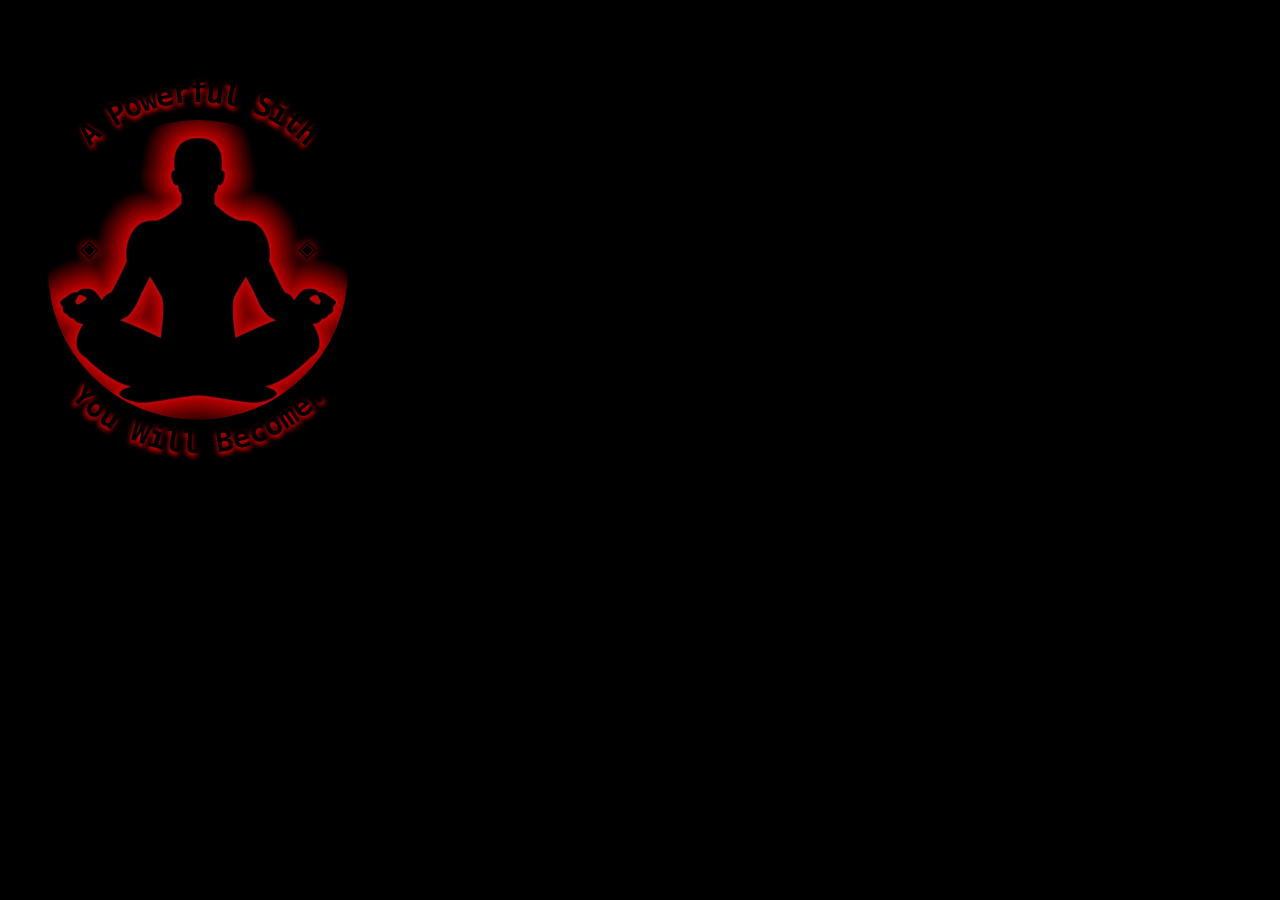
==== sith.html @ 0638b614 "angles corrected" ====
<!DOCTYPE html>
<html>
<head>
</head>
<body style='background: black;'>

  <div id="sith_text">sith</div>

  <script>
    var sith_text = document.getElementById('sith_text');
    sith_text.style.WebkitBackgroundClip = 'text';
    sith_text.style.WebkitTextFillColor = 'transparent'
  </script>
  <style type="text/css">a
    #sith_text {
      text-align: center;
      text-transform: uppercase;
      font-weight: bolder;
      font-size: 20px;
      line-height: 20px;
      background: url('fire.gif');  /*Darth Maul*/
      background-clip: text;
      font-size: 200px;
      line-height: 20px;
    }

  </style>

  <!-- <iframe id='light_saber' src='http://www.saberparts.com/#/configure?code=4.117.4.0-3.102.4.0-2.46.4.0-1.166.4.0-7.152.19.0-5.143.0.0' /> -->
  <!-- <iframe id='light_saber' src='http://www.saberparts.com/#/configure?code=4.137.4.0-3.102.4.0-2.46.4.0-1.21.4.0-7.152.19.0-5.143.0.0'></iframe> -->
  <style>
    #light_saber {
      width: 600px;
      height: 350px;
      display: block;
      margin: auto;
    }
  </style>

  <br>
  <br>
  <br>


<!-- https://css-tricks.com/set-text-on-a-circle/ -->
  <div class='sith-icon-container'>
  <div class='sith-letters-position-1'>
    <div class='sith-icon-text' >
        <span class="char1 top-text sith-letter">A</span>
        <span class="char2 top-text sith-letter"> </span>
        <span class="char3 top-text sith-letter">P</span>
        <span class="char4 top-text sith-letter">o</span>
        <span class="char5 top-text sith-letter">w</span>
        <span class="char6 top-text sith-letter">e</span>
        <span class="char7 top-text sith-letter">r</span>
        <span class="char8 top-text sith-letter">f</span>
        <span class="char9 top-text sith-letter">u</span>
        <span class="char10 top-text sith-letter">l</span>
        <span class="char11 top-text sith-letter"> </span>
        <span class="char12 top-text sith-letter">S</span>
        <span class="char13 top-text sith-letter">i</span>
        <span class="char14 top-text sith-letter">t</span>
        <span class="char15 top-text sith-letter">h</span>


   <!--      <span class='sith-icon-position-1'>

        </span> -->

        <div class=''>
          <div class="left-halocron sith-halocron float-animation">
            <div class='rotate-animation'>◈</div>
          </div>
          <div class="right-halocron sith-halocron float-animation">
            <div class='rotate-animation'>◈</div>
          </div>
        </div>

        <span class="char1 bottom-text sith-letter">
          <div class='upsidedown'>Y</div>
        </span>
        <span class="char2 bottom-text sith-letter">
          <div class='upsidedown'>o</div>
        </span>
        <span class="char3 bottom-text sith-letter">
          <div class='upsidedown'>u</div>
        </span>
        <span class="char4 bottom-text sith-letter">
          <div class='upsidedown'> </div>
        </span>
        <span class="char5 bottom-text sith-letter">
          <div class='upsidedown'>W</div>
        </span>
        <span class="char6 bottom-text sith-letter">
          <div class='upsidedown'>i</div>
        </span>
        <span class="char7 bottom-text sith-letter">
          <div class='upsidedown'>l</div>
        </span>
        <span class="char8 bottom-text sith-letter">
          <div class='upsidedown'>l</div>
        </span>
        <span class="char9 bottom-text sith-letter">
          <div class='upsidedown'> </div>
        </span>
        <span class="char10 bottom-text sith-letter">
          <div class='upsidedown'>B</div>
        </span>
        <span class="char11 bottom-text sith-letter">
          <div class='upsidedown'>e</div>
        </span>
        <span class="char12 bottom-text sith-letter">
          <div class='upsidedown'>c</div>
        </span>
        <span class="char13 bottom-text sith-letter">
          <div class='upsidedown'>o</div>
        </span>
        <span class="char14 bottom-text sith-letter">
          <div class='upsidedown'>m</div>
        </span>
        <span class="char15 bottom-text sith-letter">
          <div class='upsidedown'>e</div>
        </span>
        <span class="char16 bottom-text sith-letter">
          <div class='upsidedown'>.</div>
        </span>


    </div>
  </div>

    <img class='sith-silhouette' src="sith-silhouette.jpg"  >
  </div>
  <link rel="stylesheet" type="text/css" href='sith_logo.css'>

</body>
</html>






  <!-- <a href='#sith_text' id='activation_link'>Sith Text</a> -->
<!--
  <script>
    (function(){
      $('activation_link').click(()=>{
        this.fade(2000);
      });
    }):
  </script>
 -->



  <!--
  <script
  src="https://code.jquery.com/ui/1.12.1/jquery-ui.min.js"
  integrity="sha256-VazP97ZCwtekAsvgPBSUwPFKdrwD3unUfSGVYrahUqU="
  crossorigin="anonymous"></script>
      /*text-shadow: 5px 5px 250px red;*/

 /*   #sith_text:target {
      animation: enlarge_text 5s linear 3s;
    }

    @keyframes enlarge_text {

      100% { font-size: 1400px; line-height: 1400px;}
    }*/
 -->


<!--







      .spinning-sith-icon {
        -webkit-animation: mymove 5s infinite; /* Chrome, Safari, Opera */
        animation: mymove 5s infinite;
      }
      /* Chrome, Safari, Opera */
      @-webkit-keyframes mymove { 50% {text-shadow: 10px 20px 30px blue;} }

      /* Standard syntax */
      @keyframes mymove { 50% {text-shadow: 10px 20px 30px blue;} } -->




<!--   .bottom-text.char16 { transform: rotate(-54deg); }
  .bottom-text.char17 { transform: rotate(-48deg); }
  .bottom-text.char18 { transform: rotate(-42deg); }
  .bottom-text.char19 { transform: rotate(-36deg); }
  .bottom-text.char20 { transform: rotate(-30deg); }
  .bottom-text.char21 { transform: rotate(-24deg); }
  .bottom-text.char22 { transform: rotate(-18deg); }
  .bottom-text.char23 { transform: rotate(-12deg); }
  .bottom-text.char24 { transform: rotate(-6deg); }
  .bottom-text.char25 { transform: rotate(0deg); }
  .bottom-text.char26 { transform: rotate(6deg); }
  .bottom-text.char27 { transform: rotate(12deg); }
  .bottom-text.char28 { transform: rotate(18deg); }
  .bottom-text.char29 { transform: rotate(24deg); }
  .bottom-text.char30 { transform: rotate(30deg); }
  .bottom-text.char31 { transform: rotate(36deg); }
  .bottom-text.char32 { transform: rotate(42deg); }
  .bottom-text.char33 { transform: rotate(48deg); }
  .bottom-text.char34 { transform: rotate(56deg); } -->
---- sith_logo.css ----
.sith-icon-container {
  box-sizing: border-box;
  margin: 40px;
  position: relative;
  width: 300px;
  height: 300px; }
  .sith-icon-container .sith-icon-text {
    position: absolute;
    left: 150px;
    margin: 0;
    padding: 0; }
    .sith-icon-container .sith-icon-text .upsidedown {
      transform: rotate(180deg);
      position: absolute; }
    .sith-icon-container .sith-icon-text .sith-letter {
      text-align: center;
      font: 30px Monaco, MonoSpace;
      height: 360px;
      position: absolute;
      width: 20px;
      text-shadow: 0 3px 5px red;
      font-weight: bold;
      top: -46px;
      left: -10px; }
      .sith-icon-container .sith-icon-text .sith-letter.top-text.char1 {
        transform: rotate(-42deg); }
      .sith-icon-container .sith-icon-text .sith-letter.top-text.char2 {
        transform: rotate(-36deg); }
      .sith-icon-container .sith-icon-text .sith-letter.top-text.char3 {
        transform: rotate(-30deg); }
      .sith-icon-container .sith-icon-text .sith-letter.top-text.char4 {
        transform: rotate(-24deg); }
      .sith-icon-container .sith-icon-text .sith-letter.top-text.char5 {
        transform: rotate(-18deg); }
      .sith-icon-container .sith-icon-text .sith-letter.top-text.char6 {
        transform: rotate(-12deg); }
      .sith-icon-container .sith-icon-text .sith-letter.top-text.char7 {
        transform: rotate(-6deg); }
      .sith-icon-container .sith-icon-text .sith-letter.top-text.char8 {
        transform: rotate(0deg); }
      .sith-icon-container .sith-icon-text .sith-letter.top-text.char9 {
        transform: rotate(6deg); }
      .sith-icon-container .sith-icon-text .sith-letter.top-text.char10 {
        transform: rotate(12deg); }
      .sith-icon-container .sith-icon-text .sith-letter.top-text.char11 {
        transform: rotate(18deg); }
      .sith-icon-container .sith-icon-text .sith-letter.top-text.char12 {
        transform: rotate(24deg); }
      .sith-icon-container .sith-icon-text .sith-letter.top-text.char13 {
        transform: rotate(30deg); }
      .sith-icon-container .sith-icon-text .sith-letter.top-text.char14 {
        transform: rotate(36deg); }
      .sith-icon-container .sith-icon-text .sith-letter.top-text.char15 {
        transform: rotate(42deg); }
      .sith-icon-container .sith-icon-text .sith-letter.bottom-text {
        position: absolute;
        top: -20px; }
        .sith-icon-container .sith-icon-text .sith-letter.bottom-text.char1 {
          transform: rotate(225deg); }
        .sith-icon-container .sith-icon-text .sith-letter.bottom-text.char2 {
          transform: rotate(219deg); }
        .sith-icon-container .sith-icon-text .sith-letter.bottom-text.char3 {
          transform: rotate(213deg); }
        .sith-icon-container .sith-icon-text .sith-letter.bottom-text.char4 {
          transform: rotate(207deg); }
        .sith-icon-container .sith-icon-text .sith-letter.bottom-text.char5 {
          transform: rotate(201deg); }
        .sith-icon-container .sith-icon-text .sith-letter.bottom-text.char6 {
          transform: rotate(195deg); }
        .sith-icon-container .sith-icon-text .sith-letter.bottom-text.char7 {
          transform: rotate(189deg); }
        .sith-icon-container .sith-icon-text .sith-letter.bottom-text.char8 {
          transform: rotate(183deg); }
        .sith-icon-container .sith-icon-text .sith-letter.bottom-text.char9 {
          transform: rotate(177deg); }
        .sith-icon-container .sith-icon-text .sith-letter.bottom-text.char10 {
          transform: rotate(171deg); }
        .sith-icon-container .sith-icon-text .sith-letter.bottom-text.char11 {
          transform: rotate(165deg); }
        .sith-icon-container .sith-icon-text .sith-letter.bottom-text.char12 {
          transform: rotate(159deg); }
        .sith-icon-container .sith-icon-text .sith-letter.bottom-text.char13 {
          transform: rotate(153deg); }
        .sith-icon-container .sith-icon-text .sith-letter.bottom-text.char14 {
          transform: rotate(147deg); }
        .sith-icon-container .sith-icon-text .sith-letter.bottom-text.char15 {
          transform: rotate(141deg); }
        .sith-icon-container .sith-icon-text .sith-letter.bottom-text.char16 {
          transform: rotate(135deg); }
  .sith-icon-container .sith-halocron {
    font: 30px Monaco, MonoSpace;
    text-shadow: 0 0px 10px red;
    position: absolute;
    top: 110px; }
    .sith-icon-container .sith-halocron.float-animation {
      animation: float_halocron 10s ease-in-out infinite alternate; }
@keyframes float_halocron {
  0% {
    top: 130px; }
  50% {
    top: 80px; }
  100% {
    top: 130px; } }
    .sith-icon-container .sith-halocron .rotate-animation {
      animation: rotate_halocron 8s linear infinite; }
@keyframes rotate_halocron {
  0% {
    transform: rotate(0deg); }
  100% {
    transform: rotate(360deg); } }
    .sith-icon-container .sith-halocron.left-halocron {
      left: 100px; }
    .sith-icon-container .sith-halocron.right-halocron {
      right: 100px; }
  .sith-icon-container img.sith-silhouette {
    height: 300px;
    width: 300px;
    border-radius: 150px; }

/*# sourceMappingURL=sith_logo.css.map */
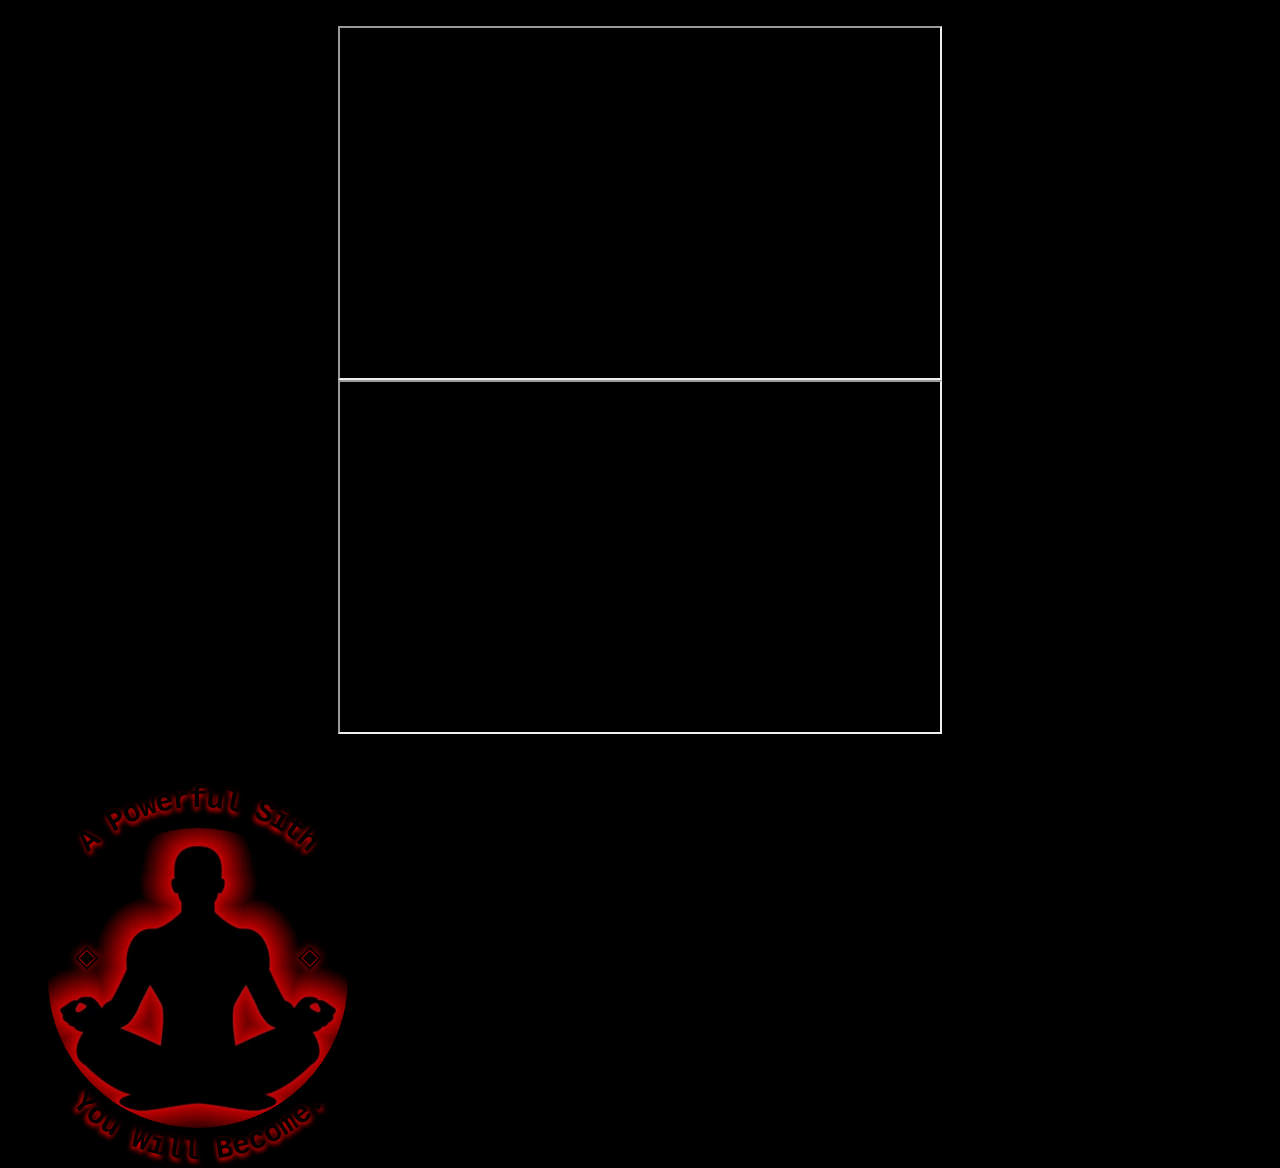
==== commit 904c6251: "one of the lightsabers was not showing up" ====
--- a/sith.html
+++ b/sith.html
@@ -26,8 +26,8 @@
 
   </style>
 
-  <!-- <iframe id='light_saber' src='http://www.saberparts.com/#/configure?code=4.117.4.0-3.102.4.0-2.46.4.0-1.166.4.0-7.152.19.0-5.143.0.0' /> -->
-  <!-- <iframe id='light_saber' src='http://www.saberparts.com/#/configure?code=4.137.4.0-3.102.4.0-2.46.4.0-1.21.4.0-7.152.19.0-5.143.0.0'></iframe> -->
+  <iframe id='light_saber' src='http://www.saberparts.com/#/configure?code=4.117.4.0-3.102.4.0-2.46.4.0-1.166.4.0-7.152.19.0-5.143.0.0' /></iframe>
+  <iframe id='light_saber' src='http://www.saberparts.com/#/configure?code=4.137.4.0-3.102.4.0-2.46.4.0-1.21.4.0-7.152.19.0-5.143.0.0'></iframe>
   <style>
     #light_saber {
       width: 600px;
@@ -62,11 +62,6 @@
         <span class="char14 top-text sith-letter">t</span>
         <span class="char15 top-text sith-letter">h</span>
 
-
-   <!--      <span class='sith-icon-position-1'>
-
-        </span> -->
-
         <div class=''>
           <div class="left-halocron sith-halocron float-animation">
             <div class='rotate-animation'>◈</div>
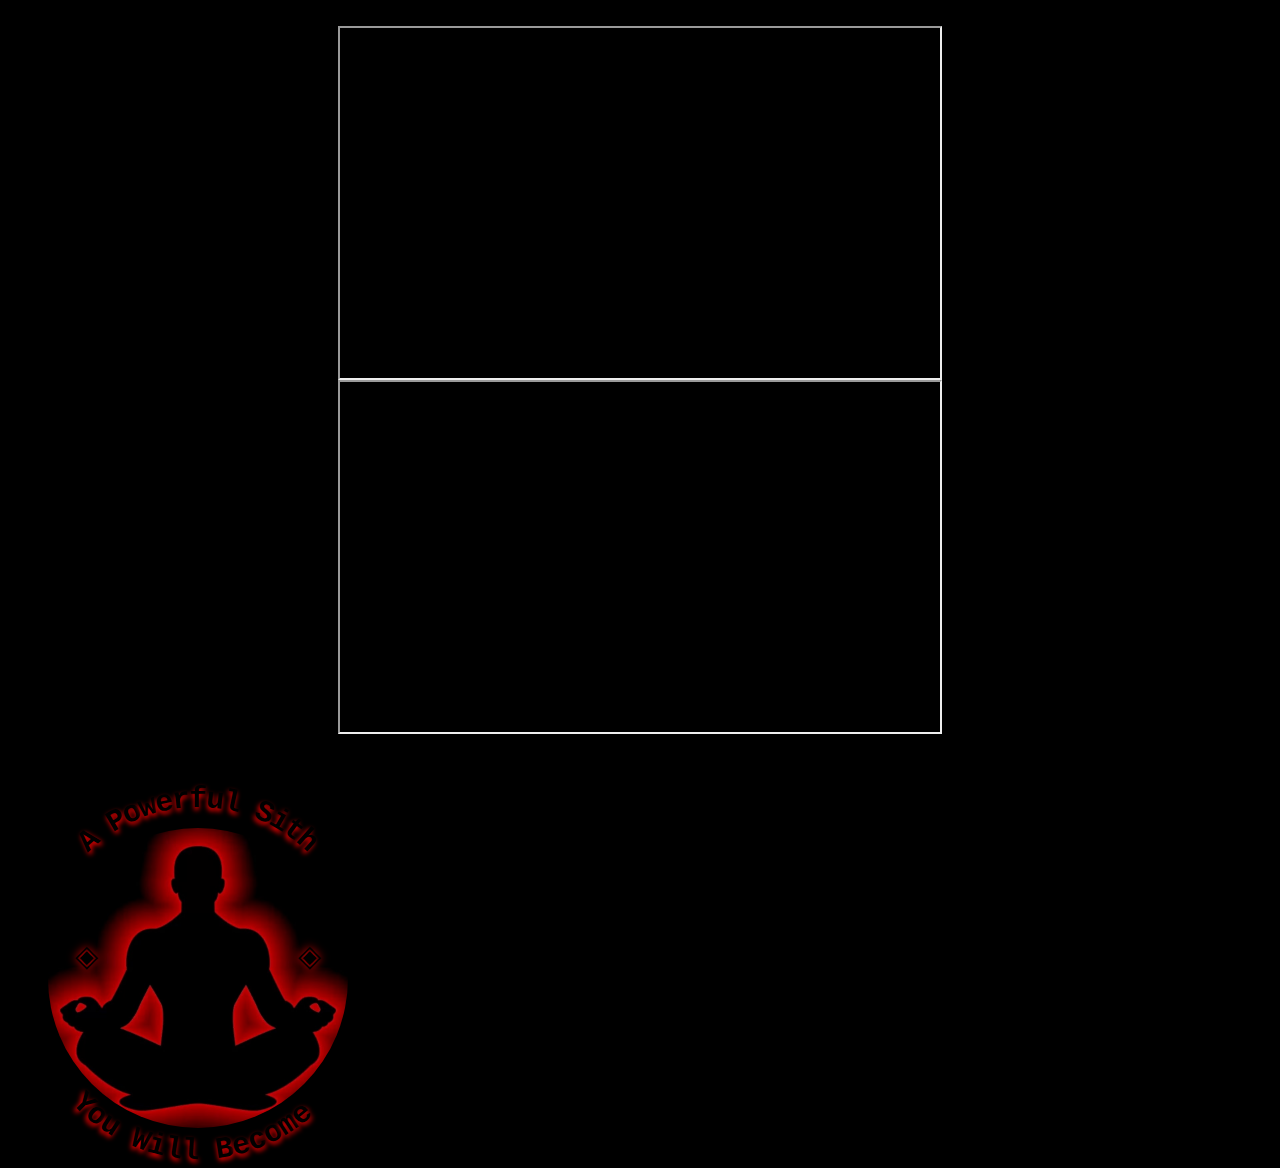
==== commit 2ea17116: "remove dot after sith sentence" ====
--- a/sith.html
+++ b/sith.html
@@ -116,11 +116,6 @@
         <span class="char15 bottom-text sith-letter">
           <div class='upsidedown'>e</div>
         </span>
-        <span class="char16 bottom-text sith-letter">
-          <div class='upsidedown'>.</div>
-        </span>
-
-
     </div>
   </div>
 
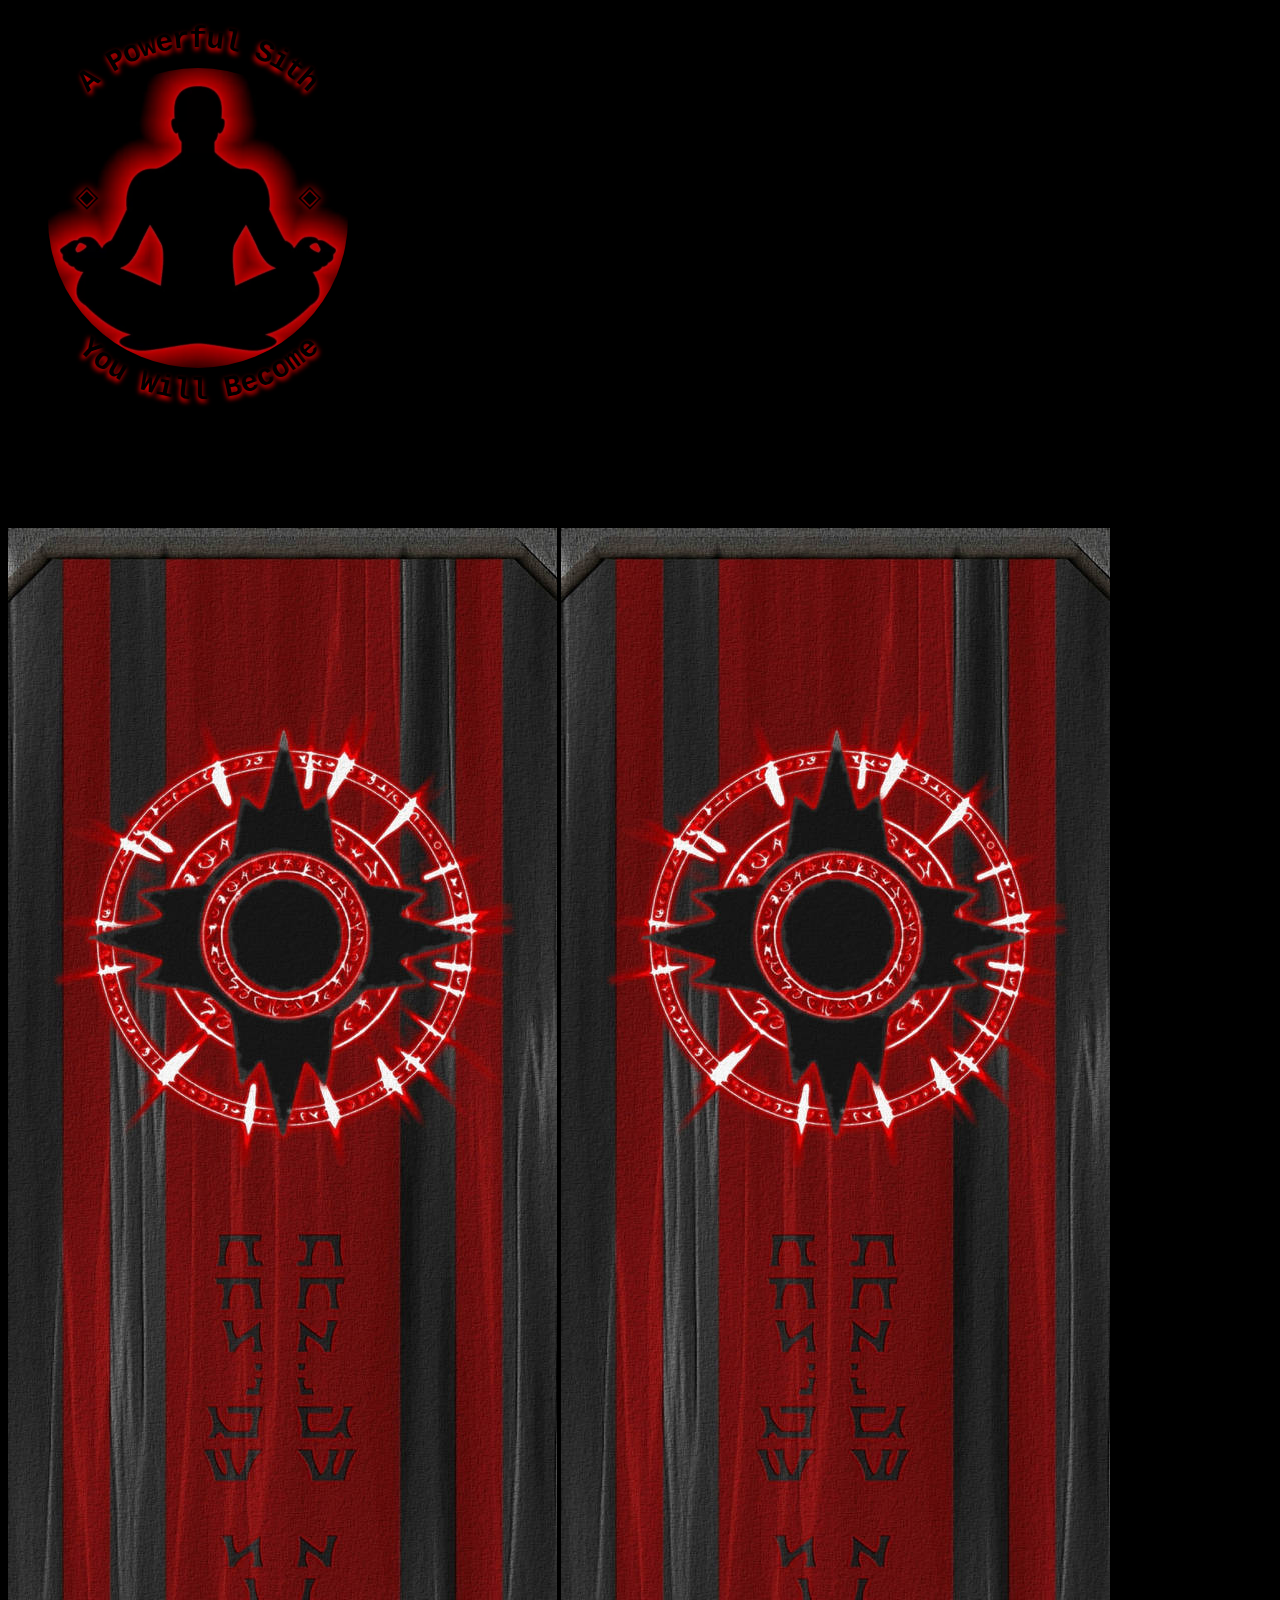
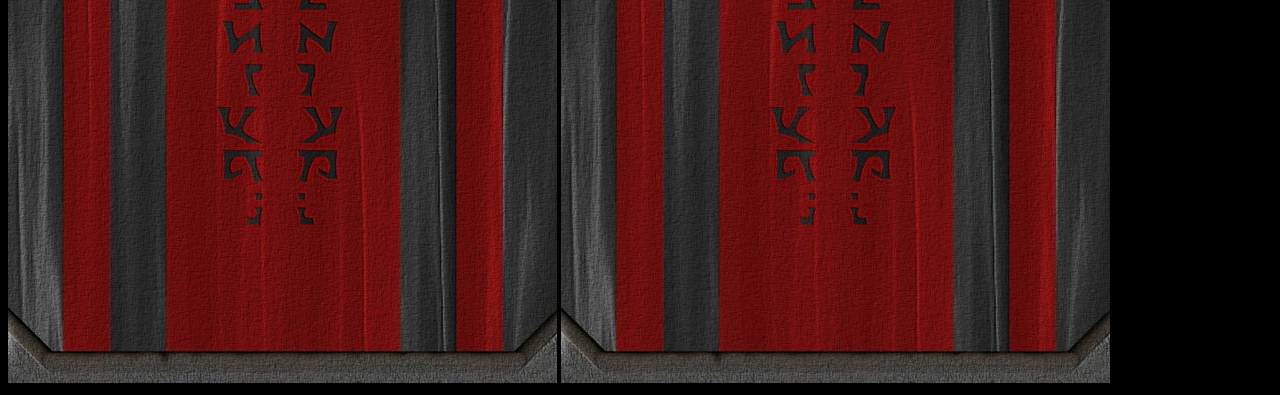
==== commit fe0767cc: "transfer dashes to underscores" ====
--- a/sith.html
+++ b/sith.html
@@ -1,126 +1,103 @@
 <!DOCTYPE html>
 <html>
 <head>
+  <link rel="stylesheet" href="sith.css">
+  <script src="sith.js"></script>
 </head>
+
 <body style='background: black;'>
 
-  <div id="sith_text">sith</div>
+  <div id="fire_text" onload="sith_text_style()">sith</div>
 
-  <script>
-    var sith_text = document.getElementById('sith_text');
-    sith_text.style.WebkitBackgroundClip = 'text';
-    sith_text.style.WebkitTextFillColor = 'transparent'
-  </script>
-  <style type="text/css">a
-    #sith_text {
-      text-align: center;
-      text-transform: uppercase;
-      font-weight: bolder;
-      font-size: 20px;
-      line-height: 20px;
-      background: url('fire.gif');  /*Darth Maul*/
-      background-clip: text;
-      font-size: 200px;
-      line-height: 20px;
-    }
+  <!-- <iframe id='light_saber' src='http://www.saberparts.com/#!/configure?code=4.175.4.0-3.85.4.22-2.59.4.0-1.43.4.0-7.152.45.0-5.143.0.0#%2Fconfigure%3Fcode=4.137.4.0-3.102.4.0-2.46.4.0-1.21.4.0-7.152.19.0-5.143.0.0' /></iframe> -->
+  <div class="wrapper">
+    <div class='sith_icon_container'>
+        <div class='sith_letters_position_1'>
+          <div class='sith_icon_text' >
+              <span class="char1 top_text sith_letter">A</span>
+              <span class="char2 top_text sith_letter"> </span>
+              <span class="char3 top_text sith_letter">P</span>
+              <span class="char4 top_text sith_letter">o</span>
+              <span class="char5 top_text sith_letter">w</span>
+              <span class="char6 top_text sith_letter">e</span>
+              <span class="char7 top_text sith_letter">r</span>
+              <span class="char8 top_text sith_letter">f</span>
+              <span class="char9 top_text sith_letter">u</span>
+              <span class="char10 top_text sith_letter">l</span>
+              <span class="char11 top_text sith_letter"> </span>
+              <span class="char12 top_text sith_letter">S</span>
+              <span class="char13 top_text sith_letter">i</span>
+              <span class="char14 top_text sith_letter">t</span>
+              <span class="char15 top_text sith_letter">h</span>
+      
+              <div class=''>
+                <div class="left_halocron sith_halocron float_animation">
+                  <div class='rotate_animation'>◈</div>
+                </div>
+                <div class="right_halocron sith_halocron float_animation">
+                  <div class='rotate_animation'>◈</div>
+                </div>
+              </div>
+      
+              <span class="char1 bottom_text sith_letter">
+                <div class='upsidedown'>Y</div>
+              </span>
+              <span class="char2 bottom_text sith_letter">
+                <div class='upsidedown'>o</div>
+              </span>
+              <span class="char3 bottom_text sith_letter">
+                <div class='upsidedown'>u</div>
+              </span>
+              <span class="char4 bottom_text sith_letter">
+                <div class='upsidedown'> </div>
+              </span>
+              <span class="char5 bottom_text sith_letter">
+                <div class='upsidedown'>W</div>
+              </span>
+              <span class="char6 bottom_text sith_letter">
+                <div class='upsidedown'>i</div>
+              </span>
+              <span class="char7 bottom_text sith_letter">
+                <div class='upsidedown'>l</div>
+              </span>
+              <span class="char8 bottom_text sith_letter">
+                <div class='upsidedown'>l</div>
+              </span>
+              <span class="char9 bottom_text sith_letter">
+                <div class='upsidedown'> </div>
+              </span>
+              <span class="char10 bottom_text sith_letter">
+                <div class='upsidedown'>B</div>
+              </span>
+              <span class="char11 bottom_text sith_letter">
+                <div class='upsidedown'>e</div>
+              </span>
+              <span class="char12 bottom_text sith_letter">
+                <div class='upsidedown'>c</div>
+              </span>
+              <span class="char13 bottom_text sith_letter">
+                <div class='upsidedown'>o</div>
+              </span>
+              <span class="char14 bottom_text sith_letter">
+                <div class='upsidedown'>m</div>
+              </span>
+              <span class="char15 bottom_text sith_letter">
+                <div class='upsidedown'>e</div>
+              </span>
+          </div>
+        </div>
+        <img class='sith_silhouette' src="sith_silhouette.jpg"  >
+    </div>
 
-  </style>
-
-  <iframe id='light_saber' src='http://www.saberparts.com/#/configure?code=4.117.4.0-3.102.4.0-2.46.4.0-1.166.4.0-7.152.19.0-5.143.0.0' /></iframe>
-  <iframe id='light_saber' src='http://www.saberparts.com/#/configure?code=4.137.4.0-3.102.4.0-2.46.4.0-1.21.4.0-7.152.19.0-5.143.0.0'></iframe>
-  <style>
-    #light_saber {
-      width: 600px;
-      height: 350px;
-      display: block;
-      margin: auto;
-    }
-  </style>
-
-  <br>
-  <br>
-  <br>
-
+    <iframe id='light_saber' src='http://www.saberparts.com/#!/configure?code=4.130.4.0-3.194.4.0-2.59.4.0-1.27.4.0-7.152.19.0-5.143.0.0#%2Fconfigure%3Fcode=4.137.4.0-3.102.4.0-2.46.4.0-1.21.4.0-7.152.19.0-5.143.0.0'></iframe>
+    </div>
+    <img src="sith_banner.jpg" alt="sith banner" class="banner_left">
+    <img src="sith_banner.jpg" alt="sith banner" class="banner_right">
+  </div>
+  
 
 <!-- https://css-tricks.com/set-text-on-a-circle/ -->
-  <div class='sith-icon-container'>
-  <div class='sith-letters-position-1'>
-    <div class='sith-icon-text' >
-        <span class="char1 top-text sith-letter">A</span>
-        <span class="char2 top-text sith-letter"> </span>
-        <span class="char3 top-text sith-letter">P</span>
-        <span class="char4 top-text sith-letter">o</span>
-        <span class="char5 top-text sith-letter">w</span>
-        <span class="char6 top-text sith-letter">e</span>
-        <span class="char7 top-text sith-letter">r</span>
-        <span class="char8 top-text sith-letter">f</span>
-        <span class="char9 top-text sith-letter">u</span>
-        <span class="char10 top-text sith-letter">l</span>
-        <span class="char11 top-text sith-letter"> </span>
-        <span class="char12 top-text sith-letter">S</span>
-        <span class="char13 top-text sith-letter">i</span>
-        <span class="char14 top-text sith-letter">t</span>
-        <span class="char15 top-text sith-letter">h</span>
 
-        <div class=''>
-          <div class="left-halocron sith-halocron float-animation">
-            <div class='rotate-animation'>◈</div>
-          </div>
-          <div class="right-halocron sith-halocron float-animation">
-            <div class='rotate-animation'>◈</div>
-          </div>
-        </div>
-
-        <span class="char1 bottom-text sith-letter">
-          <div class='upsidedown'>Y</div>
-        </span>
-        <span class="char2 bottom-text sith-letter">
-          <div class='upsidedown'>o</div>
-        </span>
-        <span class="char3 bottom-text sith-letter">
-          <div class='upsidedown'>u</div>
-        </span>
-        <span class="char4 bottom-text sith-letter">
-          <div class='upsidedown'> </div>
-        </span>
-        <span class="char5 bottom-text sith-letter">
-          <div class='upsidedown'>W</div>
-        </span>
-        <span class="char6 bottom-text sith-letter">
-          <div class='upsidedown'>i</div>
-        </span>
-        <span class="char7 bottom-text sith-letter">
-          <div class='upsidedown'>l</div>
-        </span>
-        <span class="char8 bottom-text sith-letter">
-          <div class='upsidedown'>l</div>
-        </span>
-        <span class="char9 bottom-text sith-letter">
-          <div class='upsidedown'> </div>
-        </span>
-        <span class="char10 bottom-text sith-letter">
-          <div class='upsidedown'>B</div>
-        </span>
-        <span class="char11 bottom-text sith-letter">
-          <div class='upsidedown'>e</div>
-        </span>
-        <span class="char12 bottom-text sith-letter">
-          <div class='upsidedown'>c</div>
-        </span>
-        <span class="char13 bottom-text sith-letter">
-          <div class='upsidedown'>o</div>
-        </span>
-        <span class="char14 bottom-text sith-letter">
-          <div class='upsidedown'>m</div>
-        </span>
-        <span class="char15 bottom-text sith-letter">
-          <div class='upsidedown'>e</div>
-        </span>
-    </div>
-  </div>
-
-    <img class='sith-silhouette' src="sith-silhouette.jpg"  >
-  </div>
   <link rel="stylesheet" type="text/css" href='sith_logo.css'>
 
 </body>
@@ -183,22 +160,22 @@
 
 
 
-<!--   .bottom-text.char16 { transform: rotate(-54deg); }
-  .bottom-text.char17 { transform: rotate(-48deg); }
-  .bottom-text.char18 { transform: rotate(-42deg); }
-  .bottom-text.char19 { transform: rotate(-36deg); }
-  .bottom-text.char20 { transform: rotate(-30deg); }
-  .bottom-text.char21 { transform: rotate(-24deg); }
-  .bottom-text.char22 { transform: rotate(-18deg); }
-  .bottom-text.char23 { transform: rotate(-12deg); }
-  .bottom-text.char24 { transform: rotate(-6deg); }
-  .bottom-text.char25 { transform: rotate(0deg); }
-  .bottom-text.char26 { transform: rotate(6deg); }
-  .bottom-text.char27 { transform: rotate(12deg); }
-  .bottom-text.char28 { transform: rotate(18deg); }
-  .bottom-text.char29 { transform: rotate(24deg); }
-  .bottom-text.char30 { transform: rotate(30deg); }
-  .bottom-text.char31 { transform: rotate(36deg); }
-  .bottom-text.char32 { transform: rotate(42deg); }
-  .bottom-text.char33 { transform: rotate(48deg); }
-  .bottom-text.char34 { transform: rotate(56deg); } -->
+<!--   .bottom_text.char16 { transform: rotate(-54deg); }
+  .bottom_text.char17 { transform: rotate(-48deg); }
+  .bottom_text.char18 { transform: rotate(-42deg); }
+  .bottom_text.char19 { transform: rotate(-36deg); }
+  .bottom_text.char20 { transform: rotate(-30deg); }
+  .bottom_text.char21 { transform: rotate(-24deg); }
+  .bottom_text.char22 { transform: rotate(-18deg); }
+  .bottom_text.char23 { transform: rotate(-12deg); }
+  .bottom_text.char24 { transform: rotate(-6deg); }
+  .bottom_text.char25 { transform: rotate(0deg); }
+  .bottom_text.char26 { transform: rotate(6deg); }
+  .bottom_text.char27 { transform: rotate(12deg); }
+  .bottom_text.char28 { transform: rotate(18deg); }
+  .bottom_text.char29 { transform: rotate(24deg); }
+  .bottom_text.char30 { transform: rotate(30deg); }
+  .bottom_text.char31 { transform: rotate(36deg); }
+  .bottom_text.char32 { transform: rotate(42deg); }
+  .bottom_text.char33 { transform: rotate(48deg); }
+  .bottom_text.char34 { transform: rotate(56deg); } -->
--- a/sith.css
+++ b/sith.css
@@ -0,0 +1,54 @@
+#fire_text {
+  text-align: center;
+  text-transform: uppercase;
+  font-weight: bolder;
+  font-size: 20px;
+  line-height: 20px;
+  background: url('fire.gif');  /*Darth Maul*/
+  background-clip: text;
+  font-size: 200px;
+  line-height: 20px;
+}
+
+
+
+#light_saber {
+  width: 600px;
+  height: 350px;
+  display: block;
+  margin: auto;
+}
+
+.wrapper {
+  display: grid;
+  grid-template-rows: repeat(10, 50px);
+  grid-template-areas: "fire-text   fire-text fire-text  fire-text  fire-text fire-text"
+                       "banner-left .         icon       icon       .         banner-right"
+                       "banner-left .         icon       icon       .         banner-right"
+                       "banner-left .         saber      saber      .         banner-right"
+                       "banner-left .         saber      saber      .         banner-right"
+
+
+}
+
+.wrapper #light_saber {
+  clip-path: ellipse(40% 40% at 50% 50%);
+  grid-area: saber;
+}
+.wrapper .icon_container {
+  grid-area: icon;
+}
+
+.wrapper .banner_left {
+  grid-area: banner-left;
+  max-width: 300px;
+}
+
+.wrapper .banner_right {
+  grid-area: banner-right;
+  max-width: 300px;
+}
+
+
+
+
--- a/sith_logo.css
+++ b/sith_logo.css
@@ -1,18 +1,18 @@
-.sith-icon-container {
+.sith_icon_container {
   box-sizing: border-box;
   margin: 40px;
   position: relative;
   width: 300px;
   height: 300px; }
-  .sith-icon-container .sith-icon-text {
+  .sith_icon_container .sith_icon_text {
     position: absolute;
     left: 150px;
     margin: 0;
     padding: 0; }
-    .sith-icon-container .sith-icon-text .upsidedown {
+    .sith_icon_container .sith_icon_text .upsidedown {
       transform: rotate(180deg);
       position: absolute; }
-    .sith-icon-container .sith-icon-text .sith-letter {
+    .sith_icon_container .sith_icon_text .sith_letter {
       text-align: center;
       font: 30px Monaco, MonoSpace;
       height: 360px;
@@ -22,77 +22,75 @@
       font-weight: bold;
       top: -46px;
       left: -10px; }
-      .sith-icon-container .sith-icon-text .sith-letter.top-text.char1 {
+      .sith_icon_container .sith_icon_text .sith_letter.top_text.char1 {
         transform: rotate(-42deg); }
-      .sith-icon-container .sith-icon-text .sith-letter.top-text.char2 {
+      .sith_icon_container .sith_icon_text .sith_letter.top_text.char2 {
         transform: rotate(-36deg); }
-      .sith-icon-container .sith-icon-text .sith-letter.top-text.char3 {
+      .sith_icon_container .sith_icon_text .sith_letter.top_text.char3 {
         transform: rotate(-30deg); }
-      .sith-icon-container .sith-icon-text .sith-letter.top-text.char4 {
+      .sith_icon_container .sith_icon_text .sith_letter.top_text.char4 {
         transform: rotate(-24deg); }
-      .sith-icon-container .sith-icon-text .sith-letter.top-text.char5 {
+      .sith_icon_container .sith_icon_text .sith_letter.top_text.char5 {
         transform: rotate(-18deg); }
-      .sith-icon-container .sith-icon-text .sith-letter.top-text.char6 {
+      .sith_icon_container .sith_icon_text .sith_letter.top_text.char6 {
         transform: rotate(-12deg); }
-      .sith-icon-container .sith-icon-text .sith-letter.top-text.char7 {
+      .sith_icon_container .sith_icon_text .sith_letter.top_text.char7 {
         transform: rotate(-6deg); }
-      .sith-icon-container .sith-icon-text .sith-letter.top-text.char8 {
+      .sith_icon_container .sith_icon_text .sith_letter.top_text.char8 {
         transform: rotate(0deg); }
-      .sith-icon-container .sith-icon-text .sith-letter.top-text.char9 {
+      .sith_icon_container .sith_icon_text .sith_letter.top_text.char9 {
         transform: rotate(6deg); }
-      .sith-icon-container .sith-icon-text .sith-letter.top-text.char10 {
+      .sith_icon_container .sith_icon_text .sith_letter.top_text.char10 {
         transform: rotate(12deg); }
-      .sith-icon-container .sith-icon-text .sith-letter.top-text.char11 {
+      .sith_icon_container .sith_icon_text .sith_letter.top_text.char11 {
         transform: rotate(18deg); }
-      .sith-icon-container .sith-icon-text .sith-letter.top-text.char12 {
+      .sith_icon_container .sith_icon_text .sith_letter.top_text.char12 {
         transform: rotate(24deg); }
-      .sith-icon-container .sith-icon-text .sith-letter.top-text.char13 {
+      .sith_icon_container .sith_icon_text .sith_letter.top_text.char13 {
         transform: rotate(30deg); }
-      .sith-icon-container .sith-icon-text .sith-letter.top-text.char14 {
+      .sith_icon_container .sith_icon_text .sith_letter.top_text.char14 {
         transform: rotate(36deg); }
-      .sith-icon-container .sith-icon-text .sith-letter.top-text.char15 {
+      .sith_icon_container .sith_icon_text .sith_letter.top_text.char15 {
         transform: rotate(42deg); }
-      .sith-icon-container .sith-icon-text .sith-letter.bottom-text {
+      .sith_icon_container .sith_icon_text .sith_letter.bottom_text {
         position: absolute;
         top: -20px; }
-        .sith-icon-container .sith-icon-text .sith-letter.bottom-text.char1 {
-          transform: rotate(225deg); }
-        .sith-icon-container .sith-icon-text .sith-letter.bottom-text.char2 {
-          transform: rotate(219deg); }
-        .sith-icon-container .sith-icon-text .sith-letter.bottom-text.char3 {
-          transform: rotate(213deg); }
-        .sith-icon-container .sith-icon-text .sith-letter.bottom-text.char4 {
-          transform: rotate(207deg); }
-        .sith-icon-container .sith-icon-text .sith-letter.bottom-text.char5 {
-          transform: rotate(201deg); }
-        .sith-icon-container .sith-icon-text .sith-letter.bottom-text.char6 {
-          transform: rotate(195deg); }
-        .sith-icon-container .sith-icon-text .sith-letter.bottom-text.char7 {
-          transform: rotate(189deg); }
-        .sith-icon-container .sith-icon-text .sith-letter.bottom-text.char8 {
-          transform: rotate(183deg); }
-        .sith-icon-container .sith-icon-text .sith-letter.bottom-text.char9 {
-          transform: rotate(177deg); }
-        .sith-icon-container .sith-icon-text .sith-letter.bottom-text.char10 {
-          transform: rotate(171deg); }
-        .sith-icon-container .sith-icon-text .sith-letter.bottom-text.char11 {
-          transform: rotate(165deg); }
-        .sith-icon-container .sith-icon-text .sith-letter.bottom-text.char12 {
-          transform: rotate(159deg); }
-        .sith-icon-container .sith-icon-text .sith-letter.bottom-text.char13 {
-          transform: rotate(153deg); }
-        .sith-icon-container .sith-icon-text .sith-letter.bottom-text.char14 {
-          transform: rotate(147deg); }
-        .sith-icon-container .sith-icon-text .sith-letter.bottom-text.char15 {
-          transform: rotate(141deg); }
-        .sith-icon-container .sith-icon-text .sith-letter.bottom-text.char16 {
-          transform: rotate(135deg); }
-  .sith-icon-container .sith-halocron {
+        .sith_icon_container .sith_icon_text .sith_letter.bottom_text.char1 {
+          transform: rotate(222deg); }
+        .sith_icon_container .sith_icon_text .sith_letter.bottom_text.char2 {
+          transform: rotate(216deg); }
+        .sith_icon_container .sith_icon_text .sith_letter.bottom_text.char3 {
+          transform: rotate(210deg); }
+        .sith_icon_container .sith_icon_text .sith_letter.bottom_text.char4 {
+          transform: rotate(204deg); }
+        .sith_icon_container .sith_icon_text .sith_letter.bottom_text.char5 {
+          transform: rotate(198deg); }
+        .sith_icon_container .sith_icon_text .sith_letter.bottom_text.char6 {
+          transform: rotate(192deg); }
+        .sith_icon_container .sith_icon_text .sith_letter.bottom_text.char7 {
+          transform: rotate(186deg); }
+        .sith_icon_container .sith_icon_text .sith_letter.bottom_text.char8 {
+          transform: rotate(180deg); }
+        .sith_icon_container .sith_icon_text .sith_letter.bottom_text.char9 {
+          transform: rotate(174deg); }
+        .sith_icon_container .sith_icon_text .sith_letter.bottom_text.char10 {
+          transform: rotate(168deg); }
+        .sith_icon_container .sith_icon_text .sith_letter.bottom_text.char11 {
+          transform: rotate(162deg); }
+        .sith_icon_container .sith_icon_text .sith_letter.bottom_text.char12 {
+          transform: rotate(156deg); }
+        .sith_icon_container .sith_icon_text .sith_letter.bottom_text.char13 {
+          transform: rotate(150deg); }
+        .sith_icon_container .sith_icon_text .sith_letter.bottom_text.char14 {
+          transform: rotate(144deg); }
+        .sith_icon_container .sith_icon_text .sith_letter.bottom_text.char15 {
+          transform: rotate(138deg); }
+  .sith_icon_container .sith_halocron {
     font: 30px Monaco, MonoSpace;
     text-shadow: 0 0px 10px red;
     position: absolute;
     top: 110px; }
-    .sith-icon-container .sith-halocron.float-animation {
+    .sith_icon_container .sith_halocron.float_animation {
       animation: float_halocron 10s ease-in-out infinite alternate; }
 @keyframes float_halocron {
   0% {
@@ -101,18 +99,18 @@
     top: 80px; }
   100% {
     top: 130px; } }
-    .sith-icon-container .sith-halocron .rotate-animation {
+    .sith_icon_container .sith_halocron .rotate_animation {
       animation: rotate_halocron 8s linear infinite; }
 @keyframes rotate_halocron {
   0% {
     transform: rotate(0deg); }
   100% {
     transform: rotate(360deg); } }
-    .sith-icon-container .sith-halocron.left-halocron {
+    .sith_icon_container .sith_halocron.left_halocron {
       left: 100px; }
-    .sith-icon-container .sith-halocron.right-halocron {
+    .sith_icon_container .sith_halocron.right_halocron {
       right: 100px; }
-  .sith-icon-container img.sith-silhouette {
+  .sith_icon_container img.sith_silhouette {
     height: 300px;
     width: 300px;
     border-radius: 150px; }
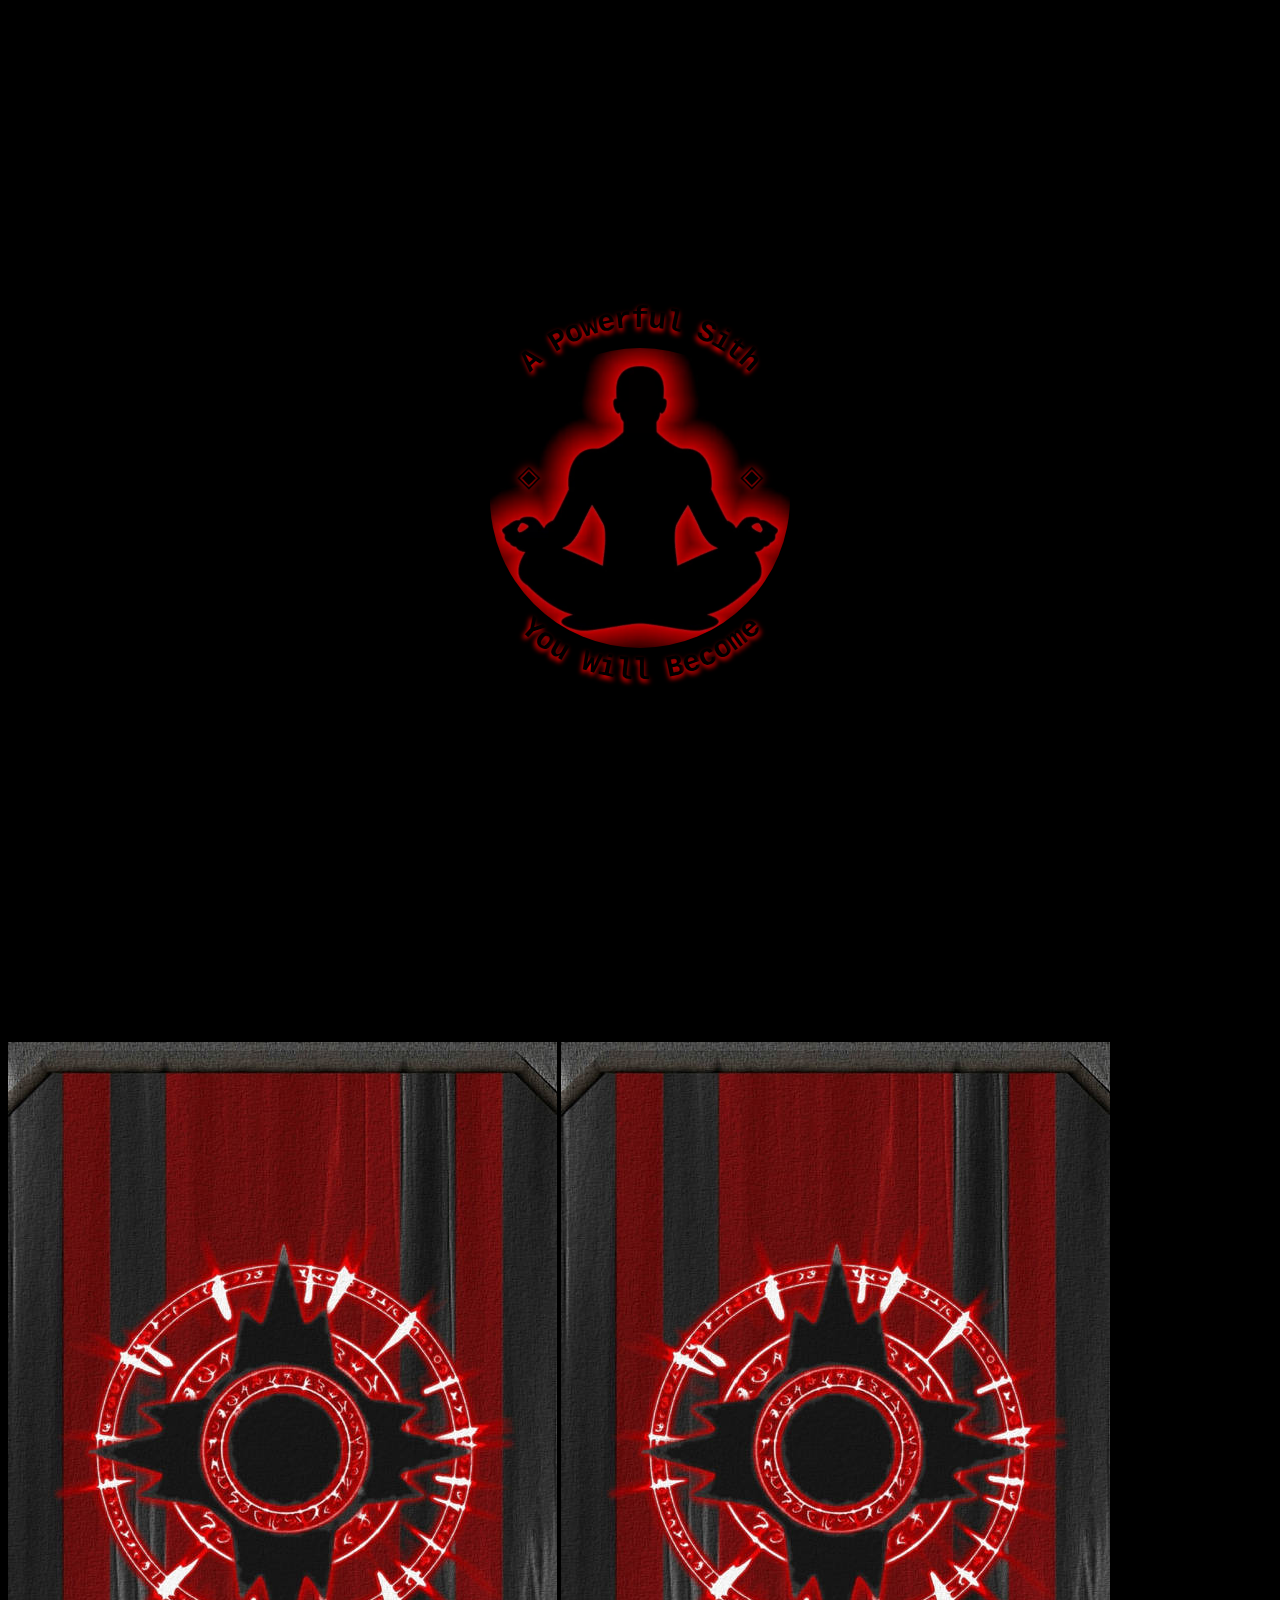
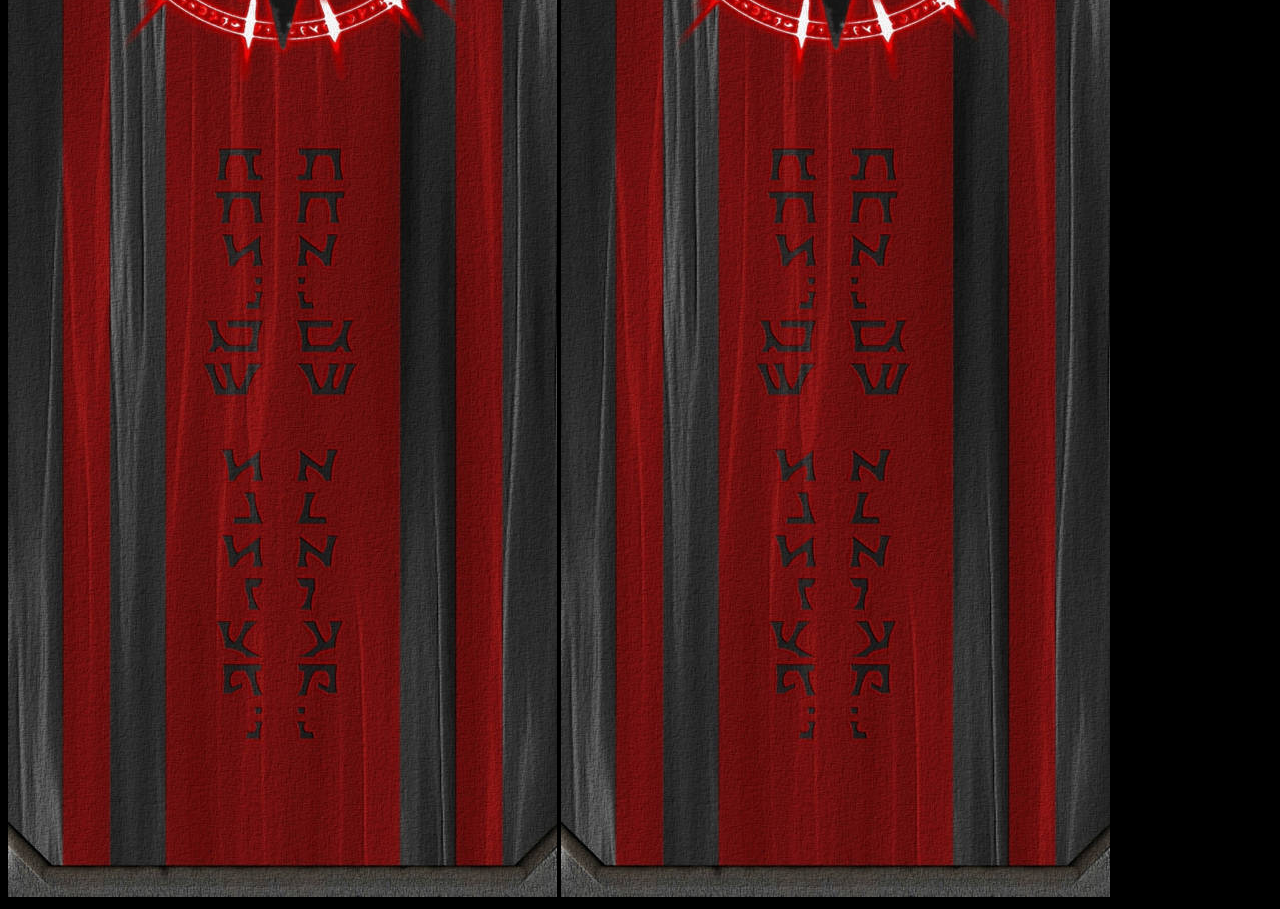
==== commit d3b60a51: "why wont this line up" ====
--- a/sith.html
+++ b/sith.html
@@ -1,16 +1,14 @@
 <!DOCTYPE html>
 <html>
 <head>
-  <link rel="stylesheet" href="sith.css">
-  <script src="sith.js"></script>
+  <link rel="stylesheet" href="css/sith.css">
+  <!-- <script src="js/sith.js"></script> -->
 </head>
 
-<body style='background: black;'>
-
-  <div id="fire_text" onload="sith_text_style()">sith</div>
-
-  <!-- <iframe id='light_saber' src='http://www.saberparts.com/#!/configure?code=4.175.4.0-3.85.4.22-2.59.4.0-1.43.4.0-7.152.45.0-5.143.0.0#%2Fconfigure%3Fcode=4.137.4.0-3.102.4.0-2.46.4.0-1.21.4.0-7.152.19.0-5.143.0.0' /></iframe> -->
-  <div class="wrapper">
+<body>
+  <div class="page">
+    <div id="fire_text">sith</div>
+  
     <div class='sith_icon_container'>
         <div class='sith_letters_position_1'>
           <div class='sith_icon_text' >
@@ -86,96 +84,16 @@
               </span>
           </div>
         </div>
-        <img class='sith_silhouette' src="sith_silhouette.jpg"  >
+        <img class='sith_silhouette' src="images/sith_silhouette.jpg"  >
     </div>
-
+  
     <iframe id='light_saber' src='http://www.saberparts.com/#!/configure?code=4.130.4.0-3.194.4.0-2.59.4.0-1.27.4.0-7.152.19.0-5.143.0.0#%2Fconfigure%3Fcode=4.137.4.0-3.102.4.0-2.46.4.0-1.21.4.0-7.152.19.0-5.143.0.0'></iframe>
     </div>
-    <img src="sith_banner.jpg" alt="sith banner" class="banner_left">
-    <img src="sith_banner.jpg" alt="sith banner" class="banner_right">
+    <img src="images/sith_banner.jpg" alt="sith banner" class="banner_left">
+    <img src="images/sith_banner.jpg" alt="sith banner" class="banner_right">
   </div>
-  
 
-<!-- https://css-tricks.com/set-text-on-a-circle/ -->
-
-  <link rel="stylesheet" type="text/css" href='sith_logo.css'>
+  <!-- https://css-tricks.com/set-text-on-a-circle/ -->
 
 </body>
 </html>
-
-
-
-
-
-
-  <!-- <a href='#sith_text' id='activation_link'>Sith Text</a> -->
-<!--
-  <script>
-    (function(){
-      $('activation_link').click(()=>{
-        this.fade(2000);
-      });
-    }):
-  </script>
- -->
-
-
-
-  <!--
-  <script
-  src="https://code.jquery.com/ui/1.12.1/jquery-ui.min.js"
-  integrity="sha256-VazP97ZCwtekAsvgPBSUwPFKdrwD3unUfSGVYrahUqU="
-  crossorigin="anonymous"></script>
-      /*text-shadow: 5px 5px 250px red;*/
-
- /*   #sith_text:target {
-      animation: enlarge_text 5s linear 3s;
-    }
-
-    @keyframes enlarge_text {
-
-      100% { font-size: 1400px; line-height: 1400px;}
-    }*/
- -->
-
-
-<!--
-
-
-
-
-
-
-
-      .spinning-sith-icon {
-        -webkit-animation: mymove 5s infinite; /* Chrome, Safari, Opera */
-        animation: mymove 5s infinite;
-      }
-      /* Chrome, Safari, Opera */
-      @-webkit-keyframes mymove { 50% {text-shadow: 10px 20px 30px blue;} }
-
-      /* Standard syntax */
-      @keyframes mymove { 50% {text-shadow: 10px 20px 30px blue;} } -->
-
-
-
-
-<!--   .bottom_text.char16 { transform: rotate(-54deg); }
-  .bottom_text.char17 { transform: rotate(-48deg); }
-  .bottom_text.char18 { transform: rotate(-42deg); }
-  .bottom_text.char19 { transform: rotate(-36deg); }
-  .bottom_text.char20 { transform: rotate(-30deg); }
-  .bottom_text.char21 { transform: rotate(-24deg); }
-  .bottom_text.char22 { transform: rotate(-18deg); }
-  .bottom_text.char23 { transform: rotate(-12deg); }
-  .bottom_text.char24 { transform: rotate(-6deg); }
-  .bottom_text.char25 { transform: rotate(0deg); }
-  .bottom_text.char26 { transform: rotate(6deg); }
-  .bottom_text.char27 { transform: rotate(12deg); }
-  .bottom_text.char28 { transform: rotate(18deg); }
-  .bottom_text.char29 { transform: rotate(24deg); }
-  .bottom_text.char30 { transform: rotate(30deg); }
-  .bottom_text.char31 { transform: rotate(36deg); }
-  .bottom_text.char32 { transform: rotate(42deg); }
-  .bottom_text.char33 { transform: rotate(48deg); }
-  .bottom_text.char34 { transform: rotate(56deg); } -->
--- a/css/sith.css
+++ b/css/sith.css
@@ -0,0 +1,155 @@
+.sith_icon_container {
+  box-sizing: border-box;
+  margin: 40px;
+  position: relative;
+  width: 300px;
+  height: 300px; }
+  .sith_icon_container .sith_icon_text {
+    position: absolute;
+    left: 150px;
+    margin: 0;
+    padding: 0; }
+    .sith_icon_container .sith_icon_text .upsidedown {
+      transform: rotate(180deg);
+      position: absolute; }
+    .sith_icon_container .sith_icon_text .sith_letter {
+      text-align: center;
+      font: 30px Monaco, MonoSpace;
+      height: 360px;
+      position: absolute;
+      width: 20px;
+      text-shadow: 0 3px 5px red;
+      font-weight: bold;
+      top: -46px;
+      left: -10px; }
+      .sith_icon_container .sith_icon_text .sith_letter.top_text.char1 {
+        transform: rotate(-42deg); }
+      .sith_icon_container .sith_icon_text .sith_letter.top_text.char2 {
+        transform: rotate(-36deg); }
+      .sith_icon_container .sith_icon_text .sith_letter.top_text.char3 {
+        transform: rotate(-30deg); }
+      .sith_icon_container .sith_icon_text .sith_letter.top_text.char4 {
+        transform: rotate(-24deg); }
+      .sith_icon_container .sith_icon_text .sith_letter.top_text.char5 {
+        transform: rotate(-18deg); }
+      .sith_icon_container .sith_icon_text .sith_letter.top_text.char6 {
+        transform: rotate(-12deg); }
+      .sith_icon_container .sith_icon_text .sith_letter.top_text.char7 {
+        transform: rotate(-6deg); }
+      .sith_icon_container .sith_icon_text .sith_letter.top_text.char8 {
+        transform: rotate(0deg); }
+      .sith_icon_container .sith_icon_text .sith_letter.top_text.char9 {
+        transform: rotate(6deg); }
+      .sith_icon_container .sith_icon_text .sith_letter.top_text.char10 {
+        transform: rotate(12deg); }
+      .sith_icon_container .sith_icon_text .sith_letter.top_text.char11 {
+        transform: rotate(18deg); }
+      .sith_icon_container .sith_icon_text .sith_letter.top_text.char12 {
+        transform: rotate(24deg); }
+      .sith_icon_container .sith_icon_text .sith_letter.top_text.char13 {
+        transform: rotate(30deg); }
+      .sith_icon_container .sith_icon_text .sith_letter.top_text.char14 {
+        transform: rotate(36deg); }
+      .sith_icon_container .sith_icon_text .sith_letter.top_text.char15 {
+        transform: rotate(42deg); }
+      .sith_icon_container .sith_icon_text .sith_letter.bottom_text {
+        position: absolute;
+        top: -20px; }
+        .sith_icon_container .sith_icon_text .sith_letter.bottom_text.char1 {
+          transform: rotate(222deg); }
+        .sith_icon_container .sith_icon_text .sith_letter.bottom_text.char2 {
+          transform: rotate(216deg); }
+        .sith_icon_container .sith_icon_text .sith_letter.bottom_text.char3 {
+          transform: rotate(210deg); }
+        .sith_icon_container .sith_icon_text .sith_letter.bottom_text.char4 {
+          transform: rotate(204deg); }
+        .sith_icon_container .sith_icon_text .sith_letter.bottom_text.char5 {
+          transform: rotate(198deg); }
+        .sith_icon_container .sith_icon_text .sith_letter.bottom_text.char6 {
+          transform: rotate(192deg); }
+        .sith_icon_container .sith_icon_text .sith_letter.bottom_text.char7 {
+          transform: rotate(186deg); }
+        .sith_icon_container .sith_icon_text .sith_letter.bottom_text.char8 {
+          transform: rotate(180deg); }
+        .sith_icon_container .sith_icon_text .sith_letter.bottom_text.char9 {
+          transform: rotate(174deg); }
+        .sith_icon_container .sith_icon_text .sith_letter.bottom_text.char10 {
+          transform: rotate(168deg); }
+        .sith_icon_container .sith_icon_text .sith_letter.bottom_text.char11 {
+          transform: rotate(162deg); }
+        .sith_icon_container .sith_icon_text .sith_letter.bottom_text.char12 {
+          transform: rotate(156deg); }
+        .sith_icon_container .sith_icon_text .sith_letter.bottom_text.char13 {
+          transform: rotate(150deg); }
+        .sith_icon_container .sith_icon_text .sith_letter.bottom_text.char14 {
+          transform: rotate(144deg); }
+        .sith_icon_container .sith_icon_text .sith_letter.bottom_text.char15 {
+          transform: rotate(138deg); }
+  .sith_icon_container .sith_halocron {
+    font: 30px Monaco, MonoSpace;
+    text-shadow: 0 0px 10px red;
+    position: absolute;
+    top: 110px; }
+    .sith_icon_container .sith_halocron.float_animation {
+      animation: float_halocron 10s ease-in-out infinite alternate; }
+@keyframes float_halocron {
+  0% {
+    top: 130px; }
+  50% {
+    top: 80px; }
+  100% {
+    top: 130px; } }
+    .sith_icon_container .sith_halocron .rotate_animation {
+      animation: rotate_halocron 8s linear infinite; }
+@keyframes rotate_halocron {
+  0% {
+    transform: rotate(0deg); }
+  100% {
+    transform: rotate(360deg); } }
+    .sith_icon_container .sith_halocron.left_halocron {
+      left: 100px; }
+    .sith_icon_container .sith_halocron.right_halocron {
+      right: 100px; }
+  .sith_icon_container img.sith_silhouette {
+    height: 300px;
+    width: 300px;
+    border-radius: 150px; }
+
+body {
+  background: black; }
+
+.page {
+  width: 100%;
+  display: grid;
+  grid-template-rows: 300px auto;
+  grid-template-areas: "........... fire_text fire_text  fire_text  fire_text ............" "banner_left ........  icon       icon       ......... banner_right" "banner_left ........  icon       icon       ......... banner_right" "banner_left ........  saber      saber      ......... banner_right" "banner_left ........  saber      saber      ......... banner_right";
+  justify-content: center; }
+  .page #fire_text {
+    text-transform: uppercase;
+    font-weight: bolder;
+    font-size: 20px;
+    line-height: 20px;
+    background: url("../images/fire.gif");
+    background-clip: text;
+    font-size: 200px;
+    justify-self: center;
+    grid-area: fire_text;
+    background-clip: text;
+    -webkit-background-clip: text;
+    color: transparent; }
+  .page #light_saber {
+    width: 600px;
+    height: 350px;
+    clip-path: ellipse(40% 40% at 50% 50%);
+    grid-area: saber; }
+  .page .sith_icon_container {
+    grid-area: icon;
+    justify-self: center; }
+  .page .banner_left {
+    grid-area: banner_left;
+    max-width: 200px; }
+  .page .banner_right {
+    grid-area: banner_right;
+    max-width: 200px; }
+
+/*# sourceMappingURL=sith.css.map */
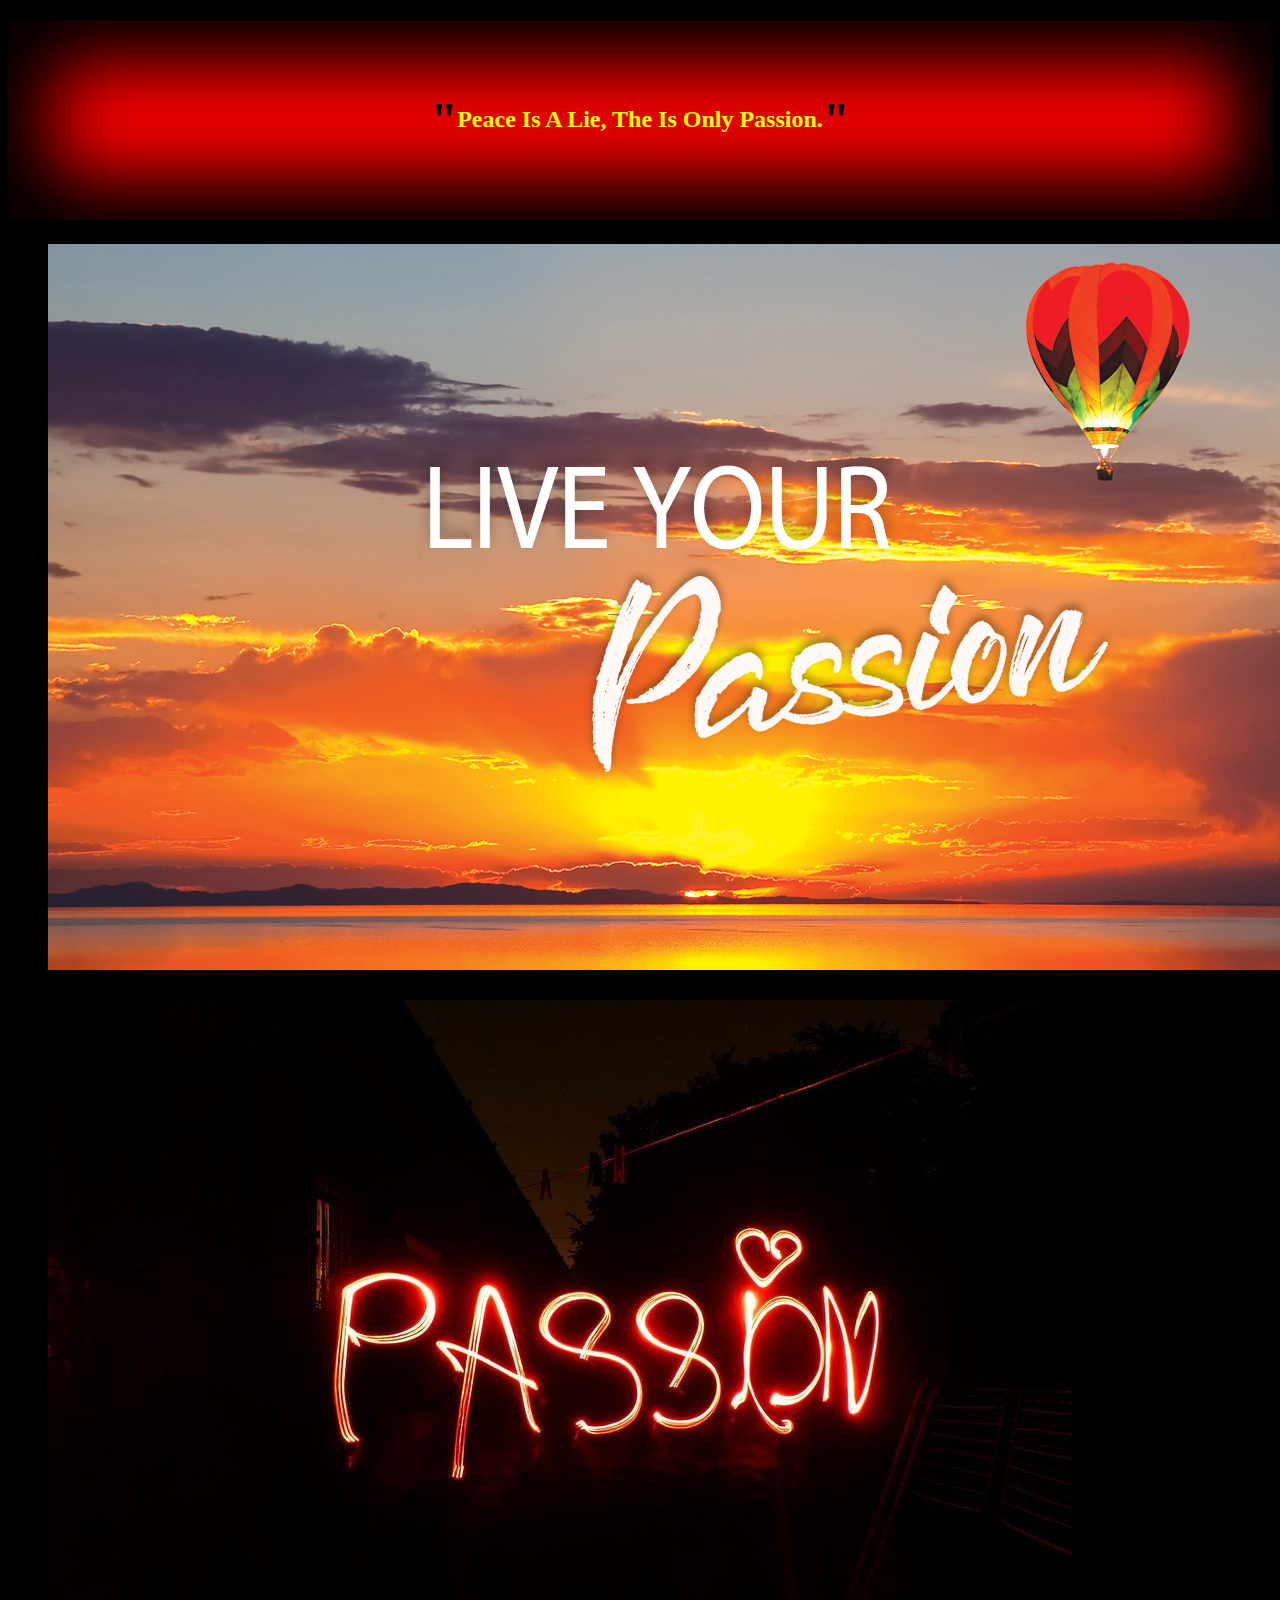
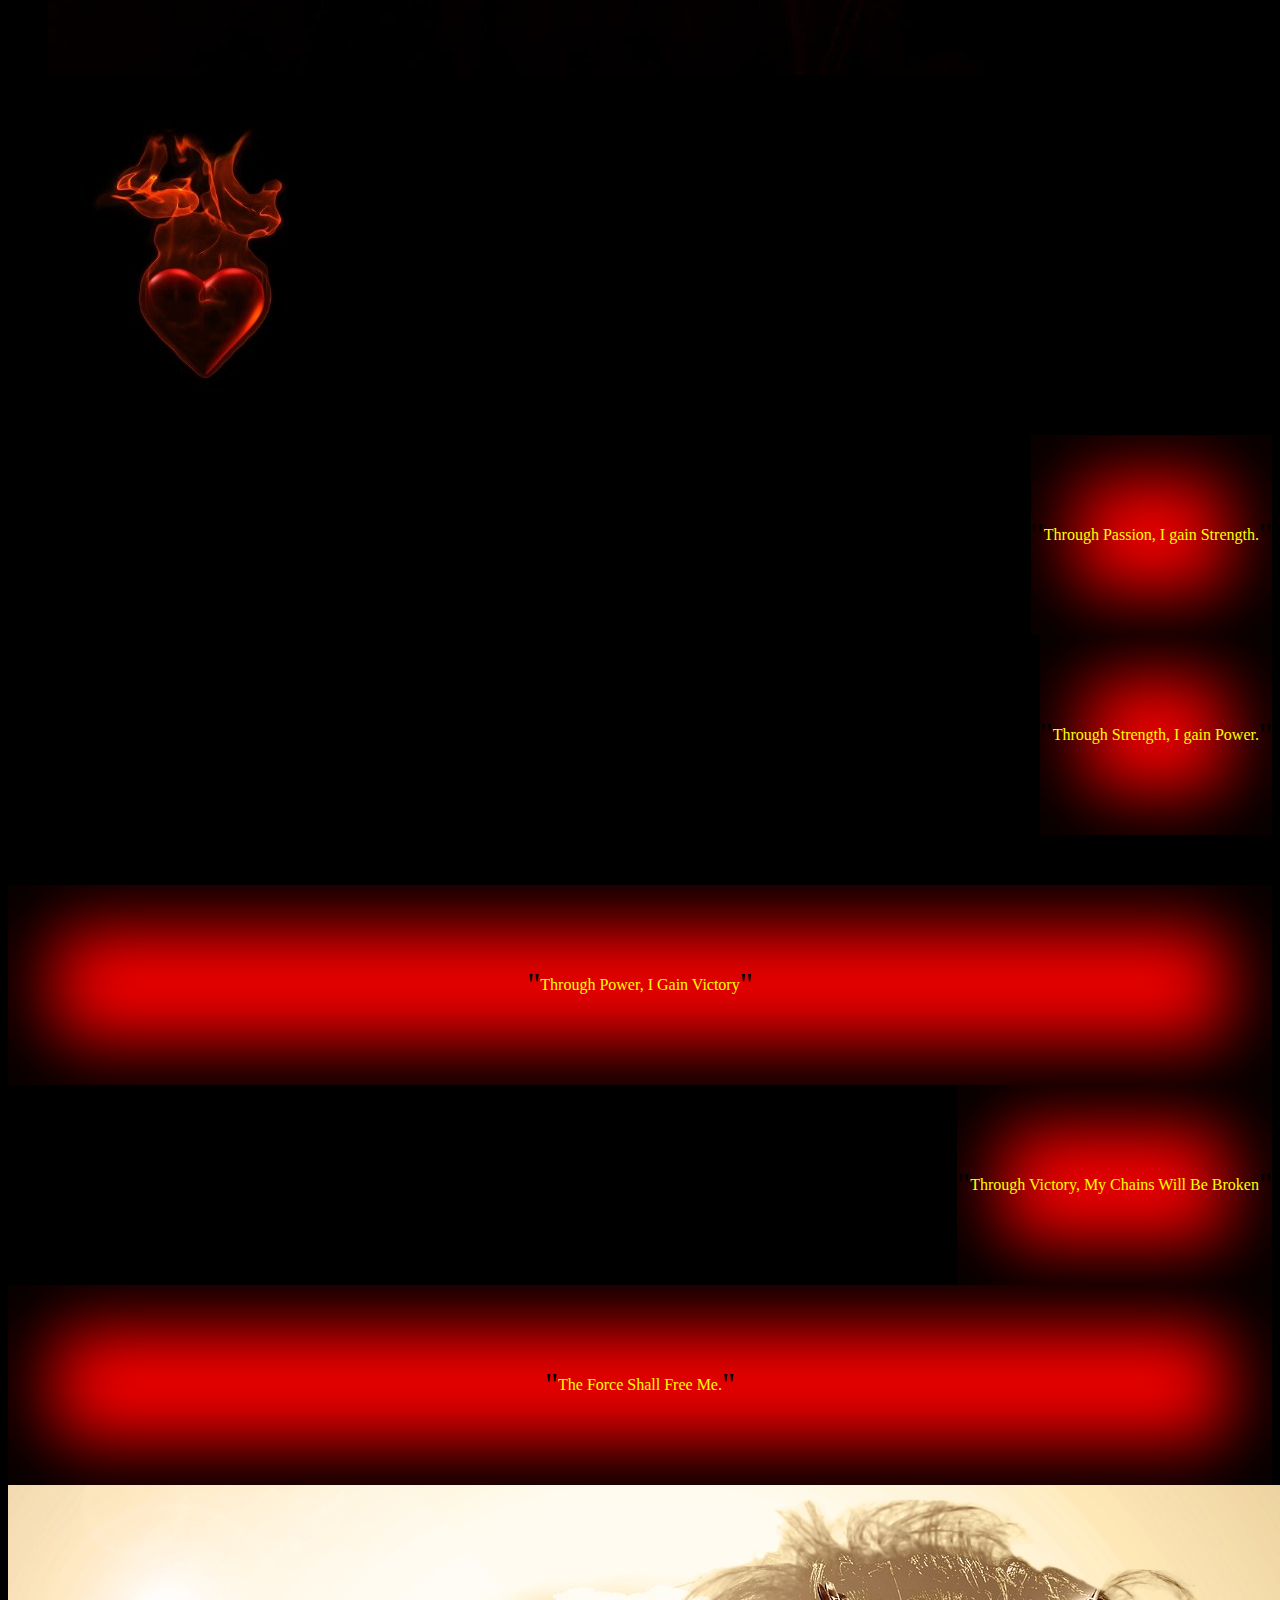
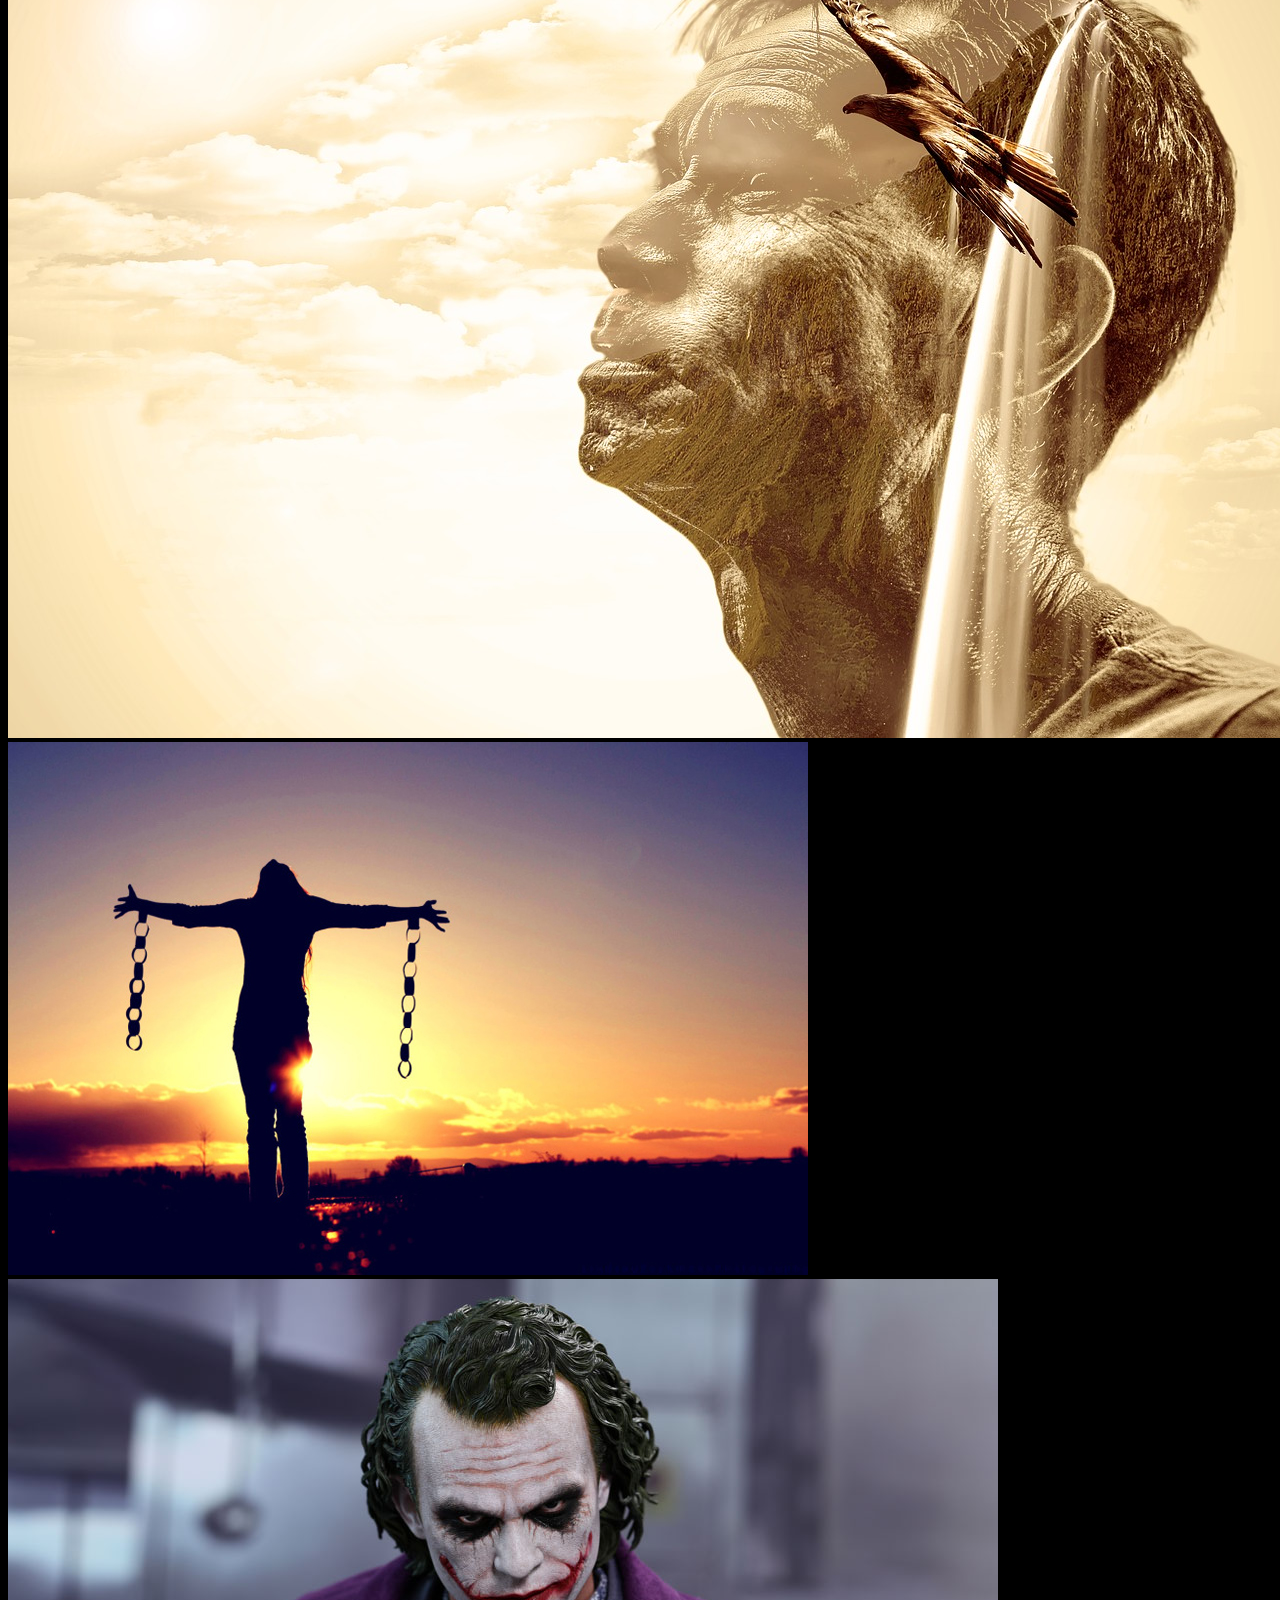
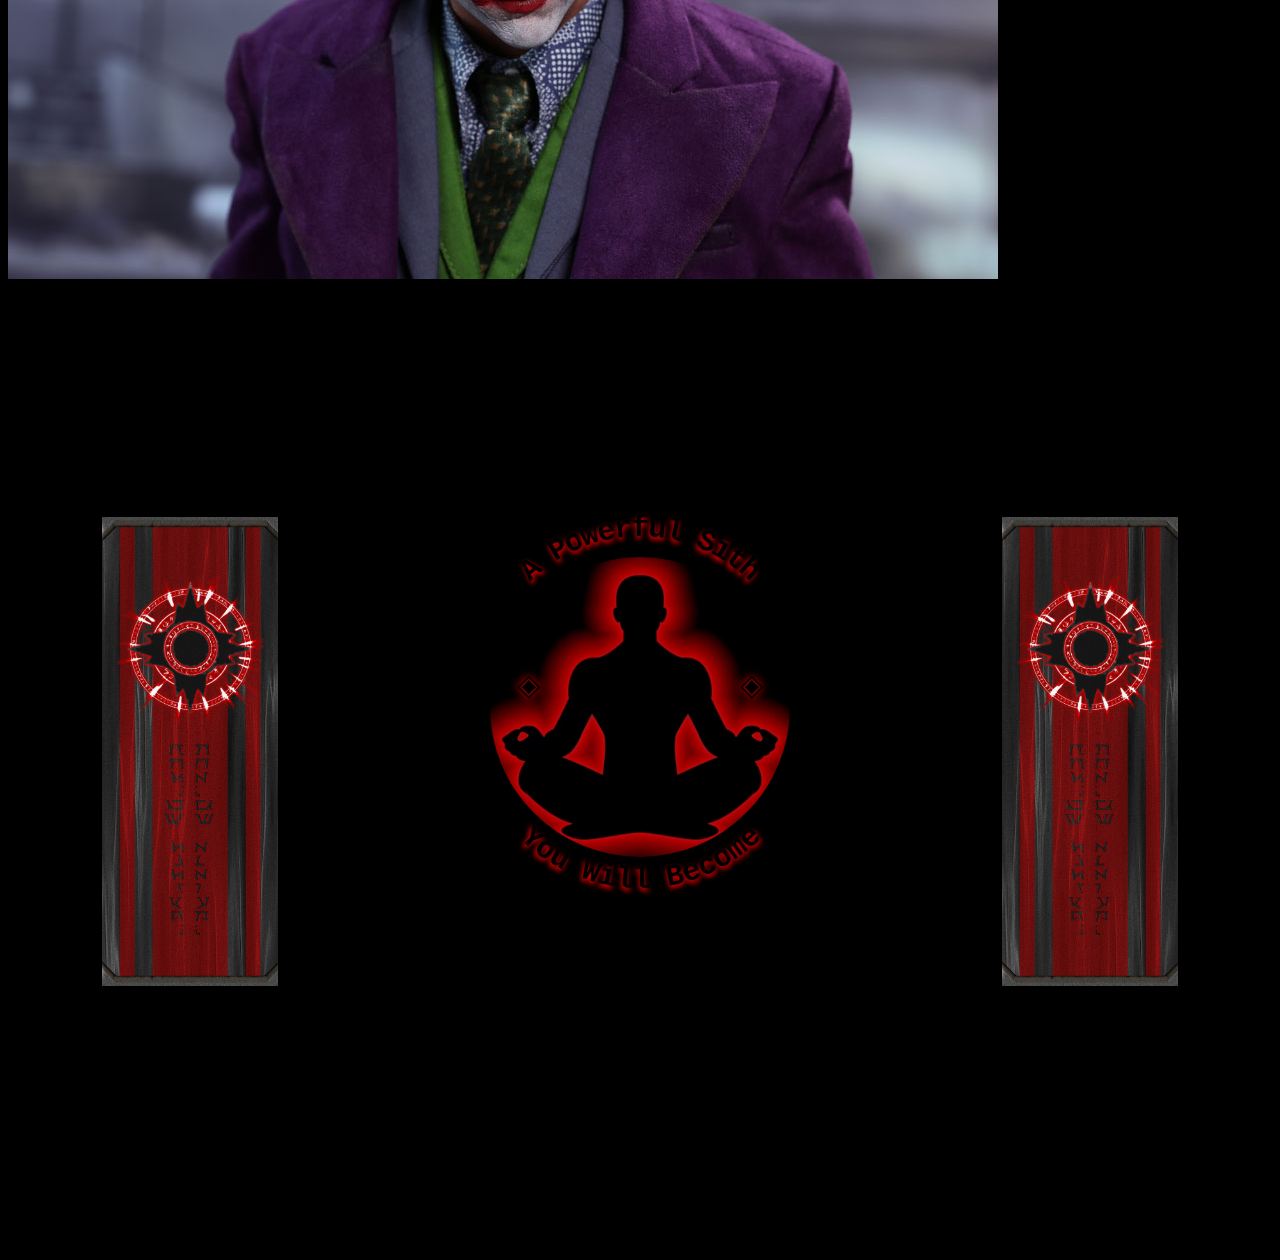
==== commit fb476ef7: "working on images" ====
--- a/sith.html
+++ b/sith.html
@@ -2,11 +2,84 @@
 <html>
 <head>
   <link rel="stylesheet" href="css/sith.css">
-  <!-- <script src="js/sith.js"></script> -->
 </head>
 
 <body>
-  <div class="page">
+  <div class="oath">
+    <div class="line_wrapper line_one">
+      <h2 class='quote'>
+        Peace Is A Lie, The Is Only Passion.
+      <h2/>
+      <div class="one good_intention">
+        <figure>
+          <img src="images/passion.jpg" alt="Follow Your Passion">
+        </figure>
+        <figure>
+          <img src="images/passion2.jpg" alt="Follow Your Passion">
+        </figure>
+        <figure>
+          <img src="images/passion3.jpg" alt="Follow Your Passion">
+        </figure>
+      </div> 
+      <div class="sith_eyes"></div>
+      <div class="one evil_intention">
+      </div>
+    </div>
+
+    <div class="line_wrapper">
+        <div class="quote">Through Passion, I gain Strength.</div>
+        <div class="good_intention">
+        </div>
+        <div class="evil_intention">
+        </div>
+      </div>
+    </div>
+
+    <div class="line_wrapper">
+        <div class="quote">Through Strength, I gain Power.</div>
+        <div class="good_intention">
+        </div>
+        <div class="evil_intention">
+          <figure>
+            <img src="voldemort_quote.jpg" alt="">
+          </figure>
+        </div>
+      </div>
+    </div>
+
+    <div class="line_wrapper">
+        <div class="quote">Through Power, I Gain Victory</div>
+        <div class="good_intention">
+        </div>
+        <div class="evil_intention">
+        </div>
+      </div>
+    </div>
+
+    <div class="line_wrapper">
+        <div class="quote">Through Victory, My Chains Will Be Broken</div>
+        <div class="good_intention">
+        </div>
+        <div class="evil_intention">
+        </div>
+      </div>
+    </div>
+
+    <div class="line_wrapper">
+        <div class="quote">The Force Shall Free Me.</div>
+        <div class="good_intention">
+          <img src="images/ultimate_freedom2.jpg" alt="">
+          <img src="images/freedom-from-desire-enlightenment.jpg" alt="">
+        </div>
+        <div class="evil_intention">
+          <img src="images/joker.jpeg" alt="">
+        </div>
+      </div>
+    </div>
+  </div>
+
+
+  <div class="end_page">
     <div id="fire_text">sith</div>
   
     <div class='sith_icon_container'>
@@ -87,10 +160,15 @@
         <img class='sith_silhouette' src="images/sith_silhouette.jpg"  >
     </div>
   
-    <iframe id='light_saber' src='http://www.saberparts.com/#!/configure?code=4.130.4.0-3.194.4.0-2.59.4.0-1.27.4.0-7.152.19.0-5.143.0.0#%2Fconfigure%3Fcode=4.137.4.0-3.102.4.0-2.46.4.0-1.21.4.0-7.152.19.0-5.143.0.0'></iframe>
+      <iframe id='light_saber' src='http://www.saberparts.com/#!/configure?code=4.130.4.0-3.194.4.0-2.59.4.0-1.27.4.0-7.152.19.0-5.143.0.0#%2Fconfigure%3Fcode=4.137.4.0-3.102.4.0-2.46.4.0-1.21.4.0-7.152.19.0-5.143.0.0'></iframe>
+    
+      <div class="banner_left">
+        <img src="images/sith_banner.jpg" alt="sith banner">
+      </div>
+      <div class="banner_right">
+        <img src="images/sith_banner.jpg" alt="sith banner">
+      </div>
     </div>
-    <img src="images/sith_banner.jpg" alt="sith banner" class="banner_left">
-    <img src="images/sith_banner.jpg" alt="sith banner" class="banner_right">
   </div>
 
   <!-- https://css-tricks.com/set-text-on-a-circle/ -->
--- a/css/sith.css
+++ b/css/sith.css
@@ -118,38 +118,101 @@
 body {
   background: black; }
 
-.page {
+*, ::before, ::after {
+  box-sizing: border-box; }
+
+.line_wrapper:nth-of-type(even) {
+  justify-content: right;
+  justify-self: right; }
+.line_wrapper .quote {
+  box-shadow: 0 0 75px 45px black inset;
+  display: flex;
+  justify-content: center;
+  align-items: center;
+  background: red;
+  --quote-height: 200px;
+  height: var(--quote-height);
+  width: 100%;
+  color: yellow; }
+  .line_wrapper .quote::before {
+    content: '\"';
+    color: black;
+    font-size: 2em; }
+  .line_wrapper .quote::after {
+    content: '\"';
+    color: black;
+    font-size: 2em; }
+.line_wrapper .line_one .good_intention figure {
+  width: 100%;
+  text-align: center;
+  margin: auto;
+  max-width: 100vw; }
+  .line_wrapper .line_one .good_intention figure img {
+    max-width: 100vw;
+    width: 100%;
+    overflow: hidden; }
+.line_wrapper .line_one .sith_eyes {
+  background: url(../images/anakin_sith_eyes.jpg); }
+
+.end_page {
+  z-index: 1;
   width: 100%;
   display: grid;
-  grid-template-rows: 300px auto;
-  grid-template-areas: "........... fire_text fire_text  fire_text  fire_text ............" "banner_left ........  icon       icon       ......... banner_right" "banner_left ........  icon       icon       ......... banner_right" "banner_left ........  saber      saber      ......... banner_right" "banner_left ........  saber      saber      ......... banner_right";
-  justify-content: center; }
-  .page #fire_text {
+  grid-template-rows: auto 100px auto;
+  grid-tempate-columns: 1fr 1fr 1fr 8fr 1fr 1fr 1fr;
+  grid-gap: 5px;
+  grid-template-areas: "first_line_good_intention  first_line_good_intention  first_line_good_intention   first_line_good_intention  first_line_good_intention  first_line_good_intention   first_line_good_intention   first_line_good_intention" "first_line_evil_intention  first_line_evil_intention  first_line_evil_intention   first_line_evil_intention  first_line_evil_intention  first_line_evil_intention   first_line_evil_intention   first_line_evil_intention" "second_line_good_intention second_line_good_intention second_line_good_intention  second_line_good_intention second_line_good_intention second_line_good_intention  second_line_good_intention  second_line_good_intention" "second_line_evil_intention second_line_evil_intention second_line_evil_intention  second_line_evil_intention second_line_evil_intention second_line_evil_intention  second_line_evil_intention  second_line_evil_intention" "third_line_good_intention  third_line_good_intention  third_line_good_intention   third_line  third_line_good_intention  third_line_good_intention   third_line_good_intention   third_linee_geood_intention" "third_line_evil_intention  third_line_evil_intention  third_line_veil_intention   third_line_evil_intention  third_line_evil_intention  third_line_evil_intention   third_line_evil_intention   third_line_evil_intention" "fourth_line_good_intention fourth_line_good_intention fourth_line_good_intention  fourth_line_good_intention fourth_line_good_intention fourth_line_good_intention  fourth_line_good_intention  fourth_line_good_intention" "fourth_line fourth_line fourth_line  fourth_line fourth_line fourth_line  fourth_line  fourth_line" "fifth_line  fifth_line  fifth_line   fifth_line  fifth_line  fifth_line   fifth_line   fifth_line" "fifth_line  fifth_line  fifth_line   fifth_line  fifth_line  fifth_line   fifth_line   fifth_line" "sixth_line  sixth_line  sixth_line   sixth_line  sixth_line  sixth_line   sixth_line   sixth_line" "sixth_line  sixth_line  sixth_line   sixth_line  sixth_line  sixth_line   sixth_line   sixth_line" ".           ........... fire_text    fire_text   fire_text   fire_text    ............ ." ".           banner_left banner_left  icon        icon        banner_right banner_right ." ".           banner_left banner_left  icon        icon        banner_right banner_right ." ".           banner_left banner_left  saber       saber       banner_right banner_right ." ".           banner_left banner_left  saber       saber       banner_right banner_right ."; }
+  .end_page #fire_text {
     text-transform: uppercase;
     font-weight: bolder;
-    font-size: 20px;
-    line-height: 20px;
     background: url("../images/fire.gif");
-    background-clip: text;
     font-size: 200px;
     justify-self: center;
     grid-area: fire_text;
     background-clip: text;
     -webkit-background-clip: text;
     color: transparent; }
-  .page #light_saber {
+  .end_page #light_saber {
     width: 600px;
     height: 350px;
     clip-path: ellipse(40% 40% at 50% 50%);
-    grid-area: saber; }
-  .page .sith_icon_container {
+    grid-area: saber;
+    justify-self: center; }
+  .end_page .sith_icon_container {
     grid-area: icon;
-    justify-self: center; }
-  .page .banner_left {
-    grid-area: banner_left;
-    max-width: 200px; }
-  .page .banner_right {
-    grid-area: banner_right;
-    max-width: 200px; }
+    justify-self: center;
+    align-self: center; }
+  .end_page .banner_left {
+    grid-area: banner_left; }
+    .end_page .banner_left img {
+      max-width: 100%;
+      height: auto; }
+  .end_page .banner_right {
+    grid-area: banner_right; }
+    .end_page .banner_right img {
+      max-width: 100%;
+      height: auto; }
+
+.page_2 {
+  background: url(../images/oath.jpg);
+  z-index: 2; }
+
+@media only screen and (min-width: 800px) {
+  .end_page {
+    grid-template-columns: 1fr 2fr 4fr 4fr 2fr 1fr;
+    grid-template-areas: "fire_text fire_text    fire_text  fire_text  fire_text    fire_text" "......... banner_left  icon       icon       banner_right ........." "......... banner_left  icon       icon       banner_right ........." "......... banner_left  saber      saber      banner_right ........." "......... banner_left  saber      saber      banner_right .........";
+    grid-template-rows: auto 100px auto; }
+
+  .banner_left {
+    grid-area: banner_left; }
+    .banner_left img {
+      max-width: 100%;
+      height: auto; }
+
+  .banner_right {
+    grid-area: banner_right; }
+    .banner_right img {
+      max-width: 100%;
+      height: auto; } }
 
 /*# sourceMappingURL=sith.css.map */
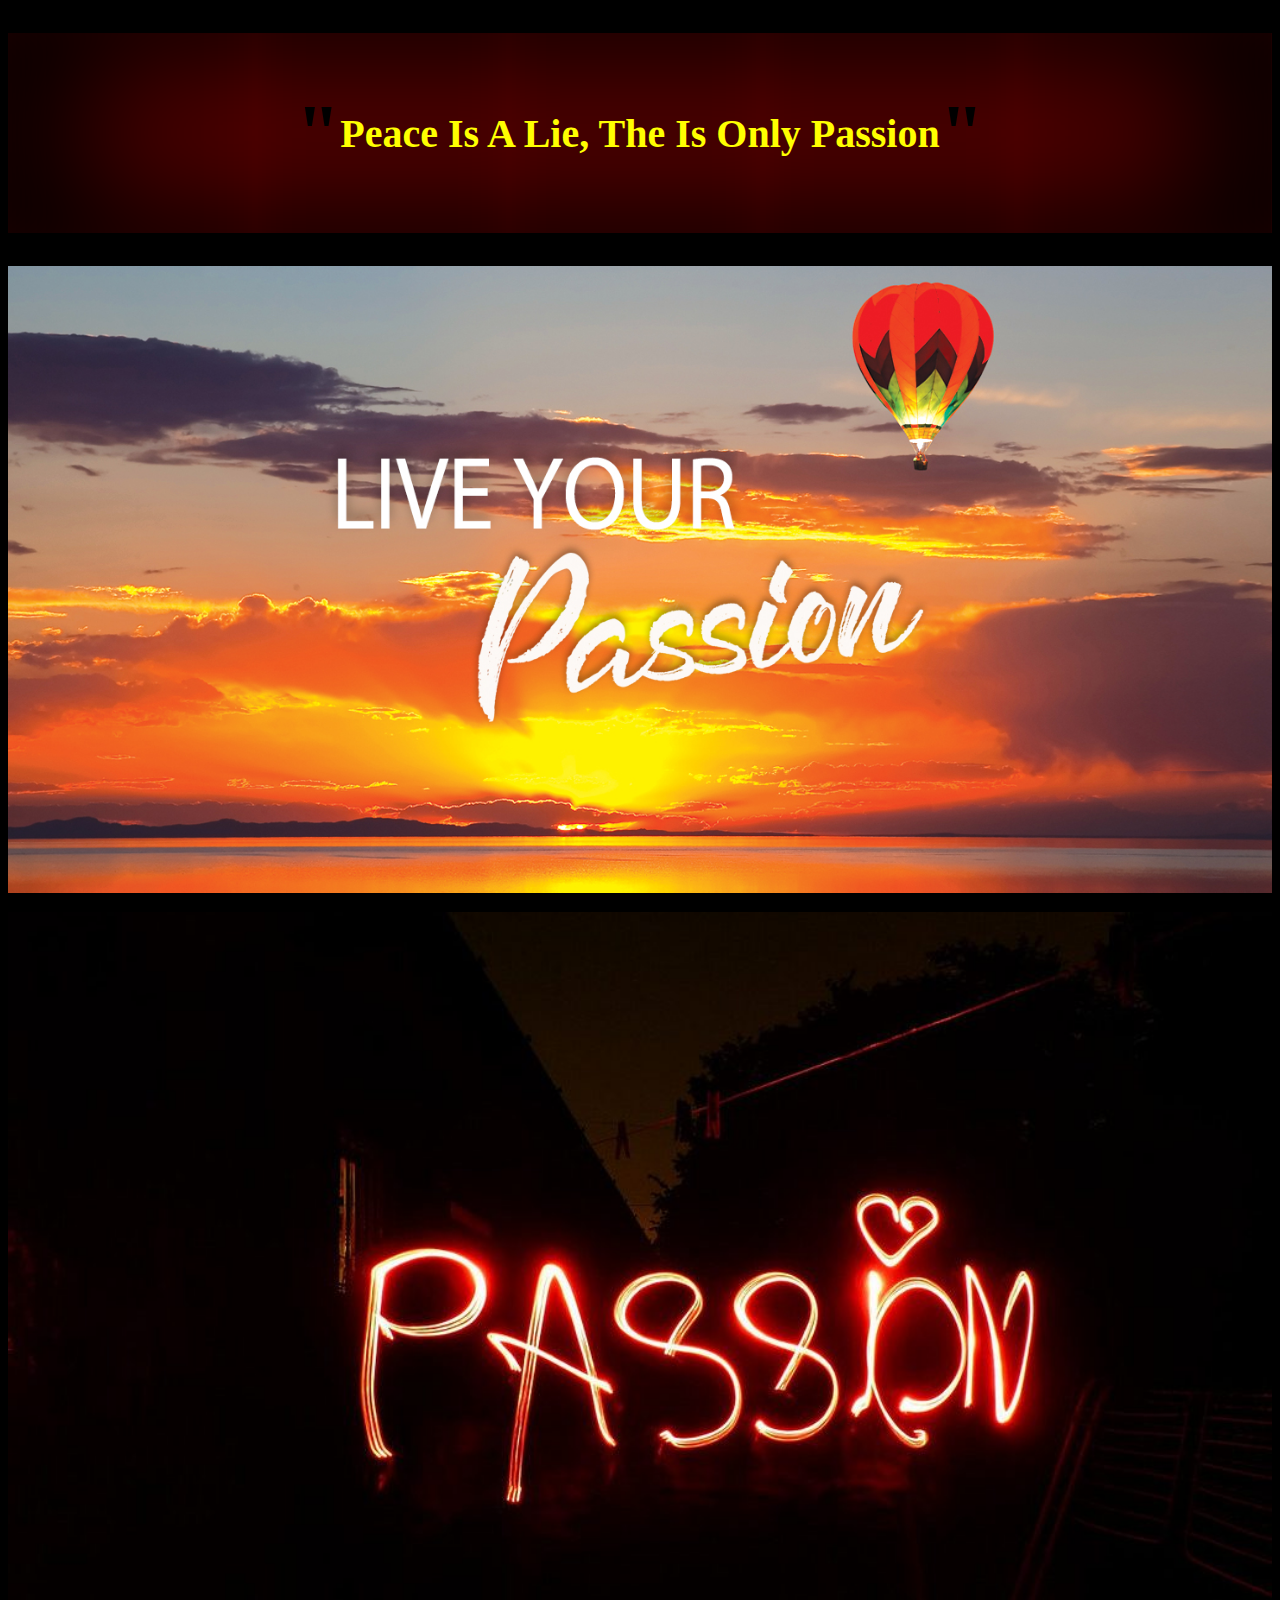
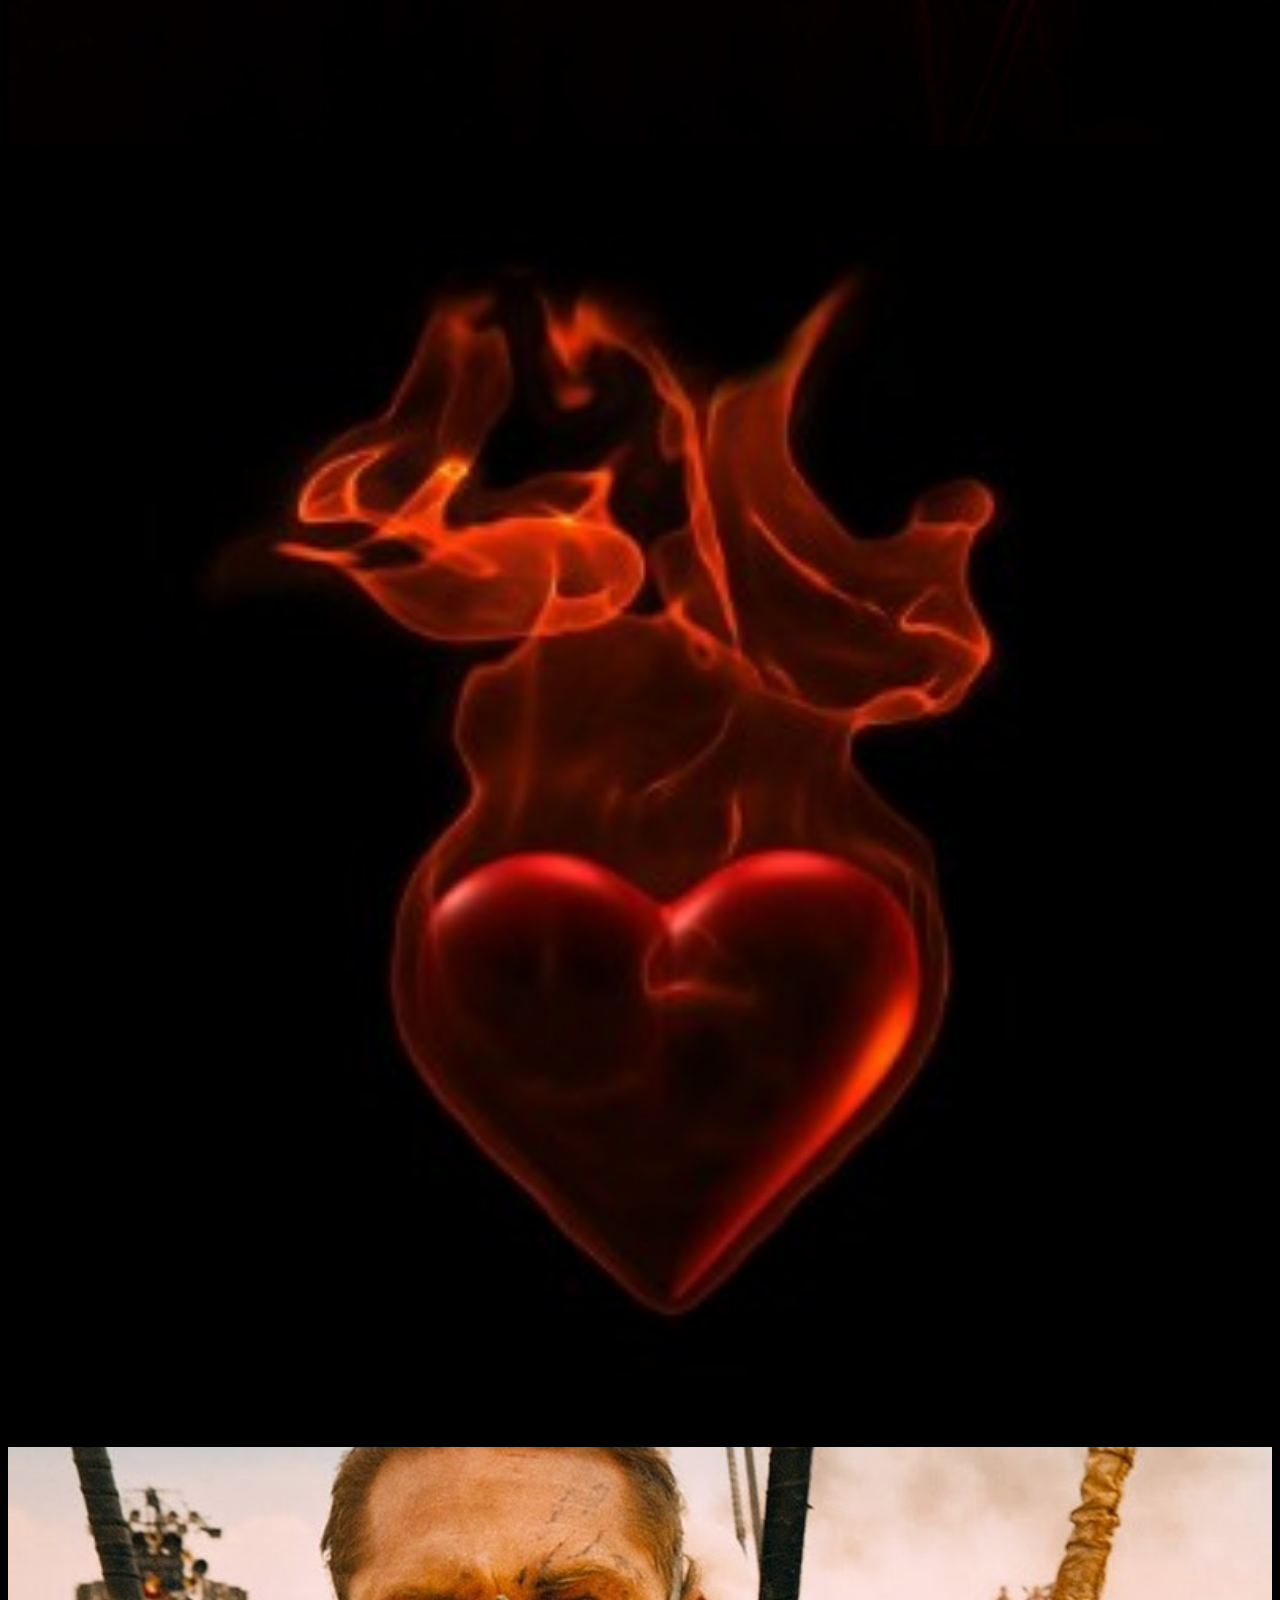
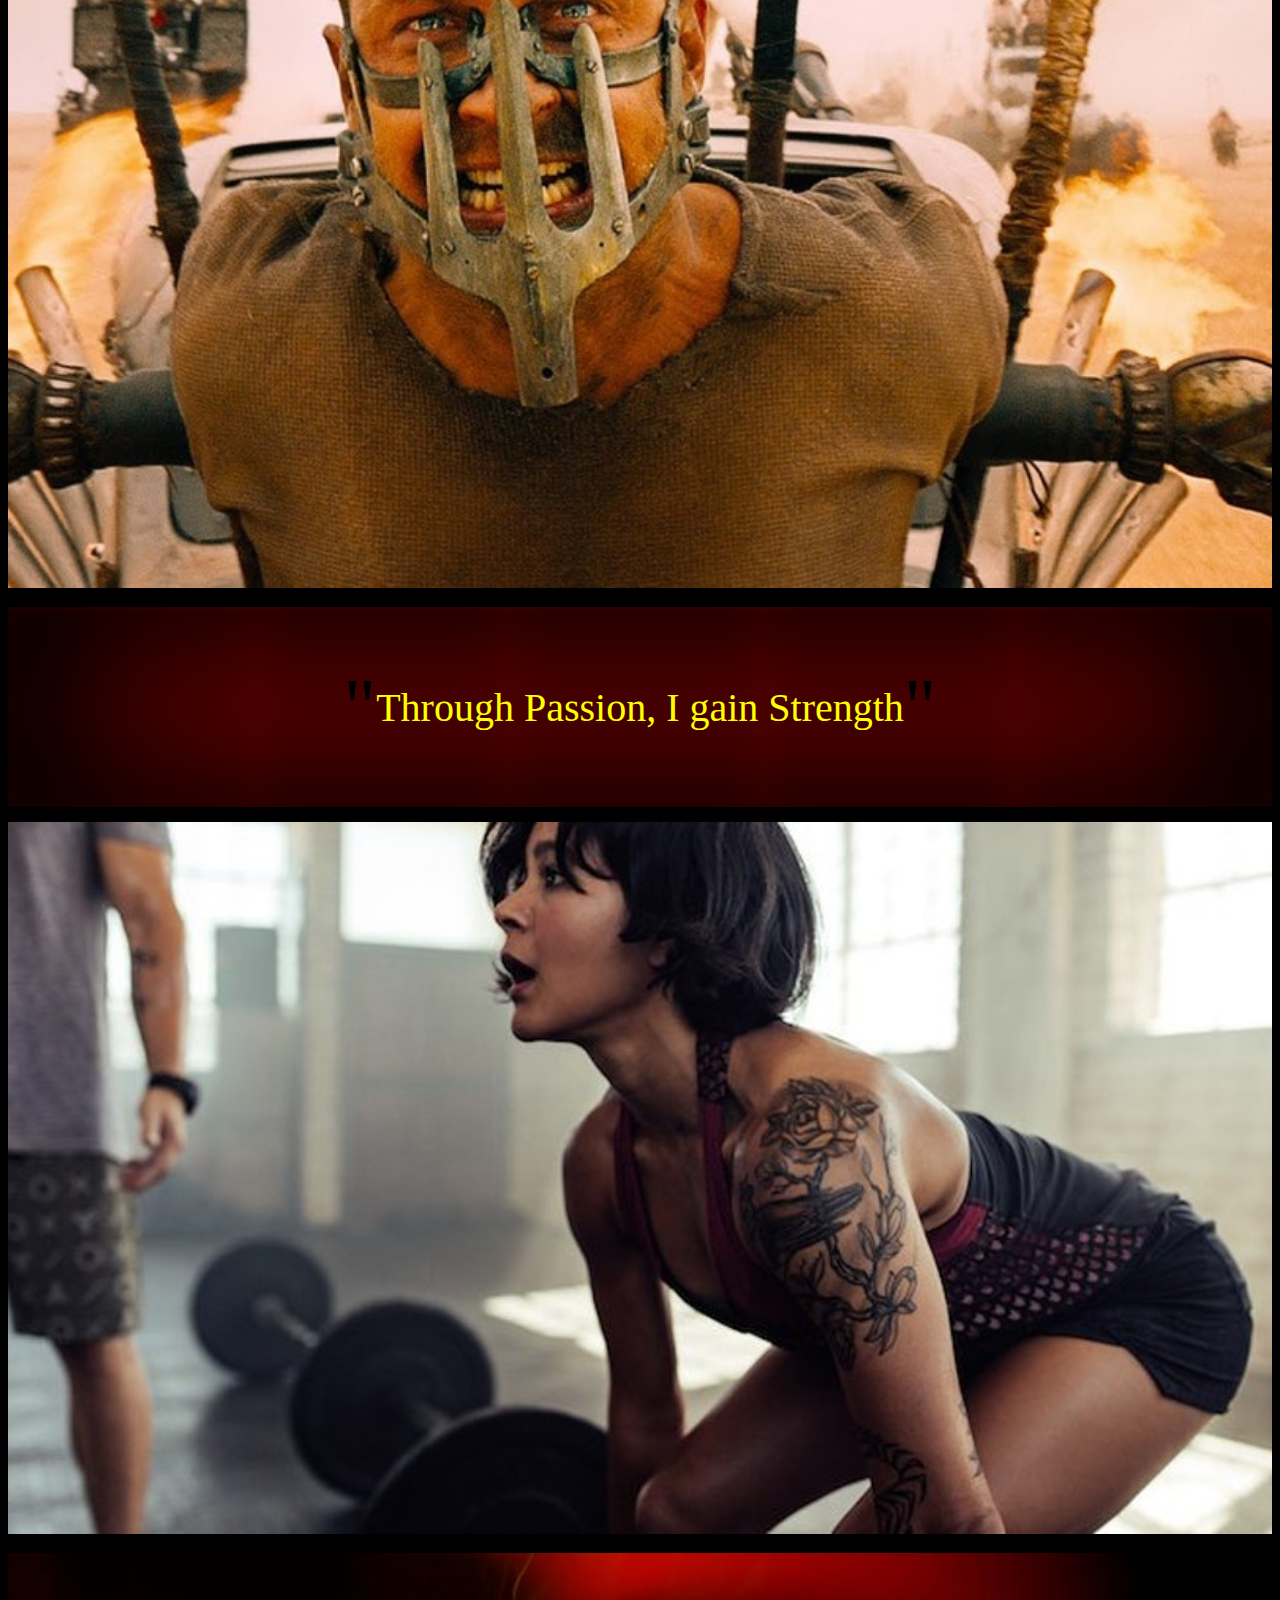
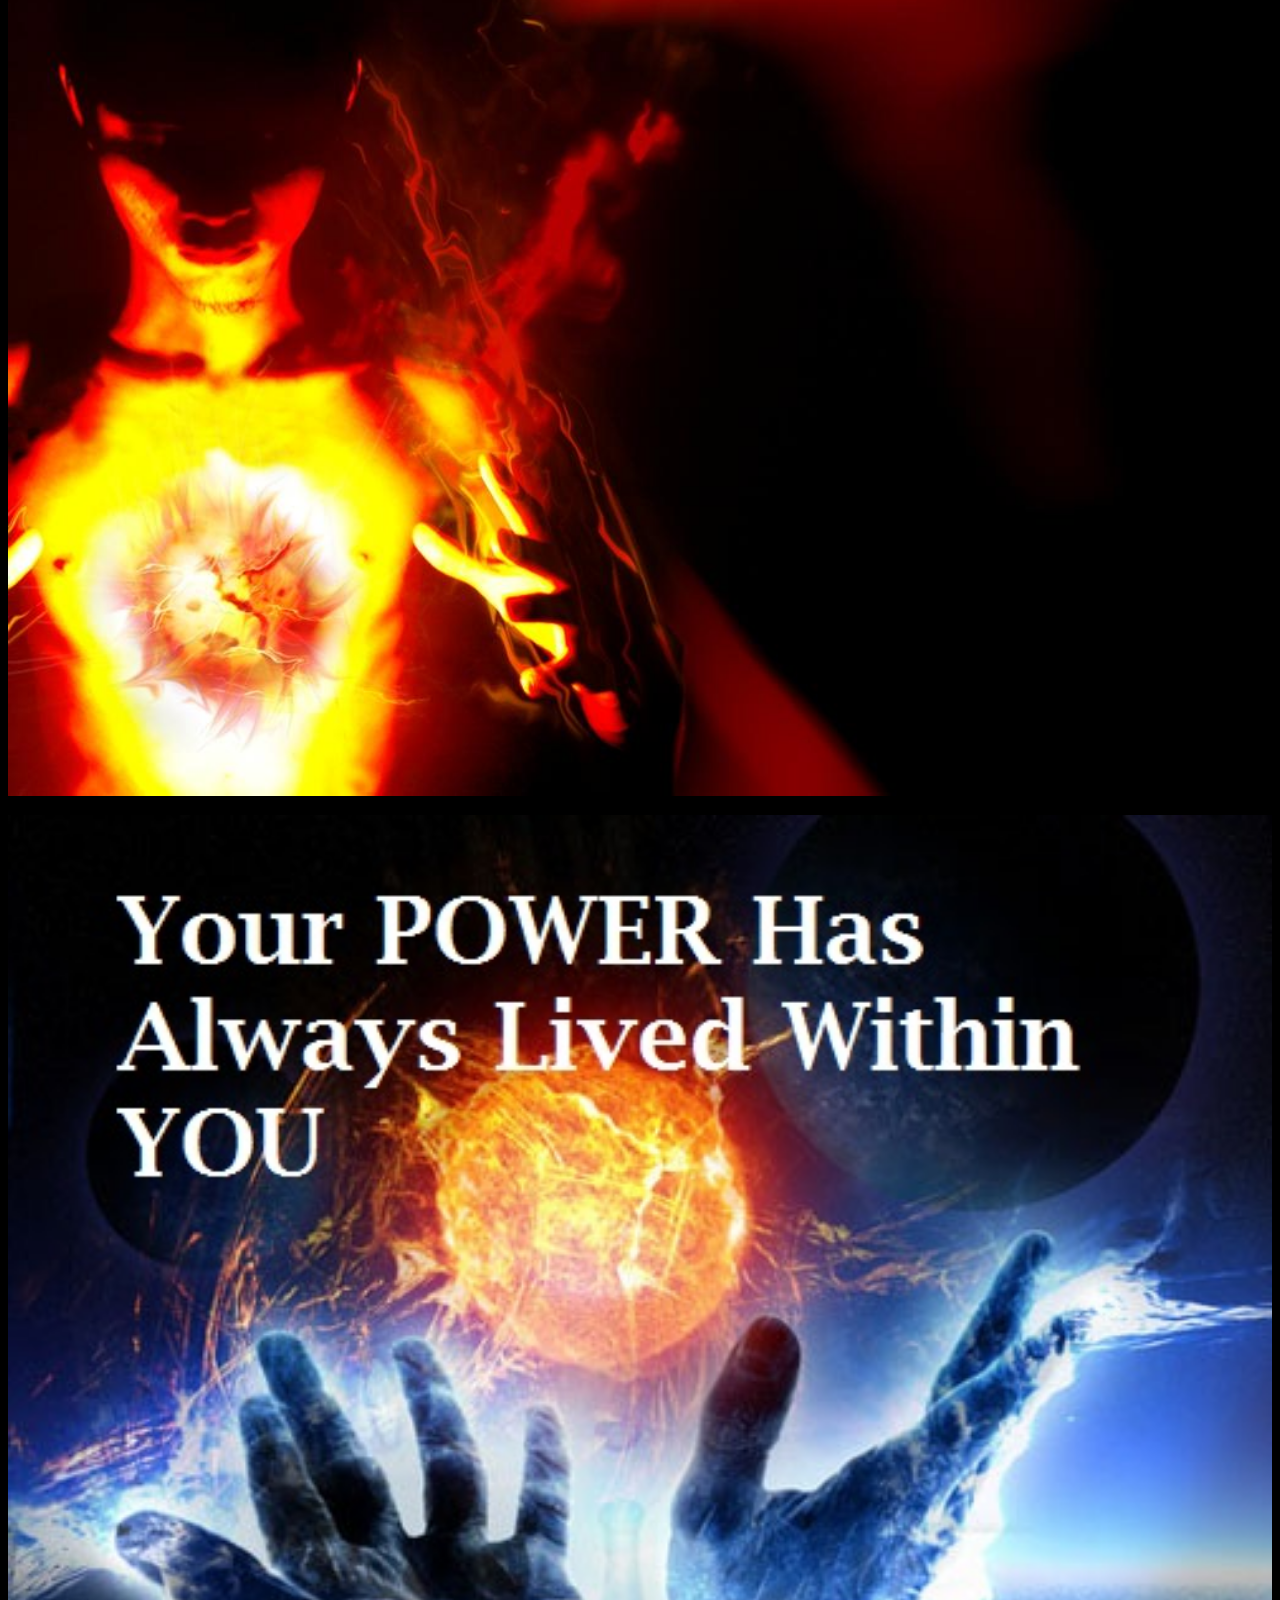
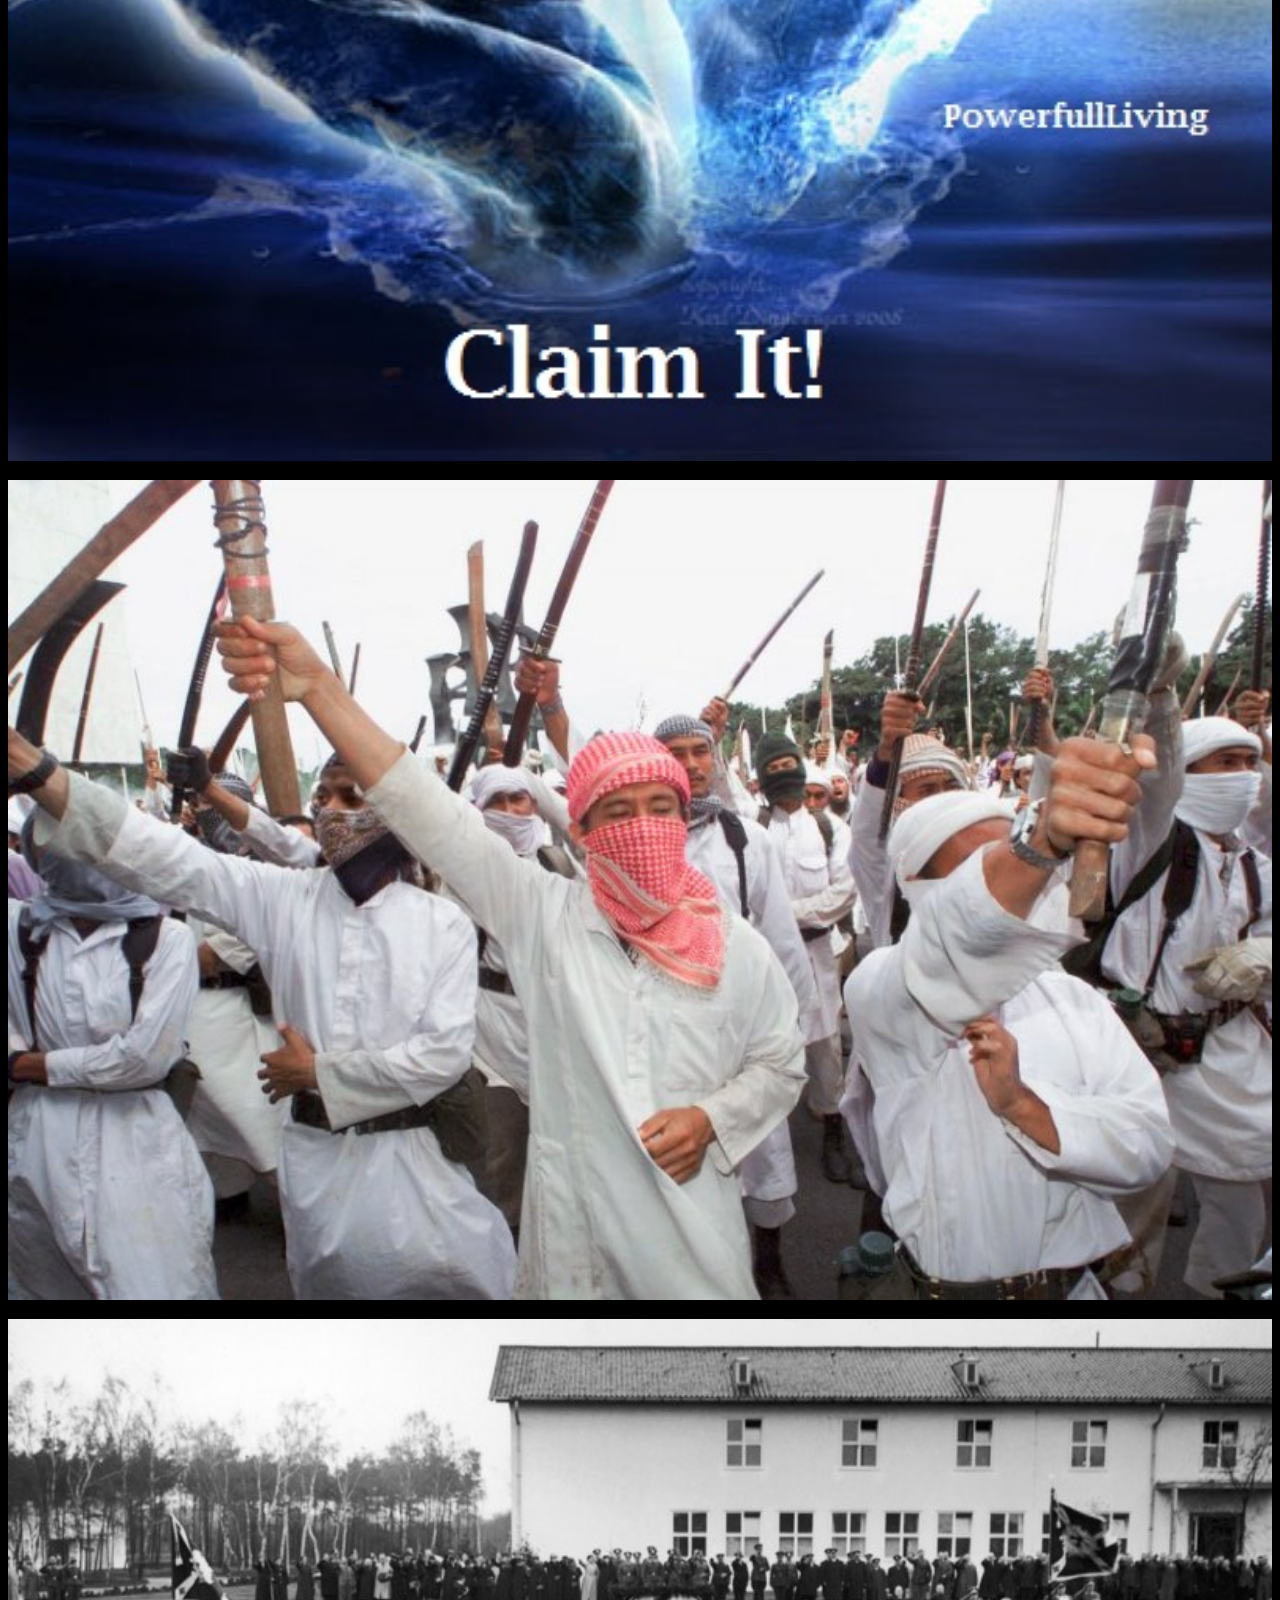
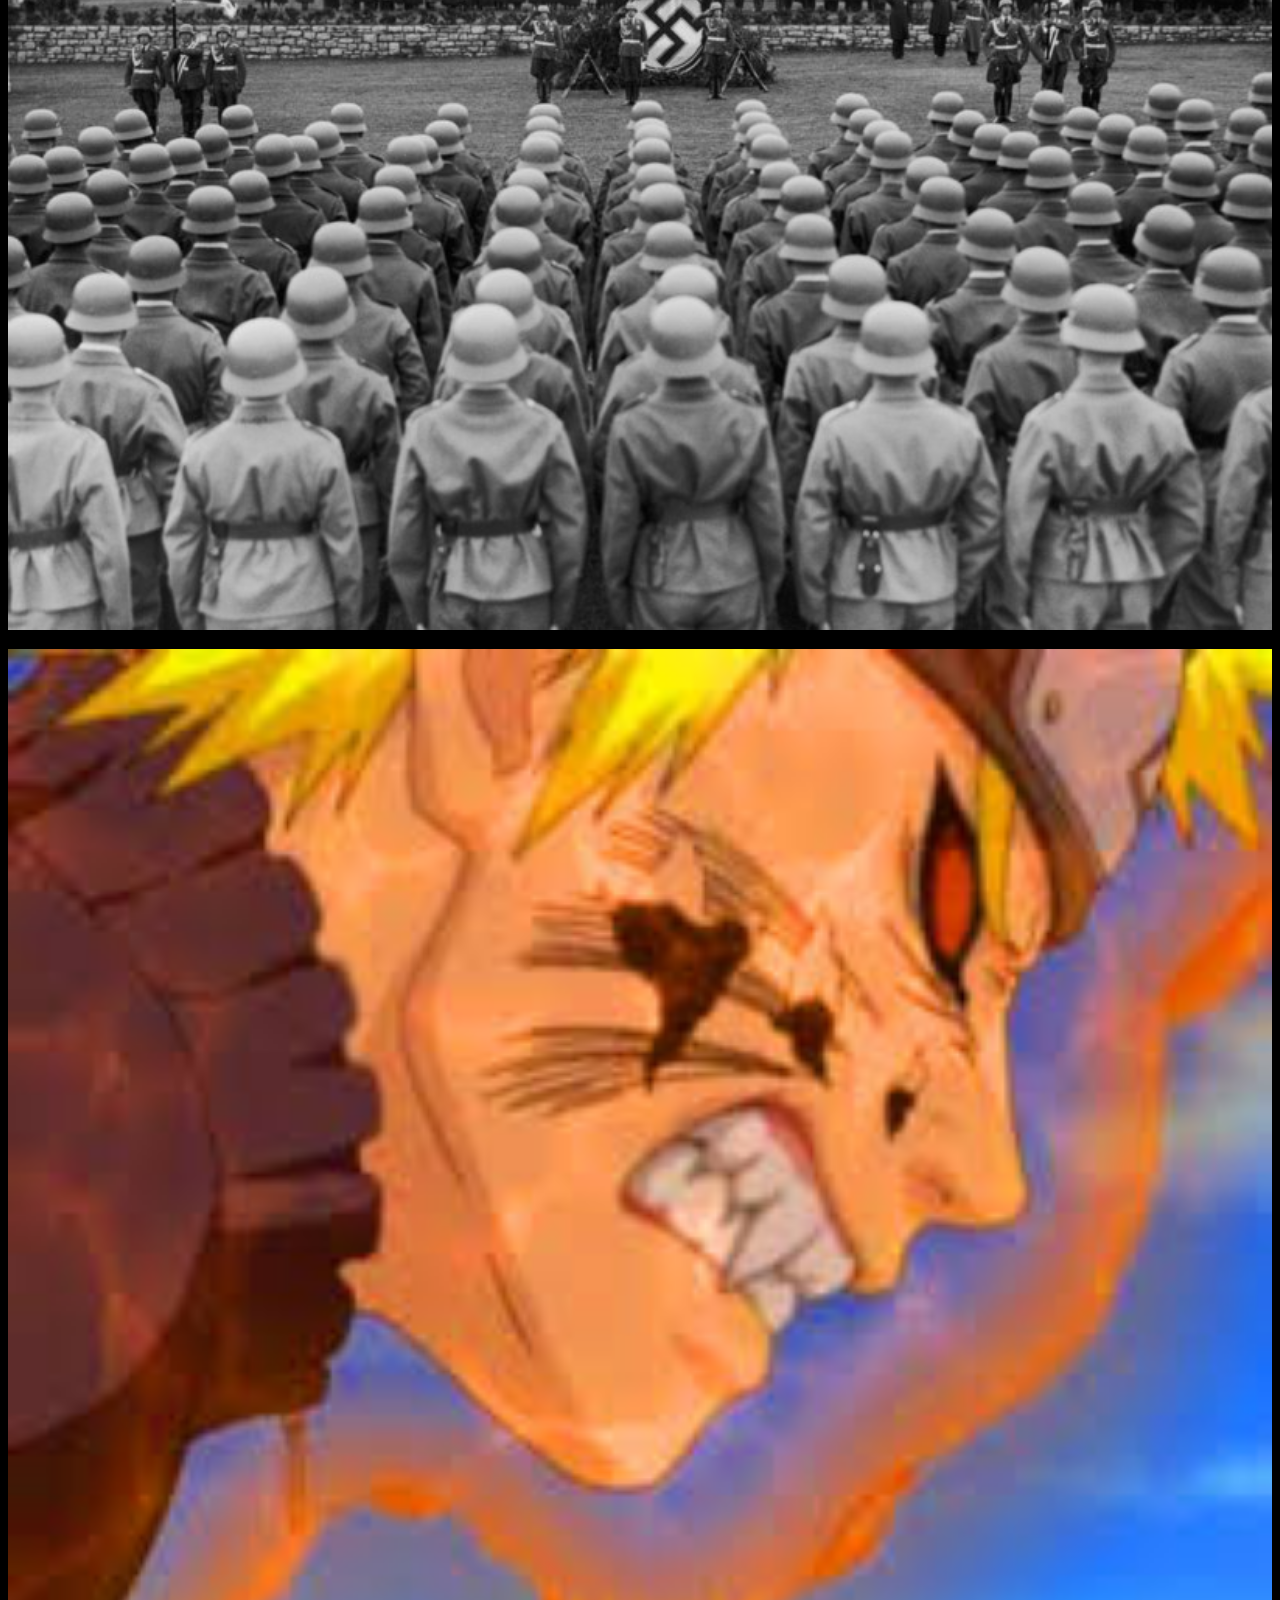
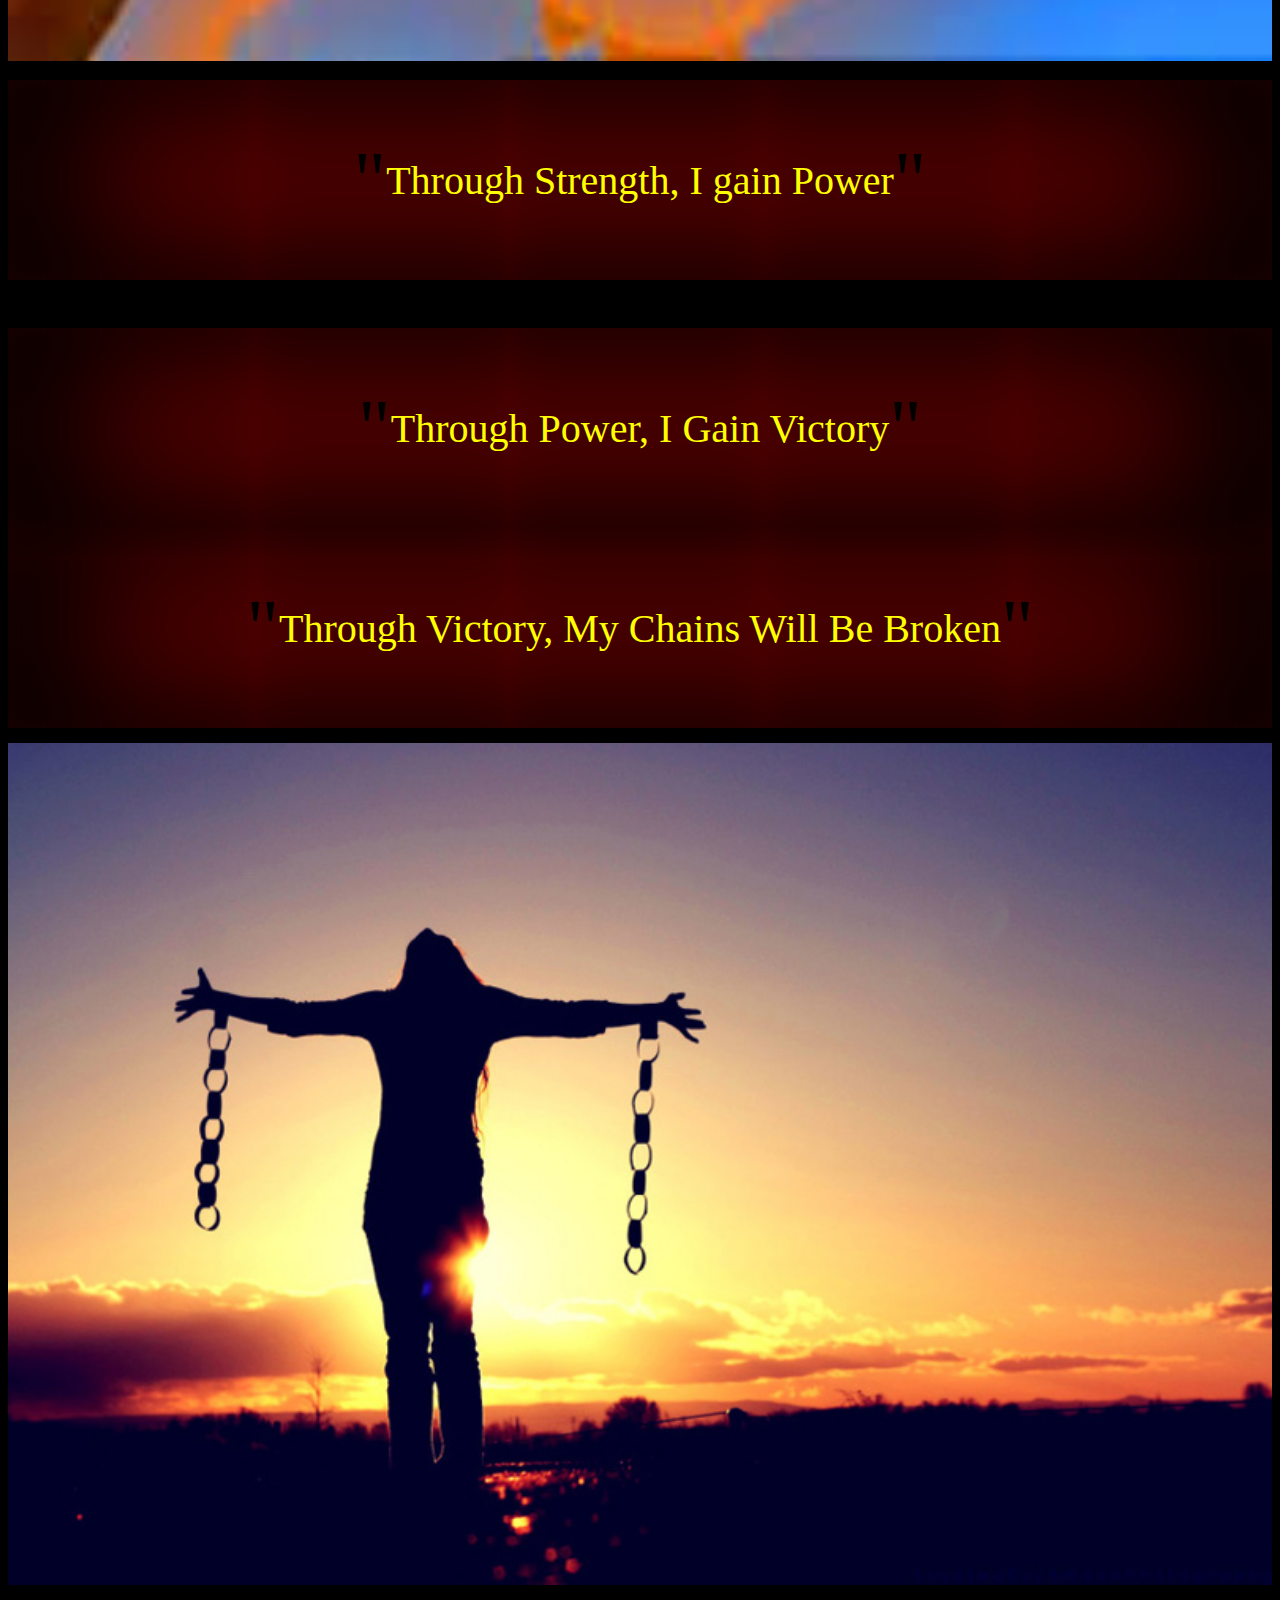
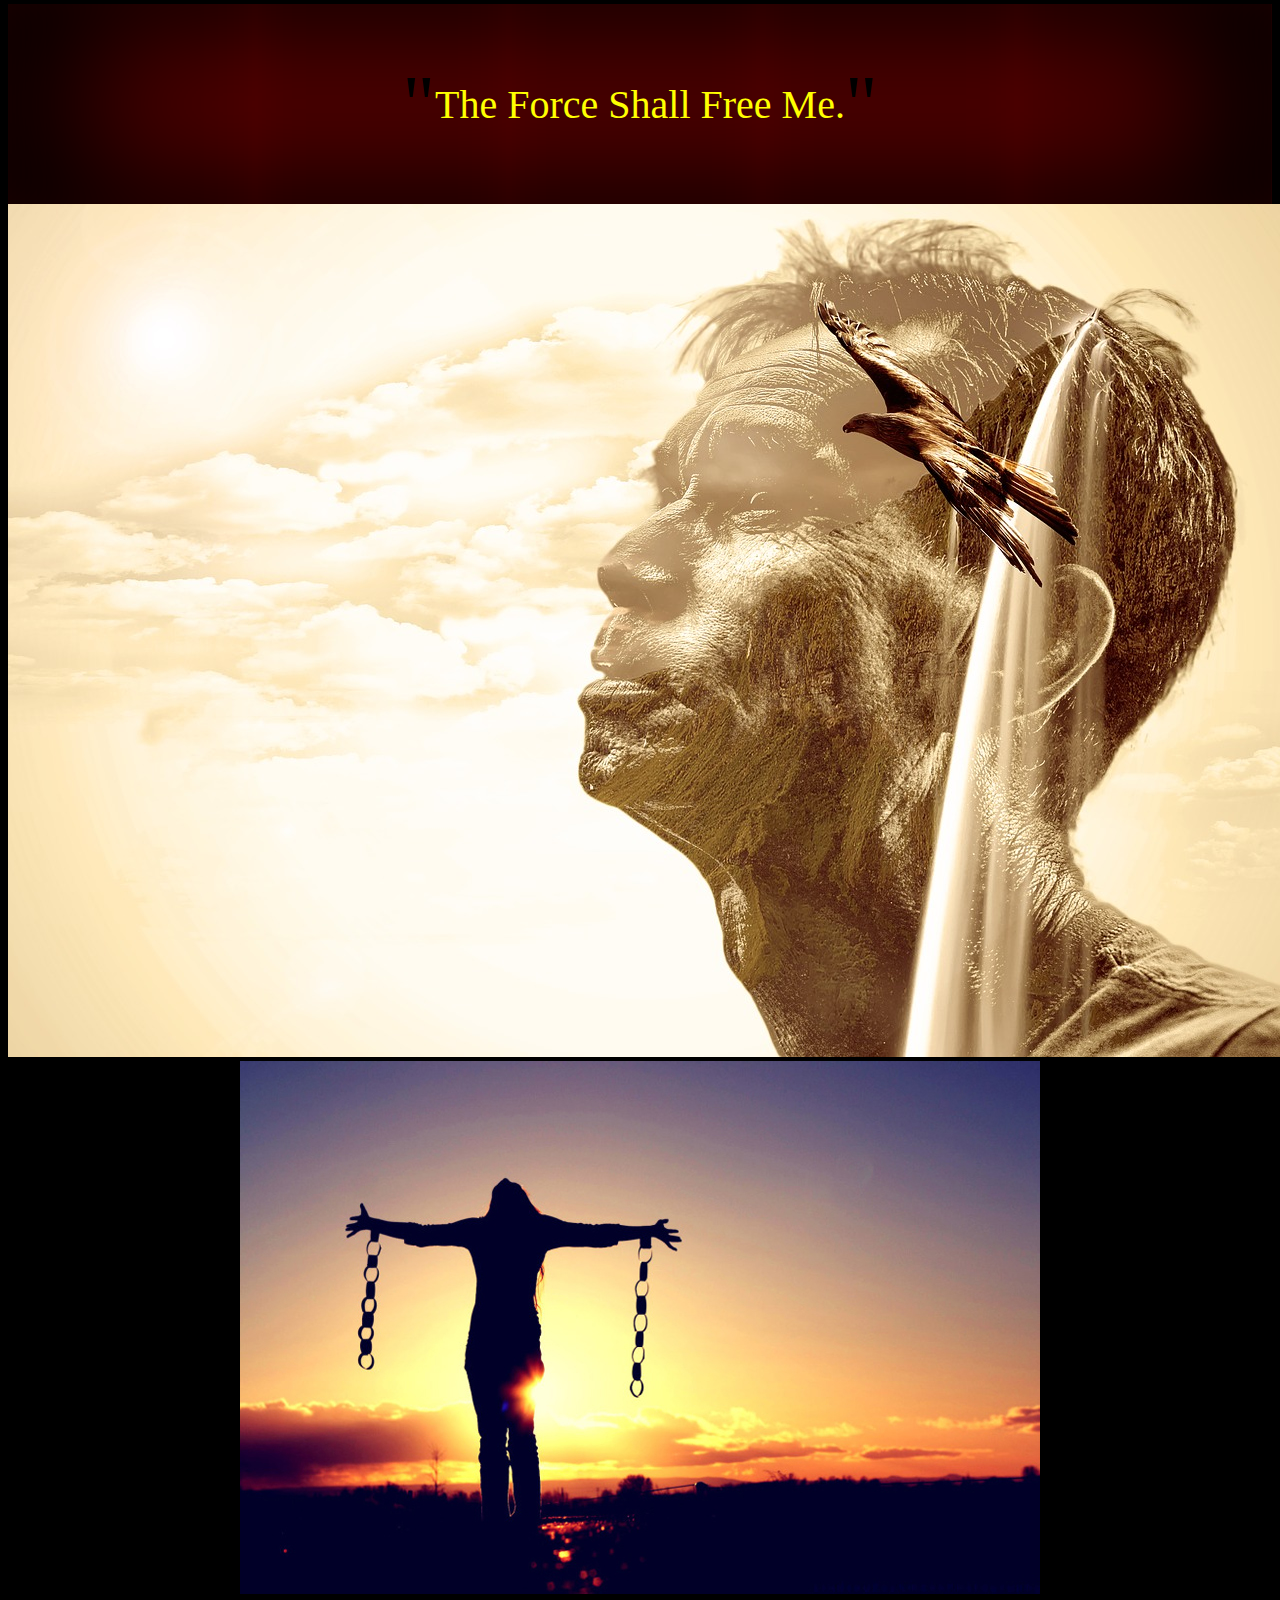
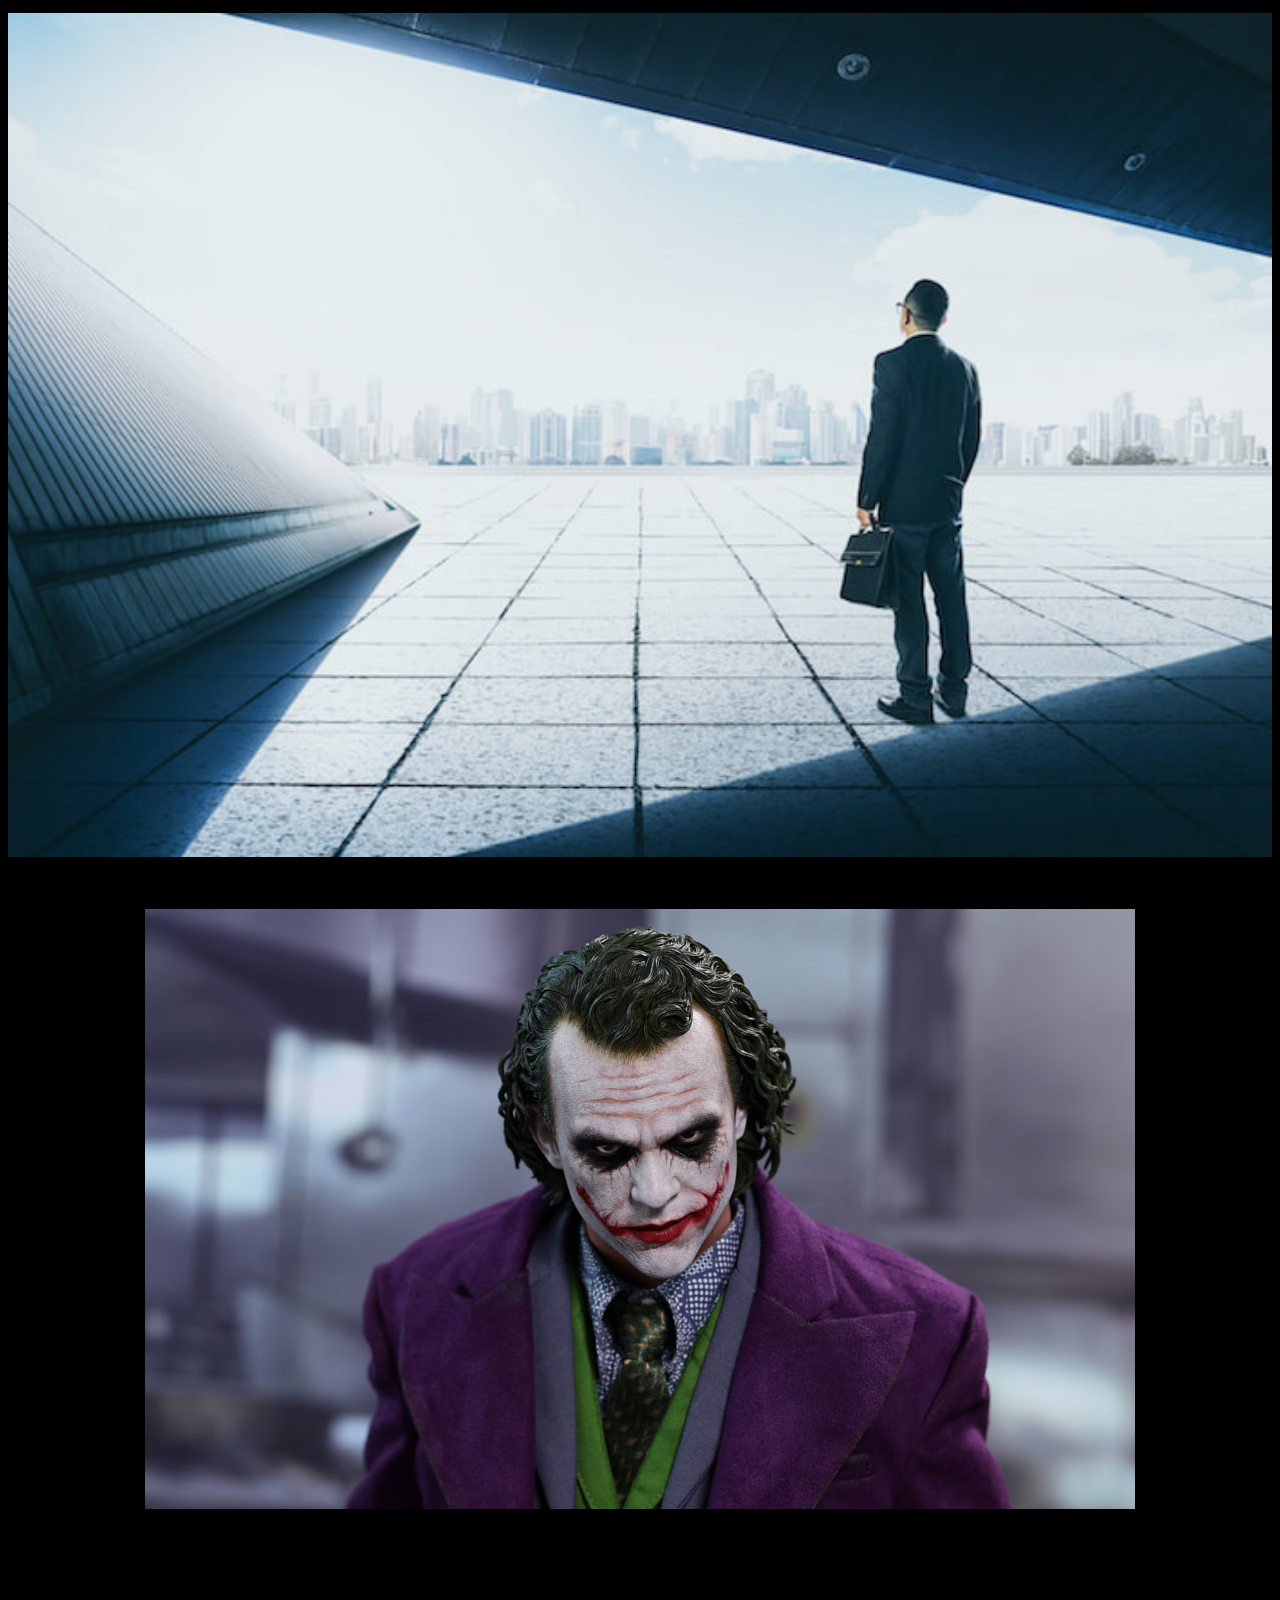
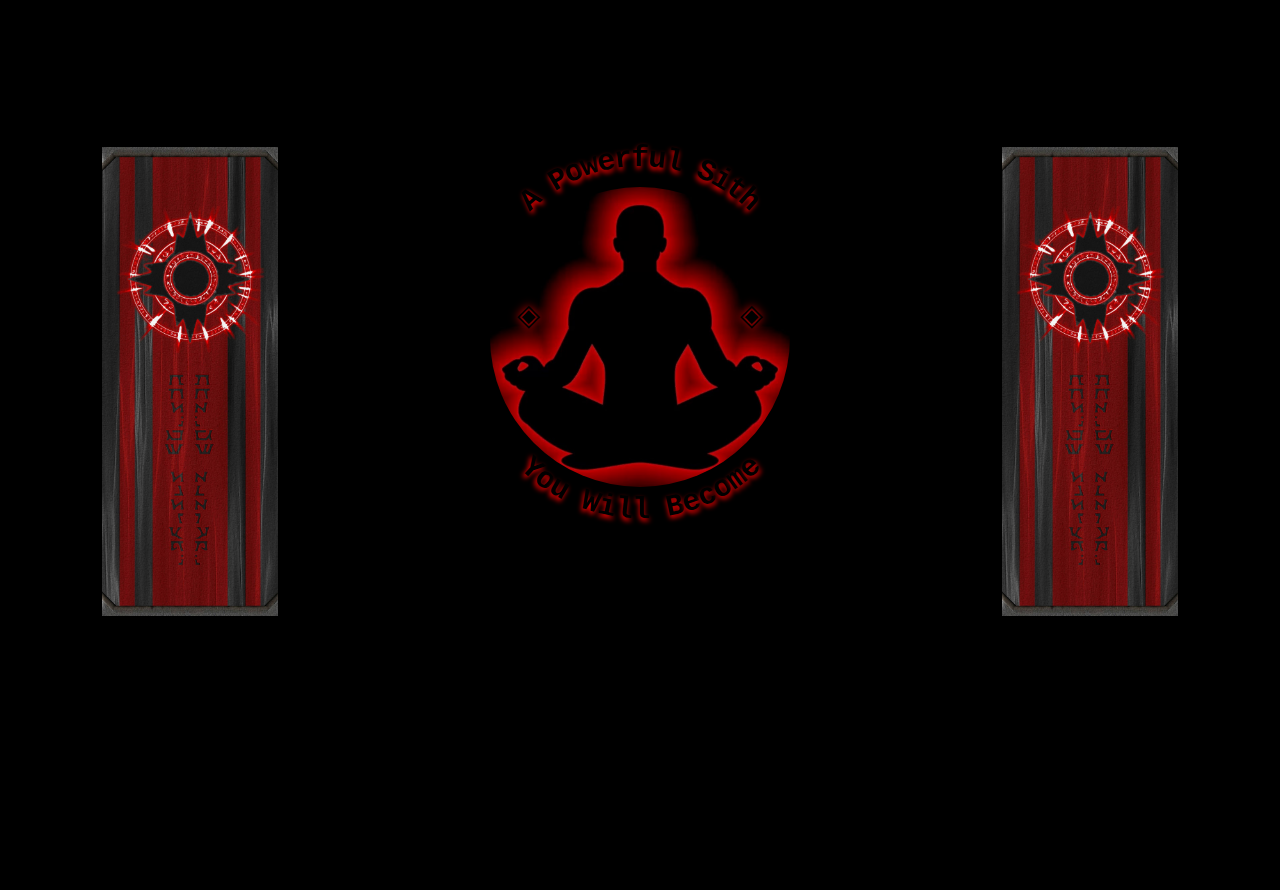
==== commit 20d21617: "css working" ====
--- a/sith.html
+++ b/sith.html
@@ -7,73 +7,72 @@
 <body>
   <div class="oath">
     <div class="line_wrapper line_one">
-      <h2 class='quote'>
-        Peace Is A Lie, The Is Only Passion.
-      <h2/>
+      <h2 class='quote'>Peace Is A Lie, The Is Only Passion</h2>
       <div class="one good_intention">
-        <figure>
-          <img src="images/passion.jpg" alt="Follow Your Passion">
-        </figure>
-        <figure>
-          <img src="images/passion2.jpg" alt="Follow Your Passion">
-        </figure>
-        <figure>
-          <img src="images/passion3.jpg" alt="Follow Your Passion">
-        </figure>
+        <figure><img src="images/passion.jpg" alt="Follow Your Passion"></figure>
+        <figure><img src="images/passion2.jpg" alt="Follow Your Passion"></figure>
+        <figure><img src="images/passion3.jpg" alt="Follow Your Passion"></figure>
       </div> 
       <div class="sith_eyes"></div>
       <div class="one evil_intention">
+        <figure><img src="images/mad_max.jpg" alt=""></figure>
       </div>
     </div>
 
     <div class="line_wrapper">
-        <div class="quote">Through Passion, I gain Strength.</div>
-        <div class="good_intention">
-        </div>
-        <div class="evil_intention">
-        </div>
+      <div class="quote">Through Passion, I gain Strength</div>
+      <div class="good_intention">
+        <figure><img src="images/lifting.jpg" alt="Woman Lifting Weights"></figure>
+        <figure><img src="images/inner_fire.jpg" alt="Inner Fire"></figure>
+        <figure><img src="images/inner-power1.jpg" alt="Inner Power"></figure>
+      </div>
+      <div class="sith_eyes"></div>
+      <div class="evil_intention">
+        <figure><img src="images/INDONESIA_-_fondamentalisti_in_piazza_e_armati.jpg" alt=""></figure>
+        <figure><img src="images/nazis.jpg" alt=""></figure>
+        <figure><img src="images/angry_naruto.jpeg" alt=""></figure>
       </div>
     </div>
 
     <div class="line_wrapper">
-        <div class="quote">Through Strength, I gain Power.</div>
-        <div class="good_intention">
-        </div>
-        <div class="evil_intention">
-          <figure>
-            <img src="voldemort_quote.jpg" alt="">
-          </figure>
-        </div>
+      <div class="quote">Through Strength, I gain Power</div>
+      <div class="good_intention">
+
+
+      </div>
+      <div class="evil_intention">
+        <figure><img src="voldemort_quote.jpg" alt=""></figure>
       </div>
     </div>
 
     <div class="line_wrapper">
-        <div class="quote">Through Power, I Gain Victory</div>
-        <div class="good_intention">
-        </div>
-        <div class="evil_intention">
-        </div>
+      <div class="quote">Through Power, I Gain Victory</div>
+      <div class="good_intention">
+      </div>
+      <div class="evil_intention">
       </div>
     </div>
 
     <div class="line_wrapper">
-        <div class="quote">Through Victory, My Chains Will Be Broken</div>
-        <div class="good_intention">
-        </div>
-        <div class="evil_intention">
-        </div>
+      <div class="quote">Through Victory, My Chains Will Be Broken</div>
+      <div class="good_intention">
+      </div>
+      <div class="evil_intention">
+        <figure><img src="images/freedom4.jpg" alt=""></figure>
       </div>
     </div>
 
     <div class="line_wrapper">
-        <div class="quote">The Force Shall Free Me.</div>
-        <div class="good_intention">
-          <img src="images/ultimate_freedom2.jpg" alt="">
-          <img src="images/freedom-from-desire-enlightenment.jpg" alt="">
-        </div>
-        <div class="evil_intention">
-          <img src="images/joker.jpeg" alt="">
-        </div>
+      <div class="quote">The Force Shall Free Me.</div>
+      <div class="good_intention">
+        <img src="images/ultimate_freedom2.jpg" alt="">
+        <img src="images/freedom-from-desire-enlightenment.jpg" alt="">
+      </div>
+      <div class="evil_intention">
+          <figure><img src="images/freedom1.jpg" alt=""></figure>
+          <figure><img src="images/freedom2.jpg" alt=""></figure>
+
+        <img src="images/joker.jpeg" alt="">
       </div>
     </div>
   </div>
@@ -162,6 +161,7 @@
   
       <iframe id='light_saber' src='http://www.saberparts.com/#!/configure?code=4.130.4.0-3.194.4.0-2.59.4.0-1.27.4.0-7.152.19.0-5.143.0.0#%2Fconfigure%3Fcode=4.137.4.0-3.102.4.0-2.46.4.0-1.21.4.0-7.152.19.0-5.143.0.0'></iframe>
     
+
       <div class="banner_left">
         <img src="images/sith_banner.jpg" alt="sith banner">
       </div>
--- a/css/sith.css
+++ b/css/sith.css
@@ -121,38 +121,46 @@
 *, ::before, ::after {
   box-sizing: border-box; }
 
-.line_wrapper:nth-of-type(even) {
-  justify-content: right;
-  justify-self: right; }
-.line_wrapper .quote {
-  box-shadow: 0 0 75px 45px black inset;
-  display: flex;
+.line_wrapper {
   justify-content: center;
-  align-items: center;
-  background: red;
-  --quote-height: 200px;
-  height: var(--quote-height);
-  width: 100%;
-  color: yellow; }
-  .line_wrapper .quote::before {
-    content: '\"';
-    color: black;
-    font-size: 2em; }
-  .line_wrapper .quote::after {
-    content: '\"';
-    color: black;
-    font-size: 2em; }
-.line_wrapper .line_one .good_intention figure {
+  width: 100vw;
+  margin: 0;
   width: 100%;
   text-align: center;
-  margin: auto;
-  max-width: 100vw; }
-  .line_wrapper .line_one .good_intention figure img {
-    max-width: 100vw;
+  margin: 0; }
+  .line_wrapper:nth-of-type(even) {
+    justify-content: right;
+    justify-self: right; }
+  .line_wrapper .quote {
+    box-shadow: 0 0 150px 75px black inset;
+    display: flex;
+    justify-content: center;
+    align-items: center;
+    background: red;
+    --quote-height: 200px;
+    height: var(--quote-height);
     width: 100%;
-    overflow: hidden; }
-.line_wrapper .line_one .sith_eyes {
-  background: url(../images/anakin_sith_eyes.jpg); }
+    color: yellow;
+    font-size: 2.5em; }
+    .line_wrapper .quote::before {
+      content: '\"';
+      color: black;
+      font-size: 2em; }
+    .line_wrapper .quote::after {
+      content: '\"';
+      color: black;
+      font-size: 2em; }
+  .line_wrapper figure {
+    width: 100%;
+    text-align: center;
+    margin: 0;
+    margin: 15px 0; }
+    .line_wrapper figure img {
+      max-width: 100vw;
+      width: 100%;
+      overflow: hidden; }
+  .line_wrapper .sith_eyes {
+    background: url(../images/anakin_sith_eyes.jpg); }
 
 .end_page {
   z-index: 1;
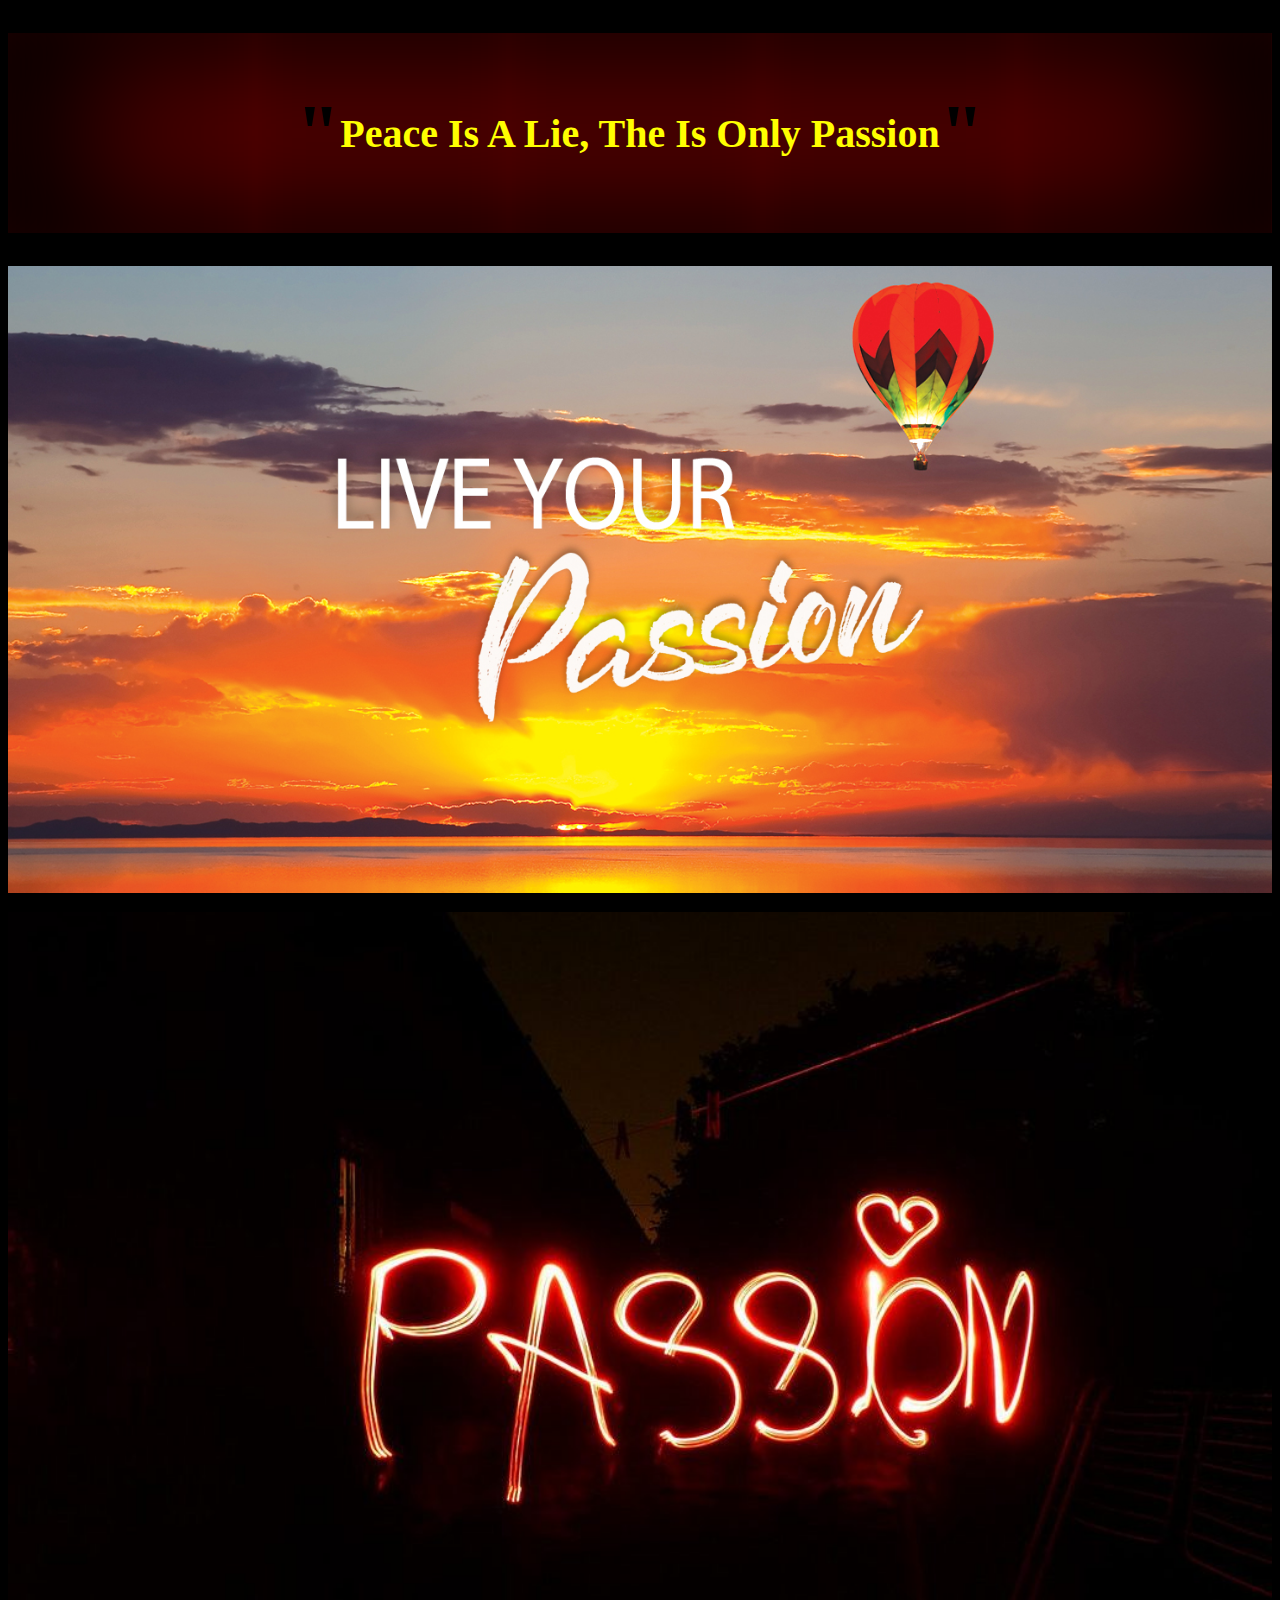
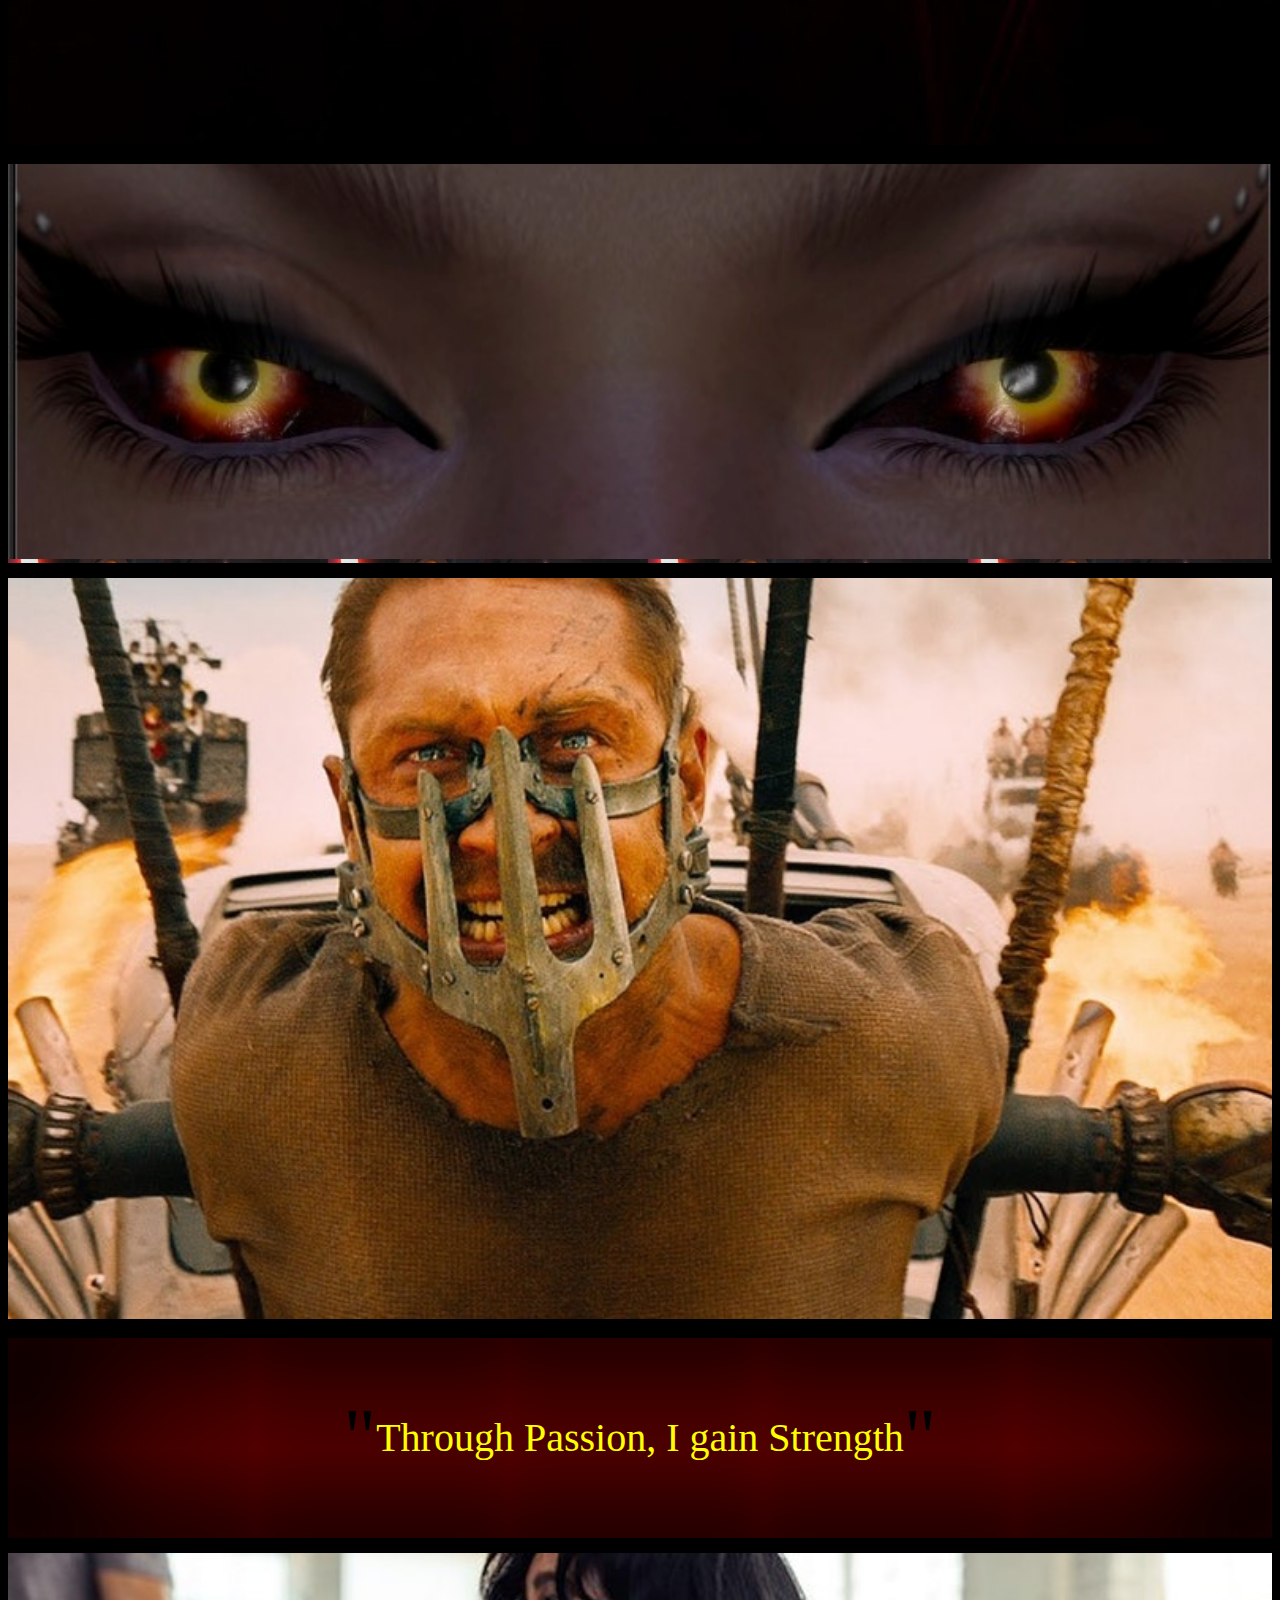
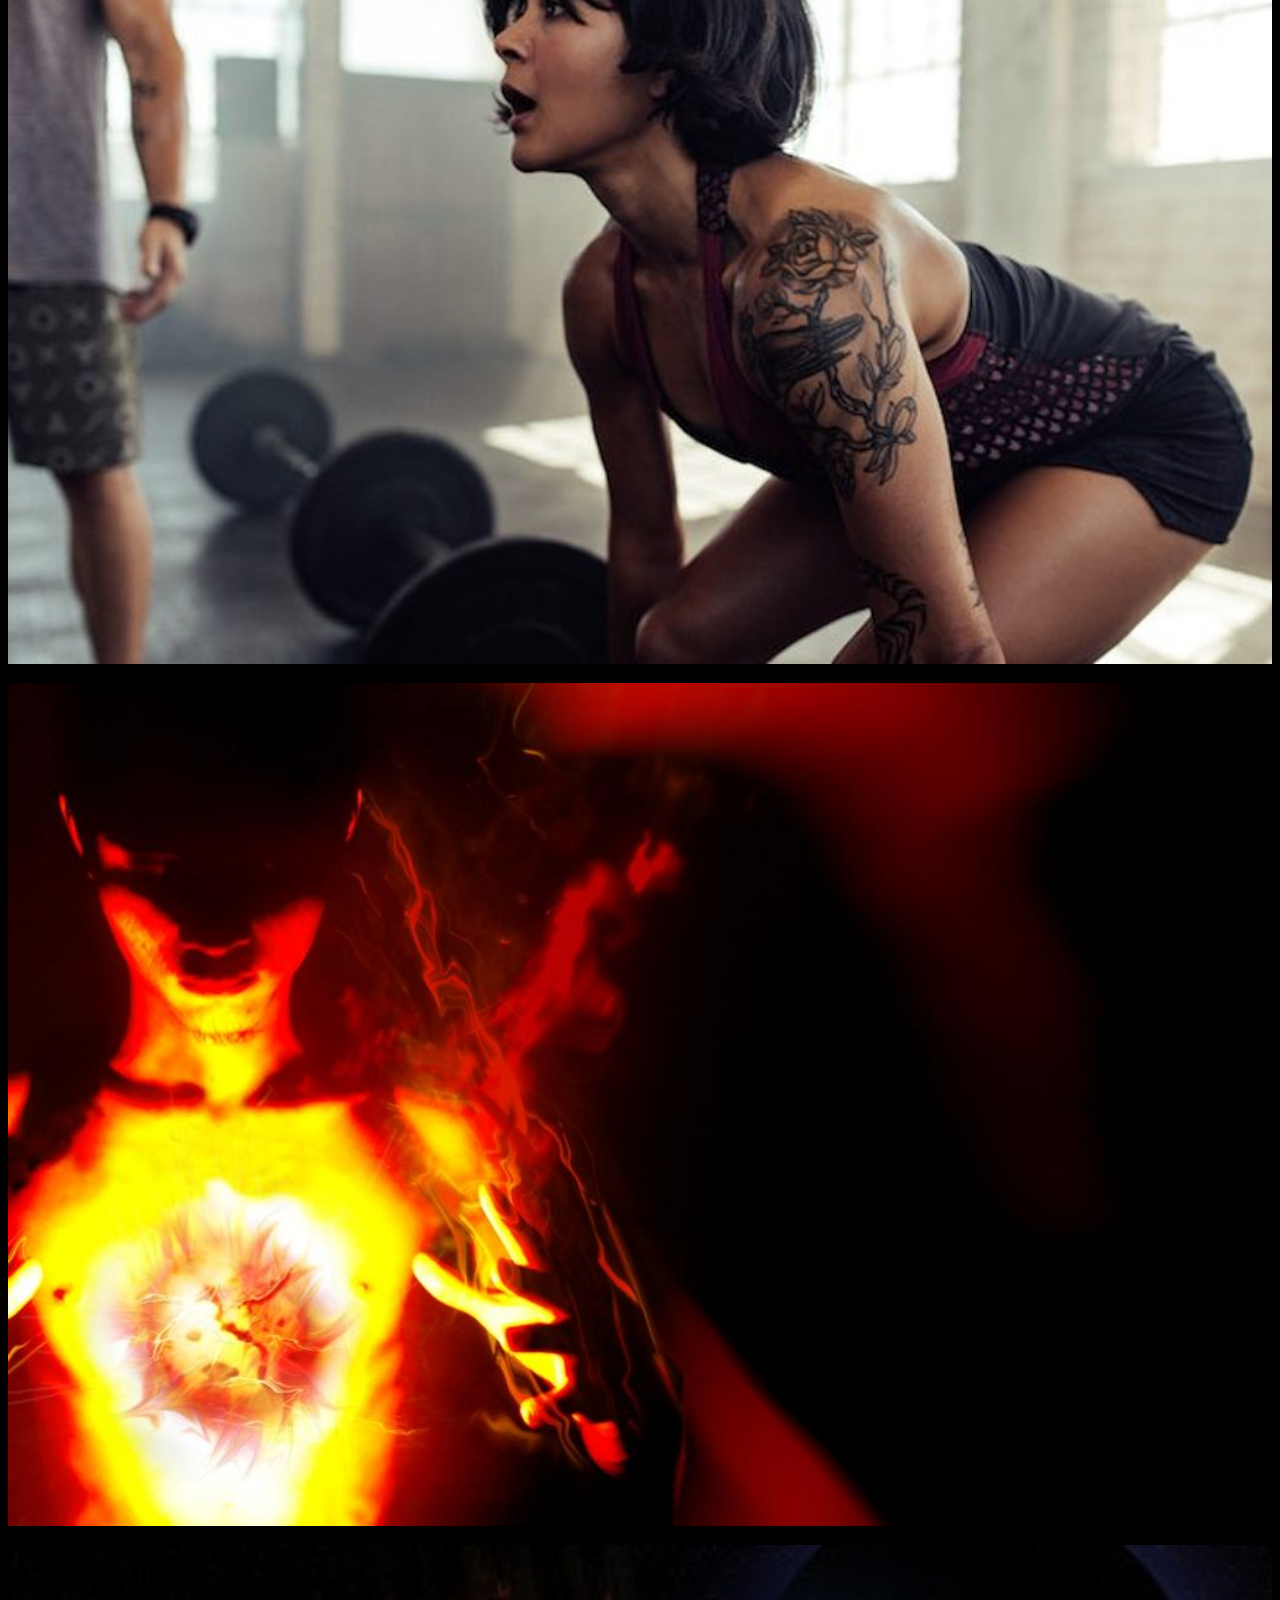
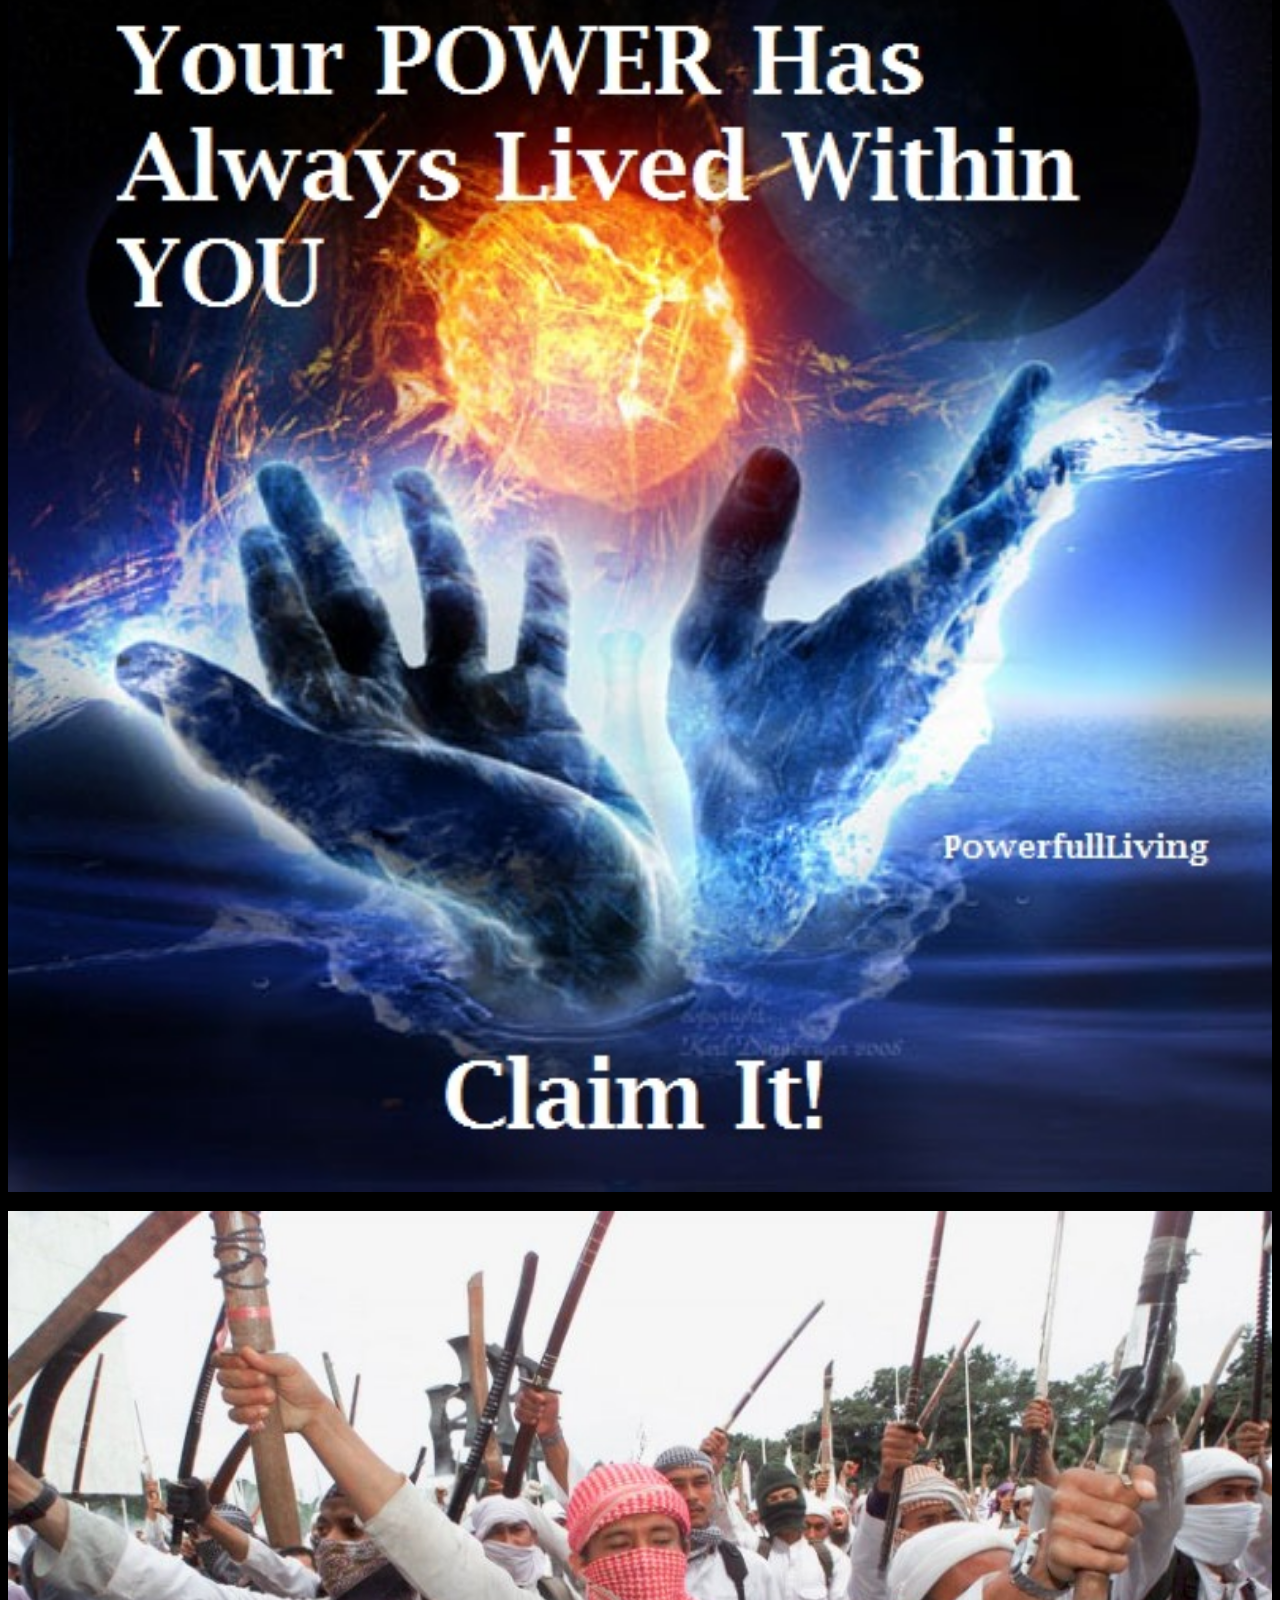
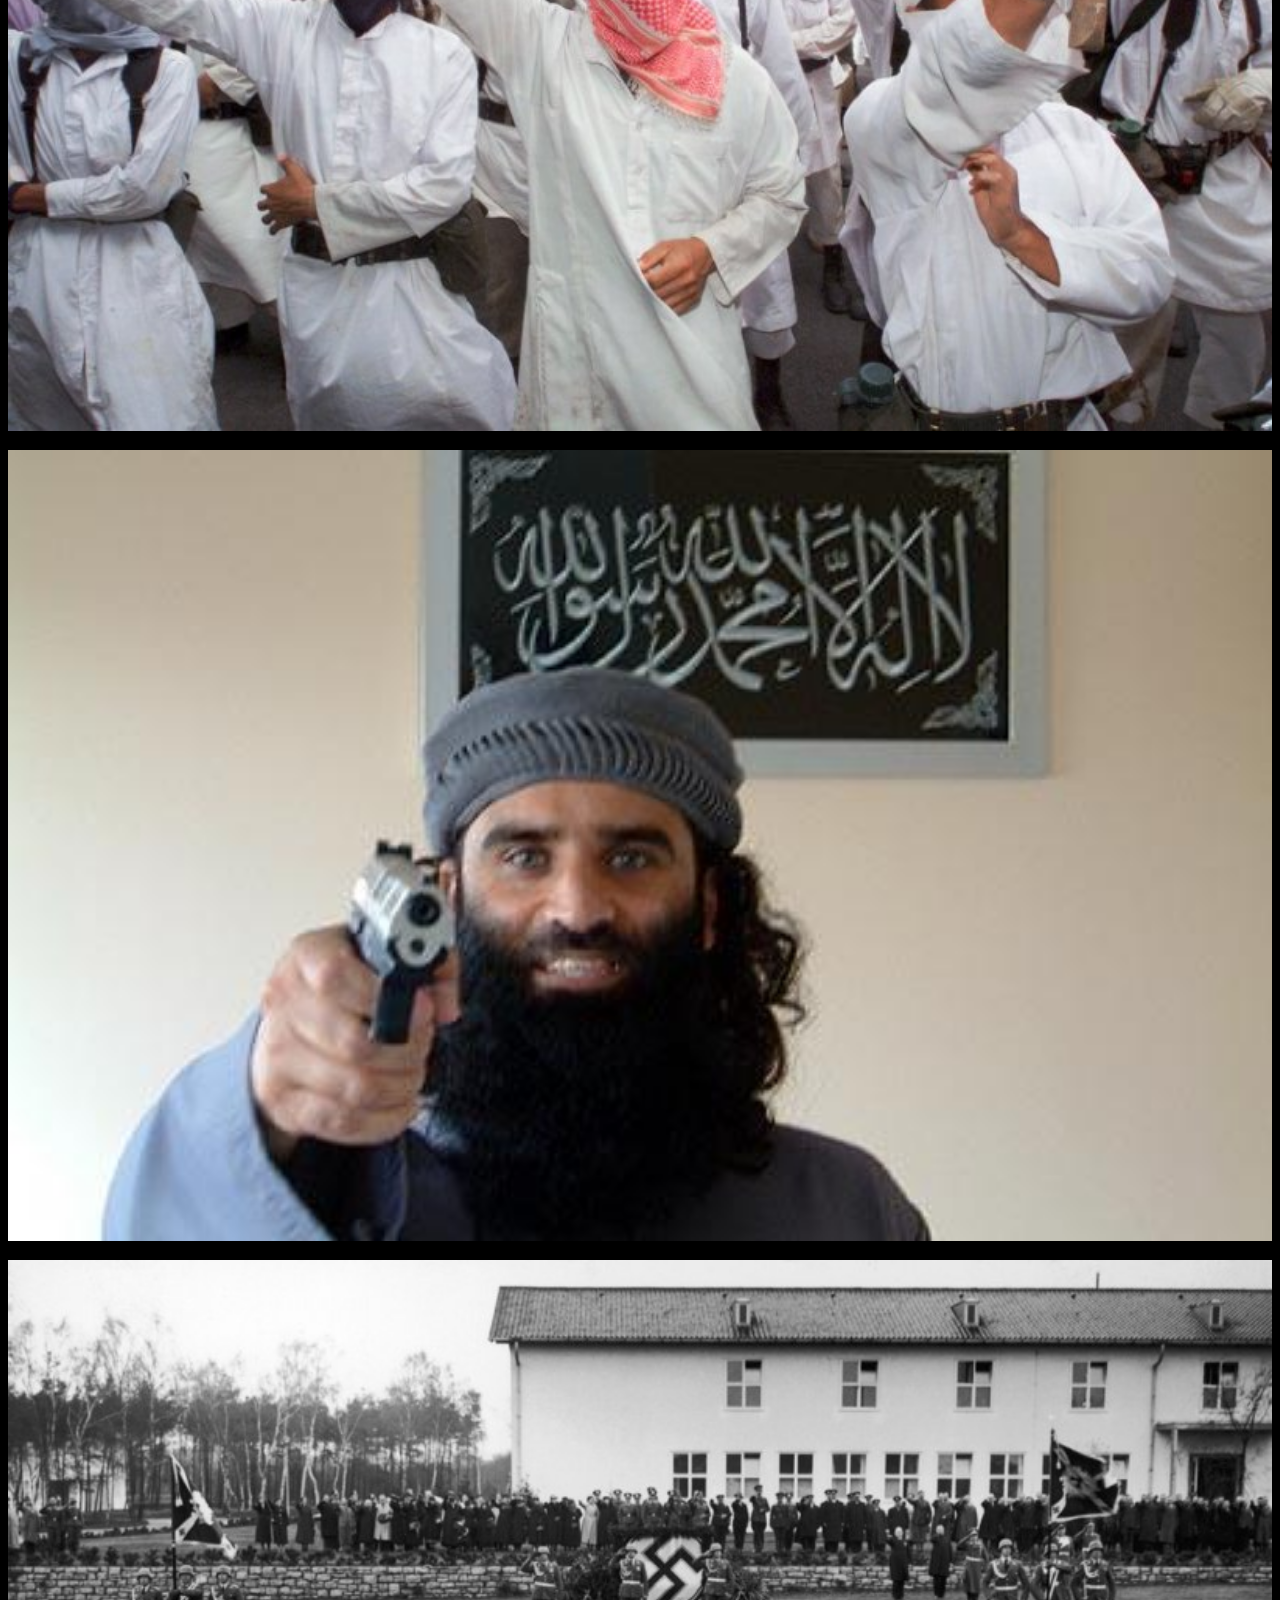
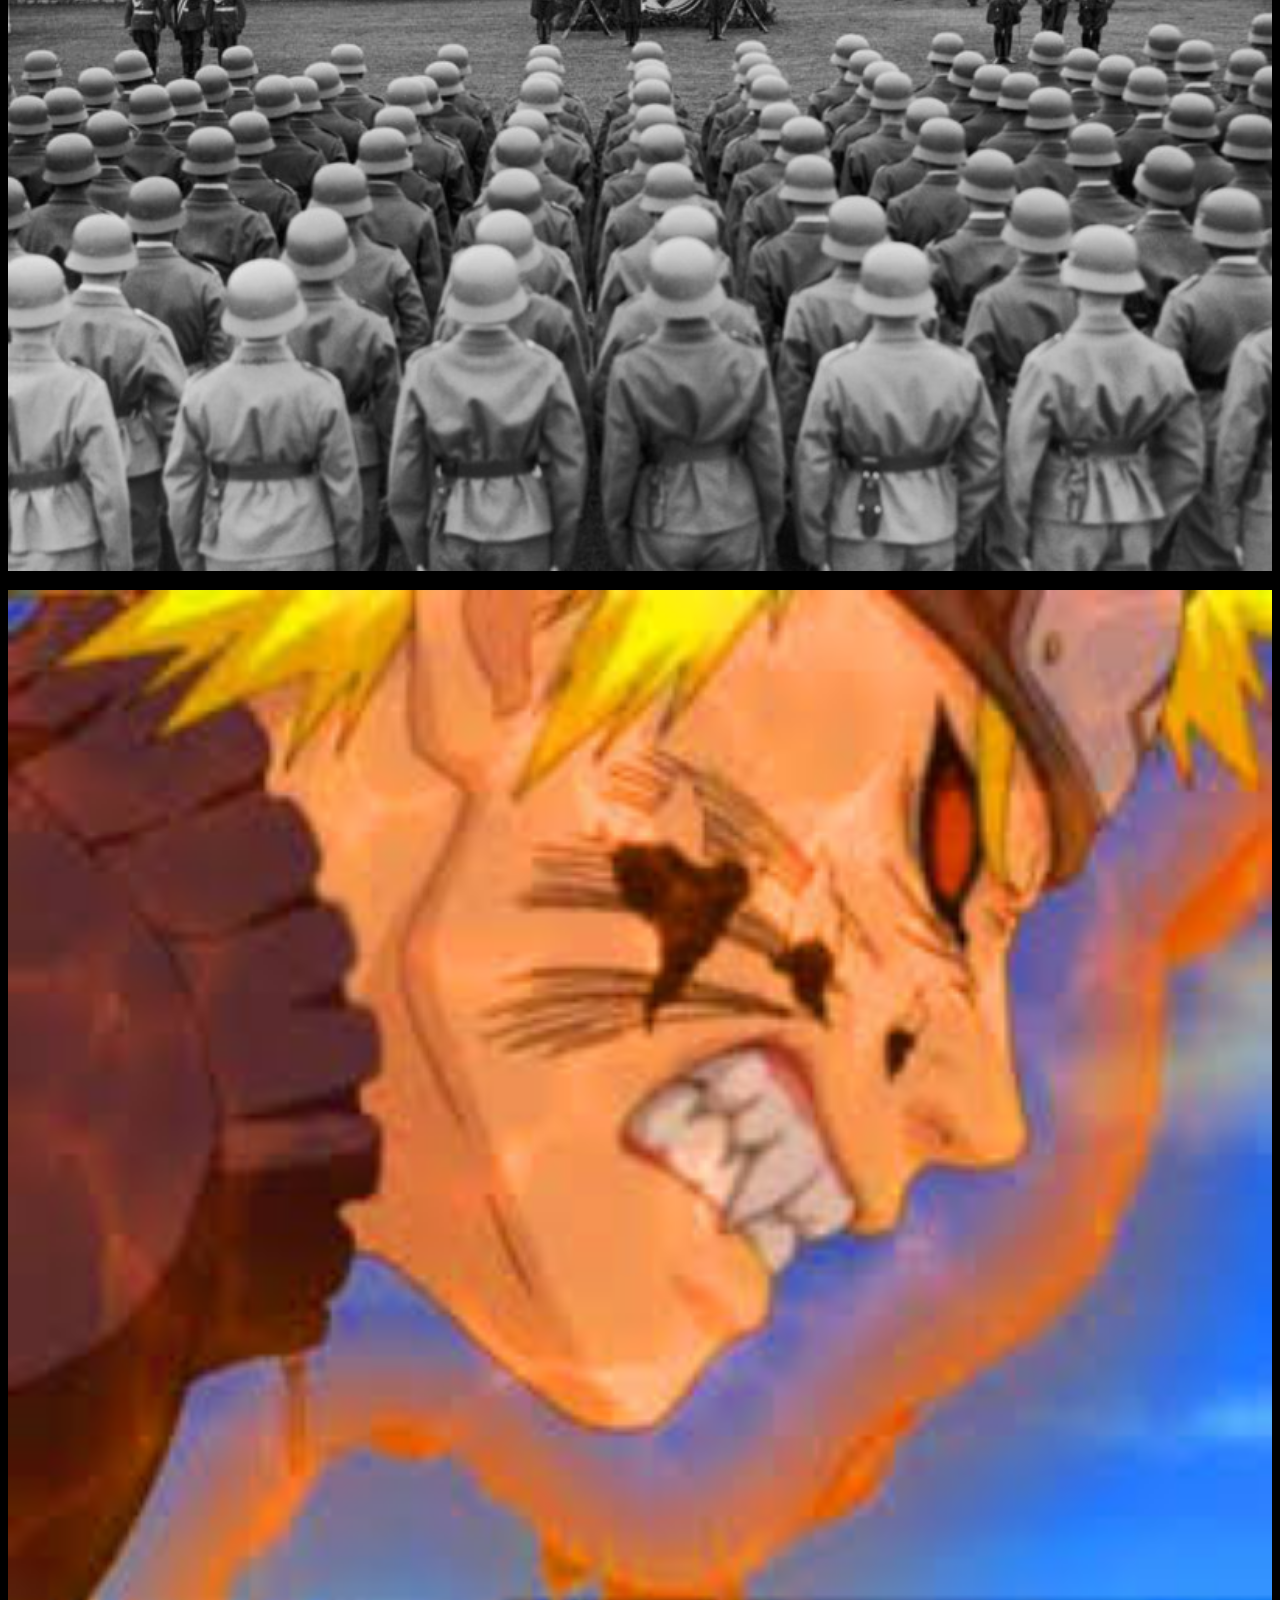
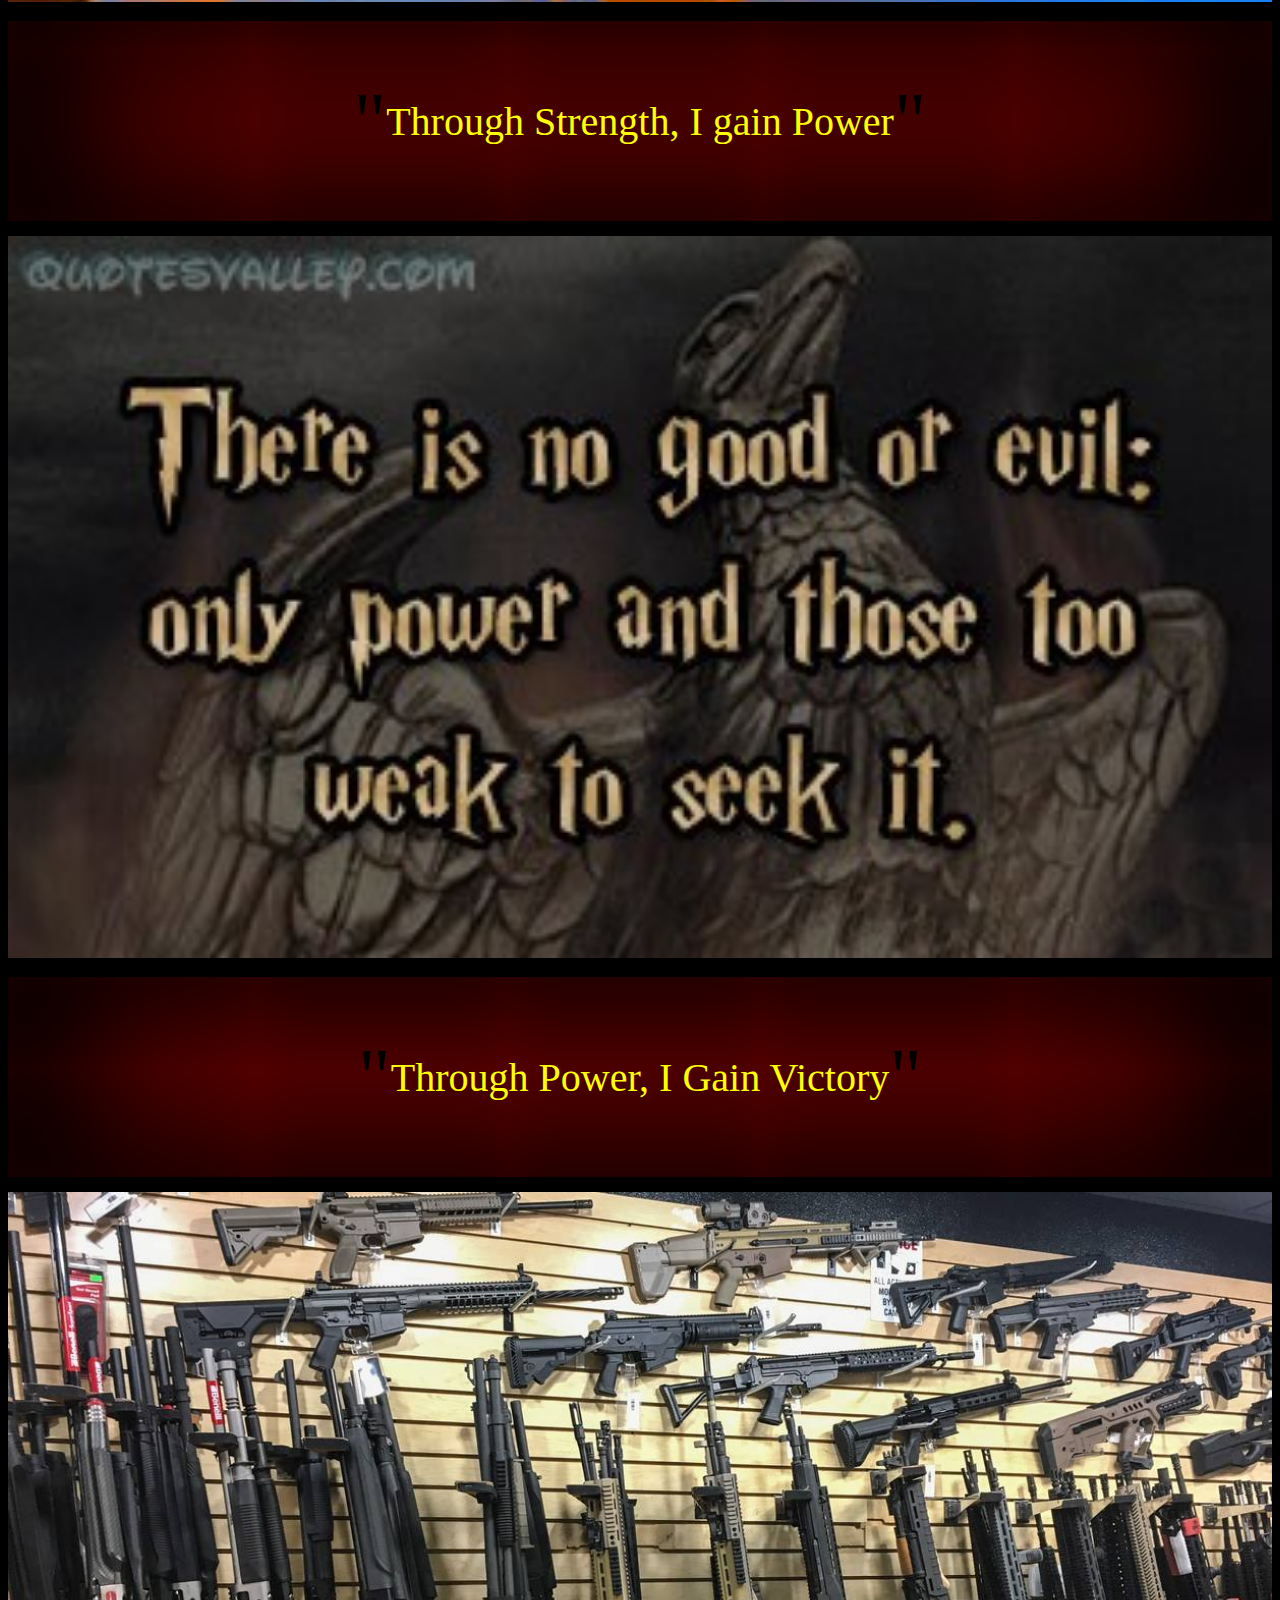
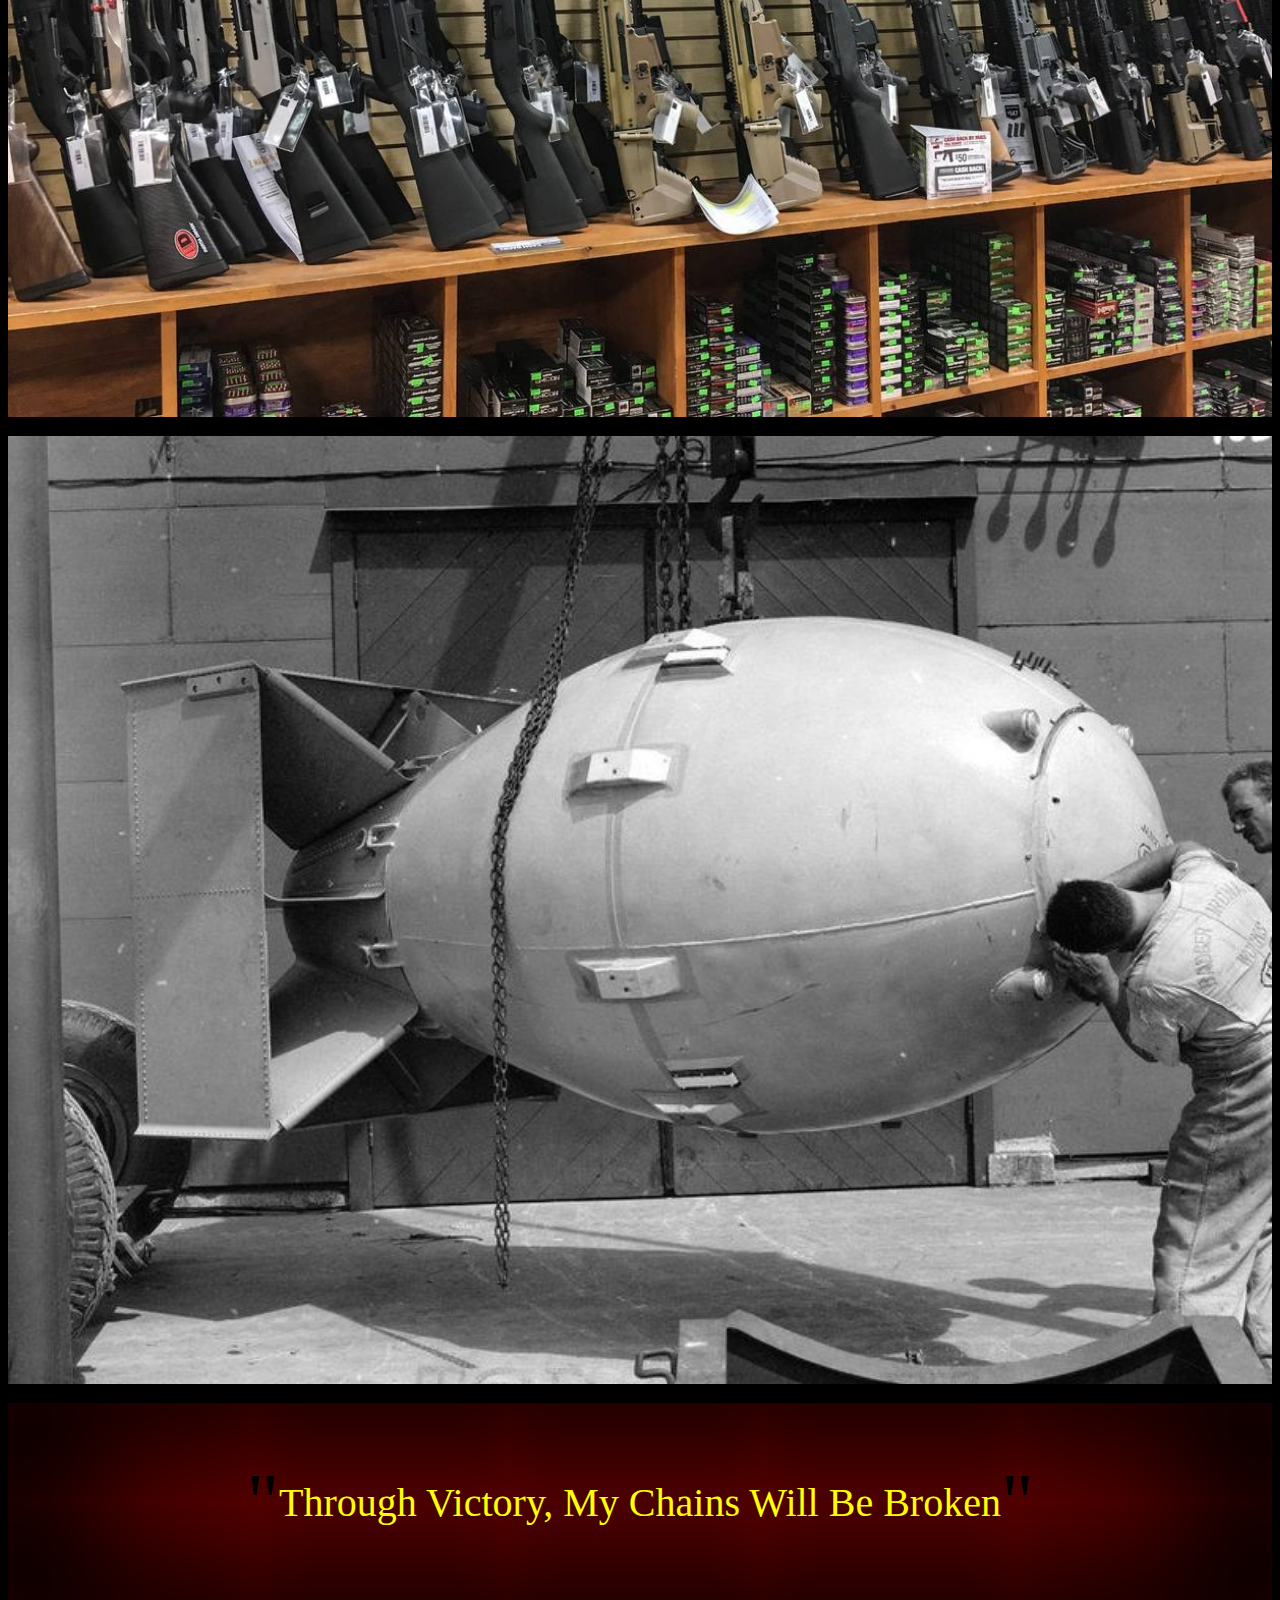
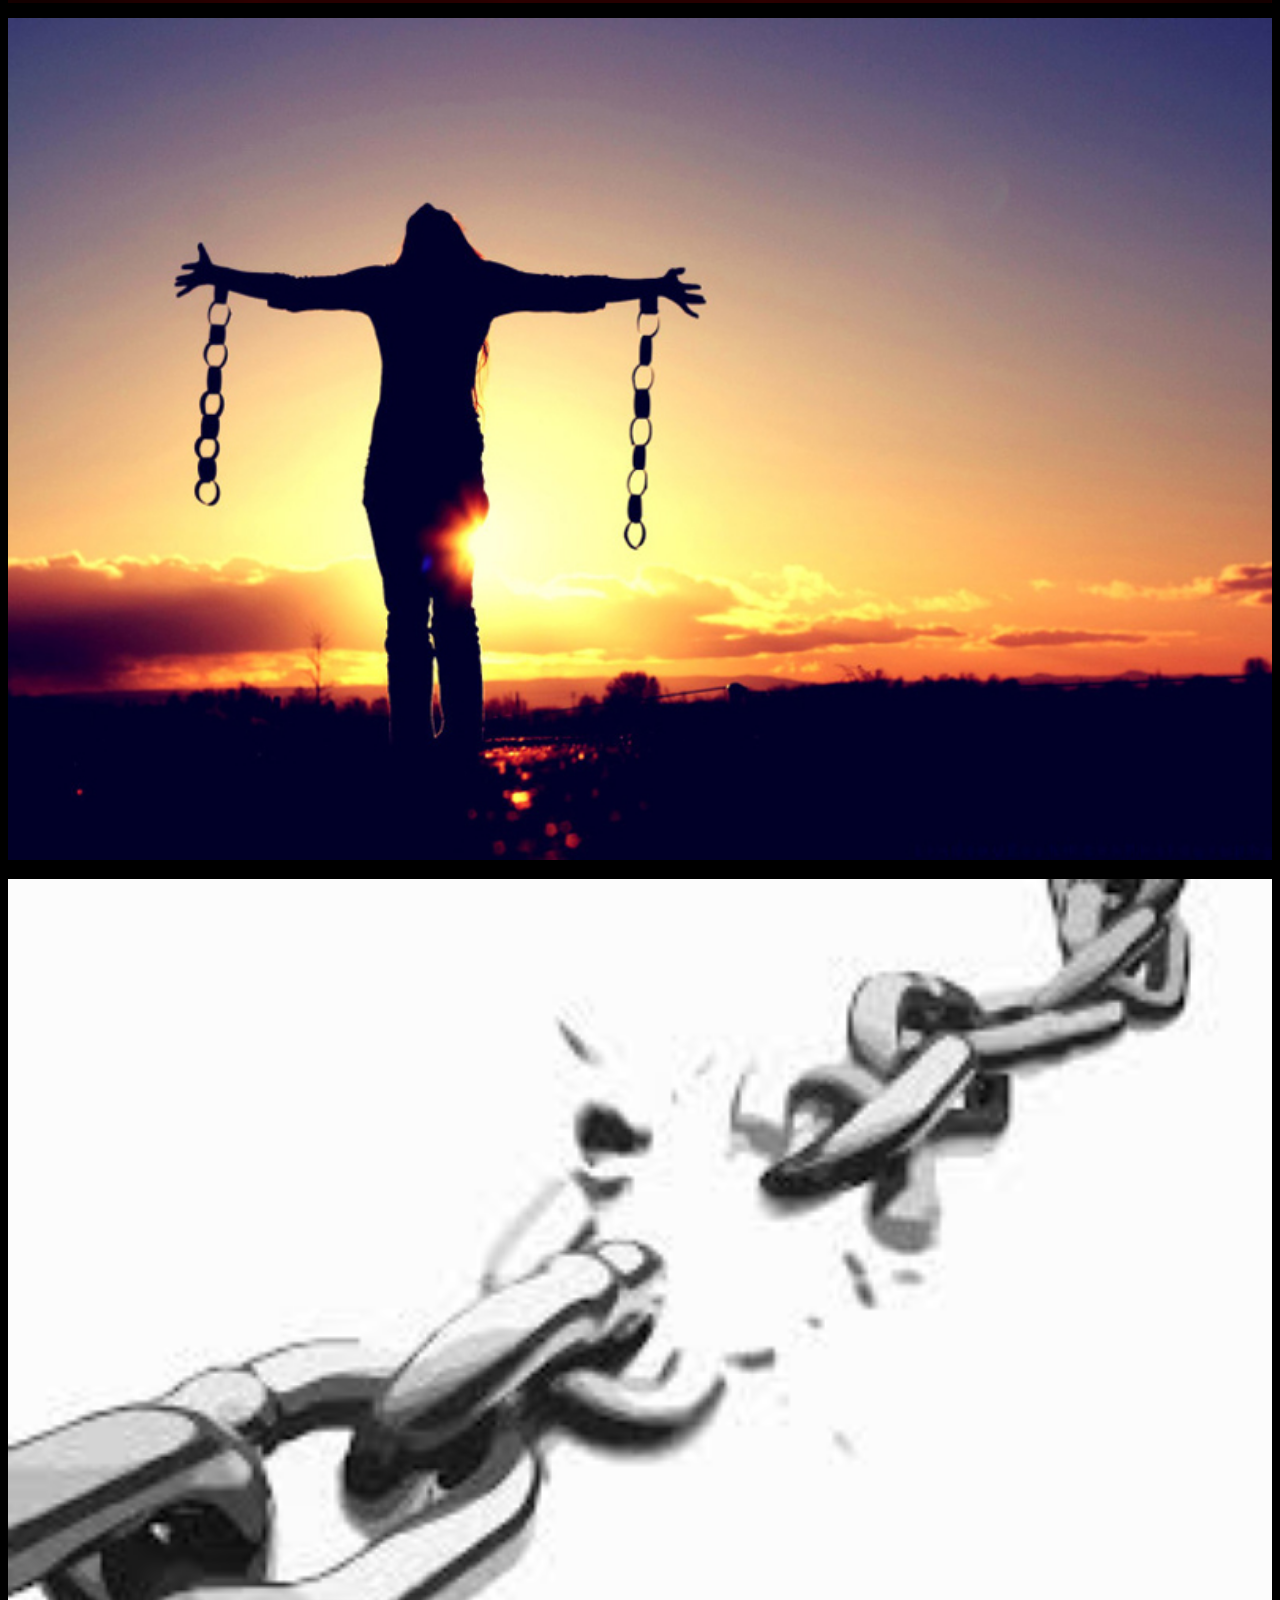
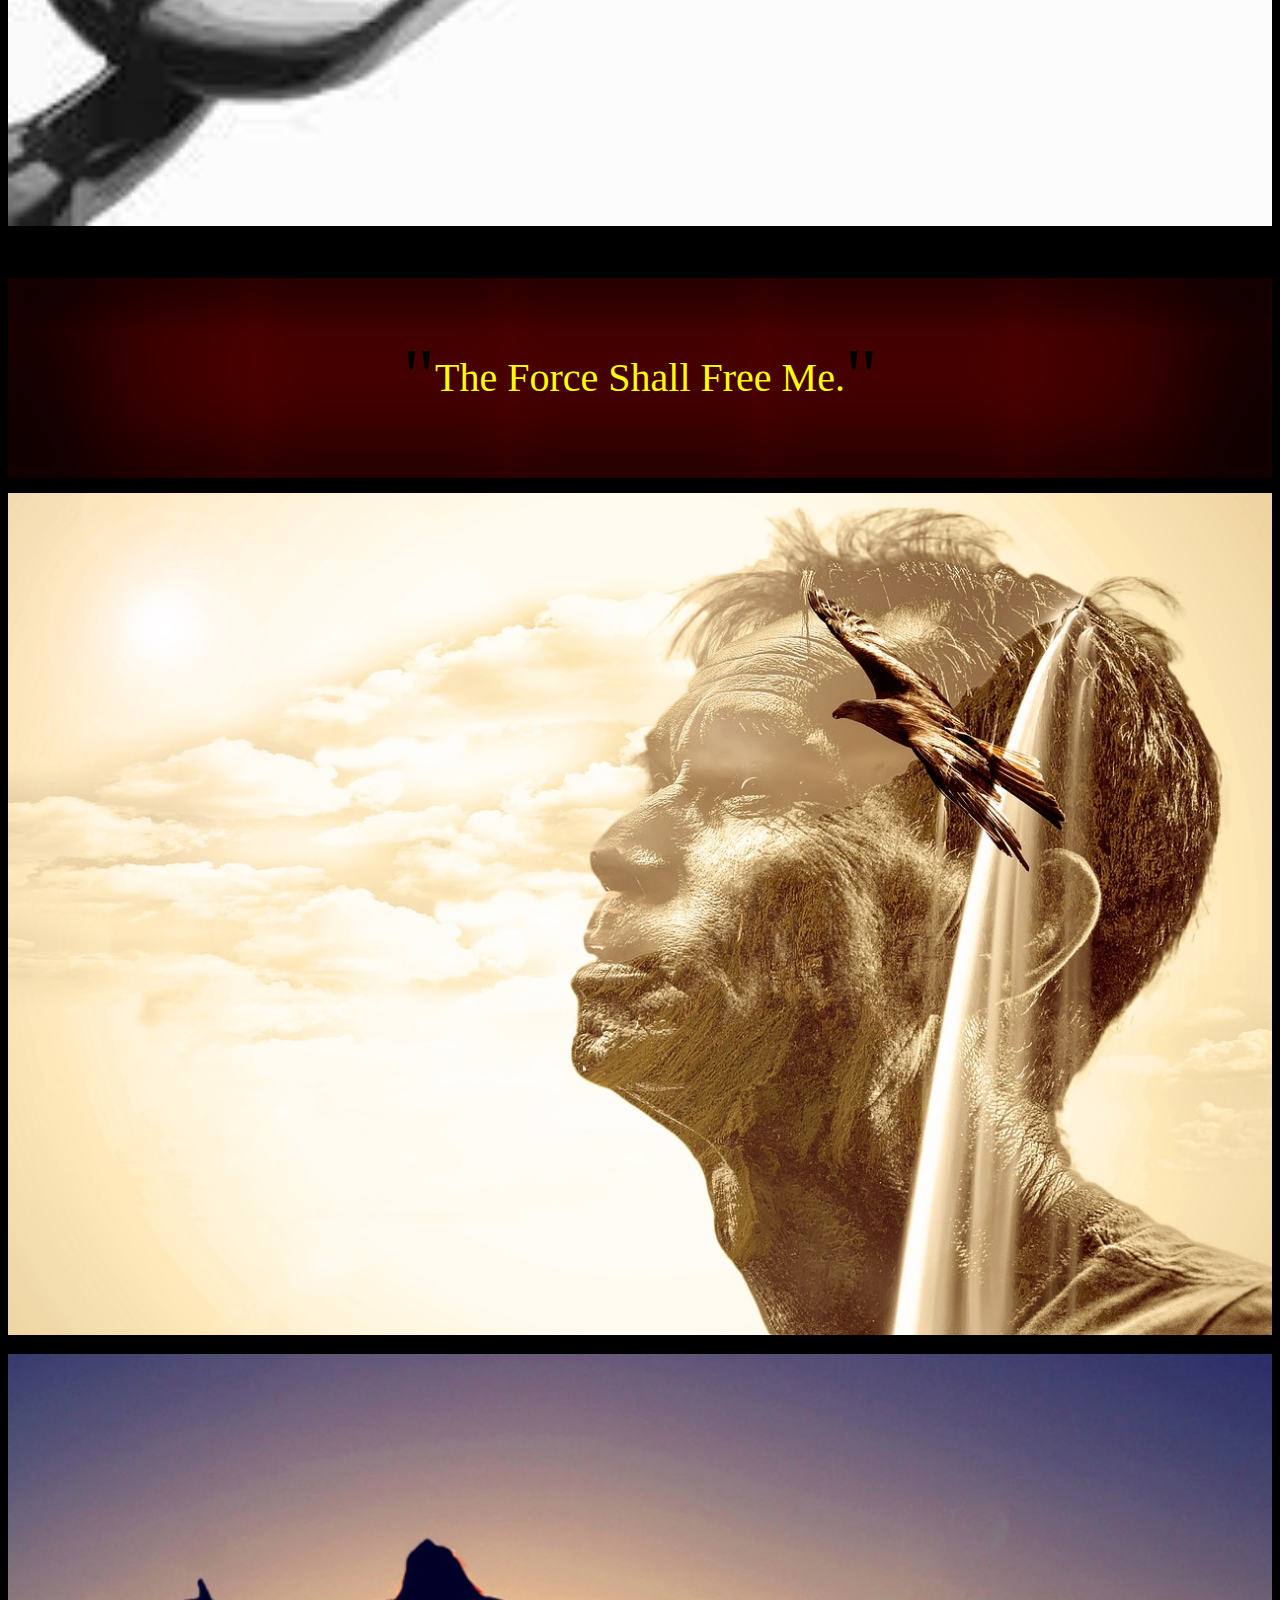
==== commit 9d394180: "choose master image" ====
--- a/sith.html
+++ b/sith.html
@@ -11,9 +11,10 @@
       <div class="one good_intention">
         <figure><img src="images/passion.jpg" alt="Follow Your Passion"></figure>
         <figure><img src="images/passion2.jpg" alt="Follow Your Passion"></figure>
-        <figure><img src="images/passion3.jpg" alt="Follow Your Passion"></figure>
       </div> 
-      <div class="sith_eyes"></div>
+      <div class="sith_eyes clip_one">
+        <figure><img src="images/sith_eyes_female.jpg" alt=""></figure>
+      </div>
       <div class="one evil_intention">
         <figure><img src="images/mad_max.jpg" alt=""></figure>
       </div>
@@ -28,7 +29,8 @@
       </div>
       <div class="sith_eyes"></div>
       <div class="evil_intention">
-        <figure><img src="images/INDONESIA_-_fondamentalisti_in_piazza_e_armati.jpg" alt=""></figure>
+        <figure><img src="images/muslim-fundamentalists.jpg" alt=""></figure>
+        <figure><img src="images/muslim_extremism.jpg" alt=""></figure>
         <figure><img src="images/nazis.jpg" alt=""></figure>
         <figure><img src="images/angry_naruto.jpeg" alt=""></figure>
       </div>
@@ -41,7 +43,7 @@
 
       </div>
       <div class="evil_intention">
-        <figure><img src="voldemort_quote.jpg" alt=""></figure>
+        <figure><img src="images/voldemort_quote.jpg" alt=""></figure>
       </div>
     </div>
 
@@ -50,6 +52,8 @@
       <div class="good_intention">
       </div>
       <div class="evil_intention">
+        <figure><img src="images/guns.jpg" alt=""></figure>
+        <figure><img src="images/atomic_bomb.jpg" alt=""></figure>
       </div>
     </div>
 
@@ -59,20 +63,29 @@
       </div>
       <div class="evil_intention">
         <figure><img src="images/freedom4.jpg" alt=""></figure>
+        <figure><img src="images/breaking_chains.jpeg" alt=""></figure>
+        <figure><img src="images/" alt=""></figure>
       </div>
     </div>
 
     <div class="line_wrapper">
       <div class="quote">The Force Shall Free Me.</div>
       <div class="good_intention">
-        <img src="images/ultimate_freedom2.jpg" alt="">
-        <img src="images/freedom-from-desire-enlightenment.jpg" alt="">
+        <figure>
+          <img src="images/ultimate_freedom2.jpg" alt="">
+        </figure>
+
+        <figure>
+          <img src="images/freedom-from-desire-enlightenment.jpg" alt="">
+        </figure>
       </div>
       <div class="evil_intention">
           <figure><img src="images/freedom1.jpg" alt=""></figure>
           <figure><img src="images/freedom2.jpg" alt=""></figure>
 
-        <img src="images/joker.jpeg" alt="">
+        <figure>
+          <img src="images/joker.jpeg" alt="">
+        </figure>
       </div>
     </div>
   </div>
@@ -171,7 +184,44 @@
     </div>
   </div>
 
+  <div class='sith_master_selection'>
+
+    <p>Choose your Sith master. </p>
+    <select name="Sith Master" id="sith_master" onchange='switchImage()'>
+      <option value="">Unselected</option>
+      <option value="trump">Darth Trump</option>
+      <option value="traya">Darth Traya</option>
+      <option value="revan">Darth Revan</option>
+      <option value="nihilus">Darth Nihilus</option>
+      <option value="krate">Darth Krate</option>
+      <option value="yoda">Darth Yoda</option>
+      <option value="vader">Darth Vader</option>
+    </select>
+
+    <figure id='master_image'>
+      <img src="images/darth_trump.jpg" class='trump' alt="">  
+      <img src="images/darth_yoda.jpeg" class='yoda' alt="">  
+      <img src="images/darth_revan.jpeg" class='revan' alt="">  
+      <img src="images/darth_traya.jpg" class='traya' alt="">  
+      <img src="images/darth_nihilus.jpg" class='nihilus' alt="">  
+      <img src="images/darth_krate.jpg" class='krate' alt="">  
+      <img src="images/Darth_Sion.jpg" class='sion' alt="">  
+    </figure>
+    
+  </div>
   <!-- https://css-tricks.com/set-text-on-a-circle/ -->
 
+  <script>
+    function switchImage() {
+      debugger
+      let master = document.querySelector('#sith_master').value.toLowerCase();
+
+      document.querySelectorAll('#master_image img').forEach((el, i) => {
+        el.style.display = 'none';
+      });
+      
+      document.querySelector(`.${master}`).style.display = 'block';
+    }
+  </script>
 </body>
 </html>
--- a/css/sith.css
+++ b/css/sith.css
@@ -124,7 +124,7 @@
 .line_wrapper {
   justify-content: center;
   width: 100vw;
-  margin: 0;
+  margin: 50px 0 0 0;
   width: 100%;
   text-align: center;
   margin: 0; }
@@ -150,6 +150,8 @@
       content: '\"';
       color: black;
       font-size: 2em; }
+  .line_wrapper .sith_eyes.clip_one {
+    position: relative; }
   .line_wrapper figure {
     width: 100%;
     text-align: center;
@@ -222,5 +224,7 @@
     .banner_right img {
       max-width: 100%;
       height: auto; } }
+#master_image {
+  display: none; }
 
 /*# sourceMappingURL=sith.css.map */
